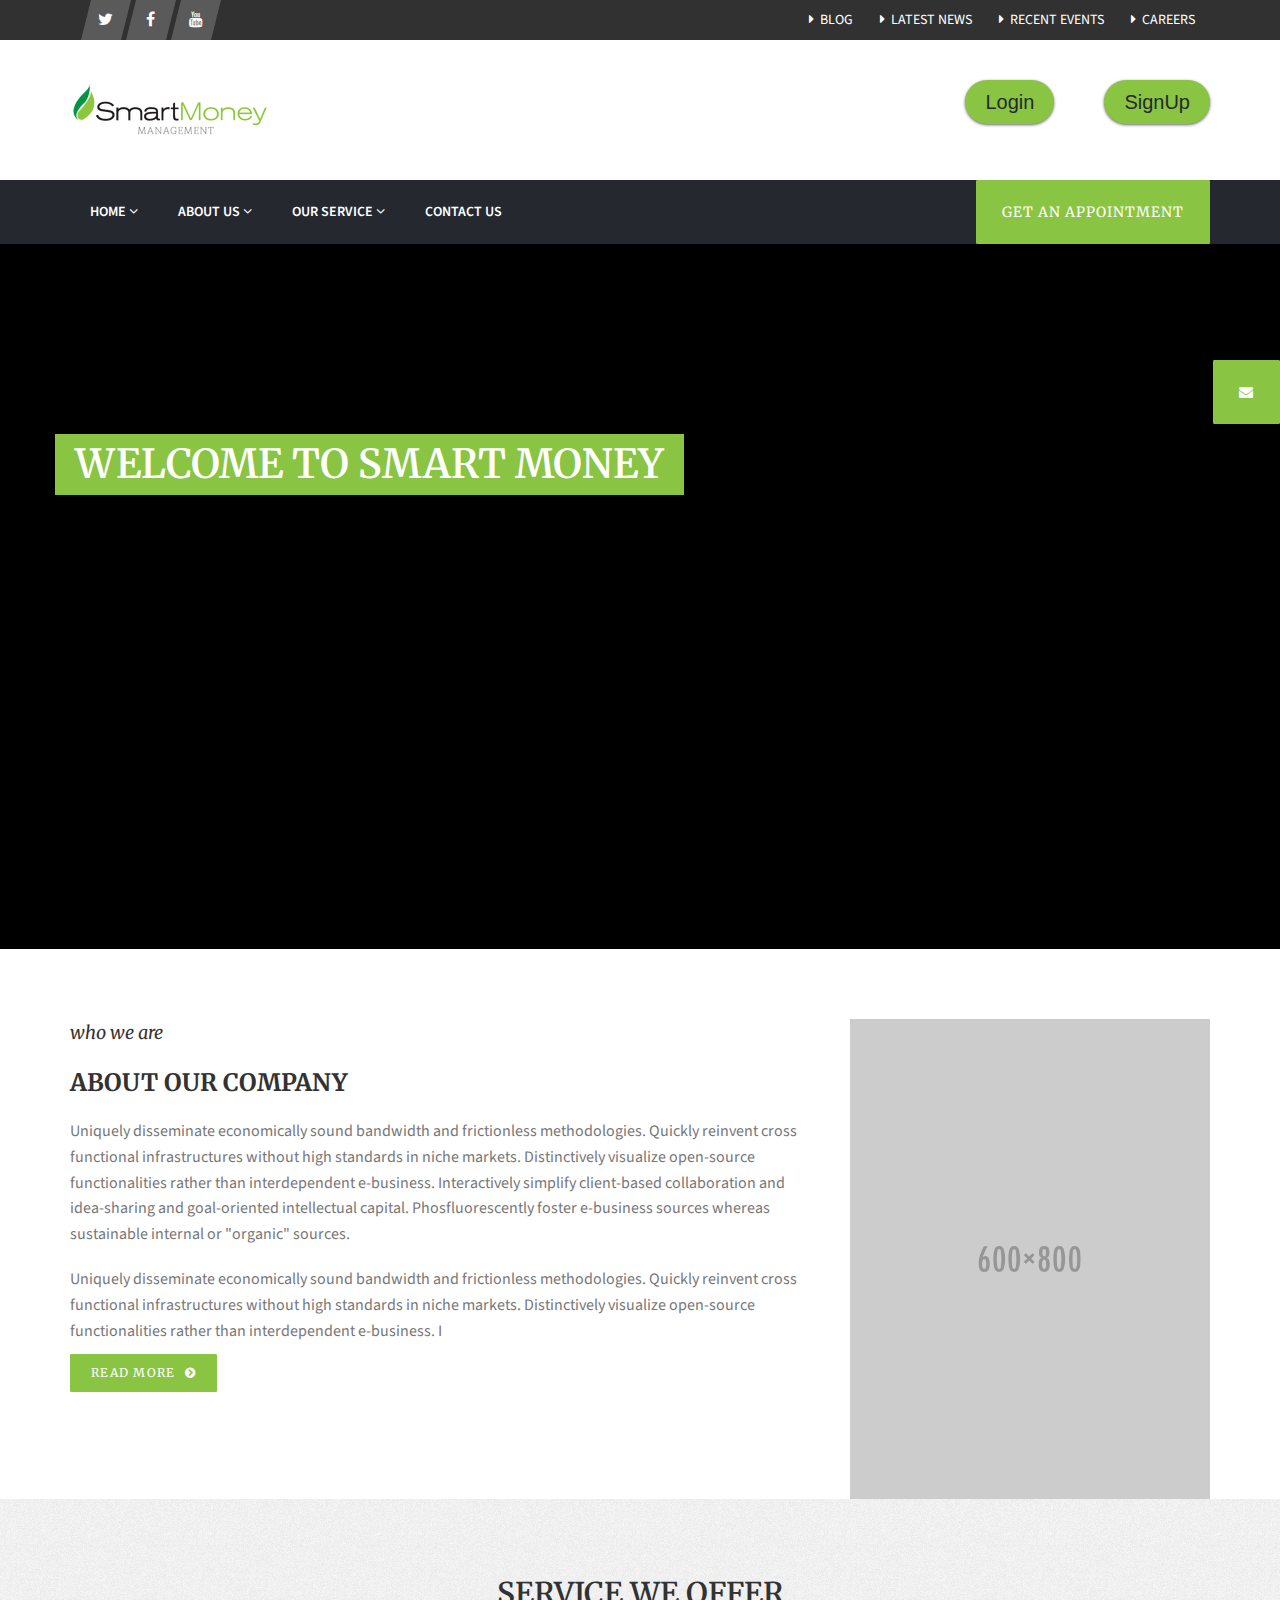
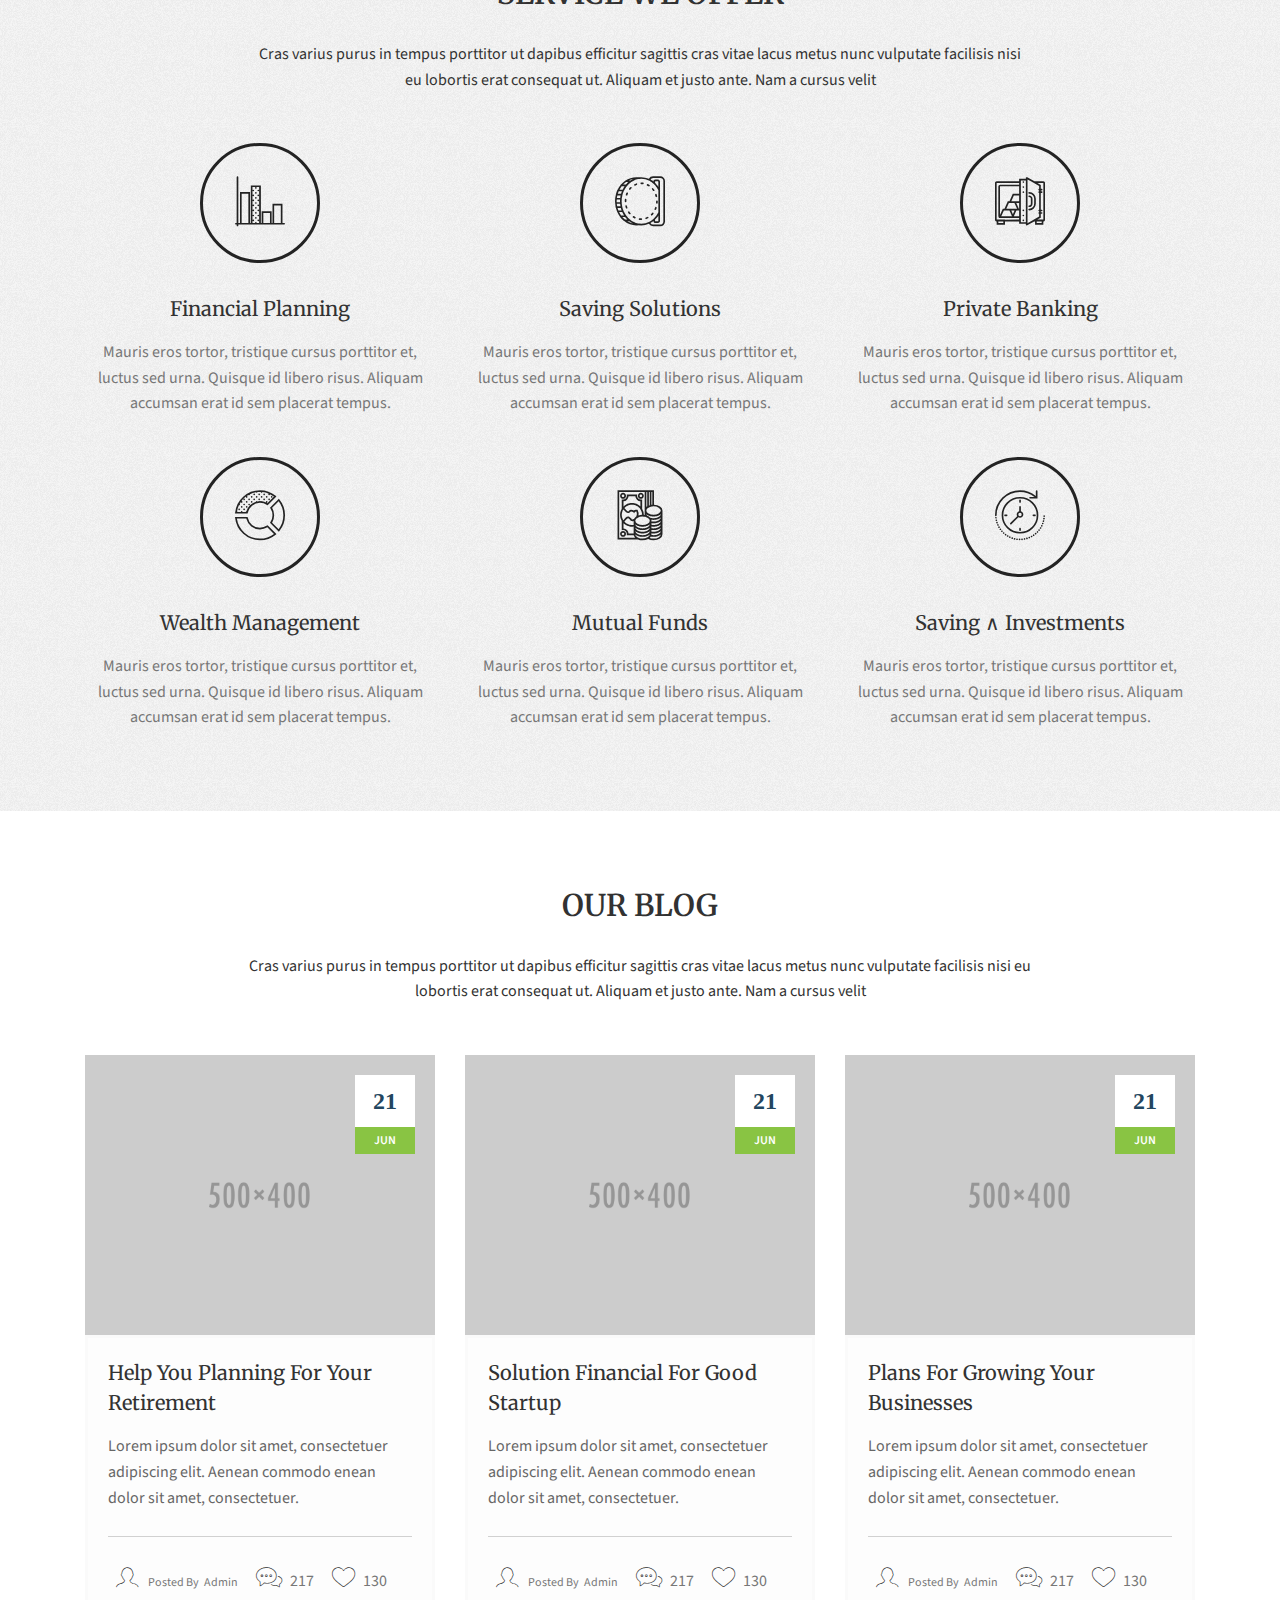
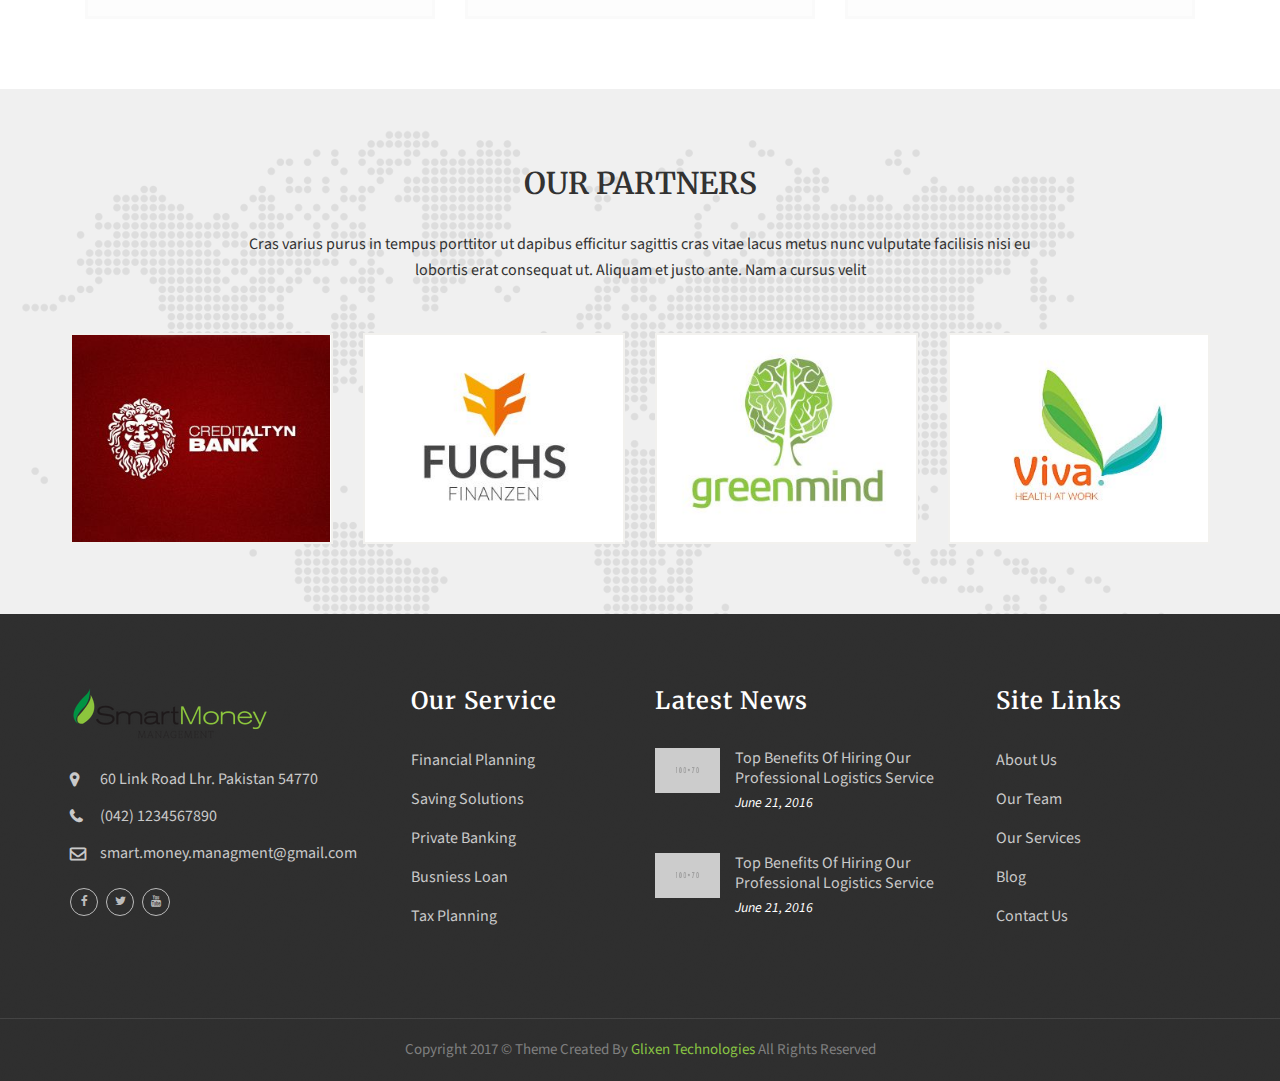
==== Team-template/go-finance/index-3.html @ fe4a875a "start project, change index-3" ====
﻿

<!DOCTYPE html>
<html lang="en">
   <head>
      <meta http-equiv="content-type" content="text/html;charset=UTF-8" />
      <!--  [if IE]>
      <meta http-equiv="X-UA-Compatible" content="IE=edge">
      <![endif] -->

      <meta name="description" content="">
      <meta name="author" content="ScriptsBundle">
      <title>Smart Money </title>
      <!-- =-=-=-=-=-=-= Favicons Icon =-=-=-=-=-=-= -->
      <link rel="icon" href="images/icon.png" type="image/x-icon" />
      <!-- =-=-=-=-=-=-= Mobile Specific =-=-=-=-=-=-= -->
      <meta name="viewport" content="width=device-width, initial-scale=1, maximum-scale=1">
      <!-- =-=-=-=-=-=-= Bootstrap CSS Style =-=-=-=-=-=-= -->
      <link rel="stylesheet" href="css/bootstrap.css">
      <!-- =-=-=-=-=-=-= Template CSS Style =-=-=-=-=-=-= -->
      <link rel="stylesheet" href="css/style.css">
      <!-- =-=-=-=-=-=-= Font Awesome =-=-=-=-=-=-= -->
      <link rel="stylesheet" href="css/font-awesome.css" type="text/css">
      <!-- =-=-=-=-=-=-= Et Line Fonts =-=-=-=-=-=-= -->
      <link rel="stylesheet" href="css/et-line-fonts.css" type="text/css">
      <!-- =-=-=-=-=-=-= Magnific PopUP CSS =-=-=-=-=-=-= -->
      <link href="js/magnific-popup/magnific-popup.css" rel="stylesheet">
      <!-- =-=-=-=-=-=-= Owl carousel =-=-=-=-=-=-= -->
      <link rel="stylesheet" type="text/css" href="css/owl.carousel.css">
      <link rel="stylesheet" type="text/css" href="css/owl.style.css">
      <!-- =-=-=-=-=-=-= Google Fonts =-=-=-=-=-=-= -->
      <link href="http://fonts.googleapis.com/css?family=Source+Sans+Pro:400,400italic,600,600italic,700,700italic,900italic,900,300,300italic%7CMerriweather:400,300,300italic,400italic,700,700italic" rel="stylesheet" type="text/css">

      <!-- =-=-=-=-=-=-= Flat Icon =-=-=-=-=-=-= -->
      <link href="css/flaticon.css" rel="stylesheet">
      <!-- Theme Color -->
      <link rel="stylesheet" id="color" href="css/colors/defualt.css">
      <!-- Animation Css -->
      <link href="css/animate.min.css" rel="stylesheet">
      <!-- =-=-=-=-=-=-= Select Options =-=-=-=-=-=-= -->
      <link href="css/select2.min.css" rel="stylesheet" />
      <!-- Menu Hover -->
      <link href="css/bootstrap-dropdownhover.min.css" rel="stylesheet">
      <!-- Revolution Slider 5.x CSS settings -->
      <!-- For This Page Only -->
      <link  href="js/revolution-slider/css/settings.css" rel="stylesheet" type="text/css"/>
      <link  href="js/revolution-slider/css/navigation.css" rel="stylesheet" type="text/css"/>
      <!-- JavaScripts -->
      <script src="js/modernizr.js"></script>
      <!-- HTML5 Shim and Respond.js IE8 support of HTML5 elements and media queries -->
      <!-- WARNING: Respond.js doesn't work if you view the page via file:// -->
      <!--[if lt IE 9]>
      <script src="https://oss.maxcdn.com/html5shiv/3.7.2/html5shiv.min.js"></script>
      <script src="https://oss.maxcdn.com/respond/1.4.2/respond.min.js"></script>
      <![endif]-->
   </head>
   <body>
    <!-- =-=-=-=-=-=-= PRELOADER =-=-=-=-=-=-= -->
    
  <!--     <div class="preloader"><span class="preloader-gif"></span></div>     --> 
      <!-- =-=-=-=-=-=-= HEADER =-=-=-=-=-=-= -->
      <div id="header-info-bar">
         <div class="container">
         	<div class="col-md-6 col-sm-6 col-xs-12">
            <ul class="header-social pull-left">              
               <li><a href="https://twitter.com/S_M_Managment" class="social-twitter"  target="blank">
               <i class="fa fa-twitter"></i></a></li>
               <li><a href="https://www.facebook.com/SMManagmetn/" class="social-facebook"  target="blank">
               <i class="fa fa-facebook" ></i></a></li>
               <li><a href="https://www.youtube.com/channel/UCebM3sL3ASfzAQ0YYD7m6Og" class="social-youtube"  target="blank">
               <i class="fa fa-youtube"></i></a></li>             
            </ul>
            </div>
            <div class="col-md-6 col-sm-6 col-xs-12">
             <a href="#" class="info-bar-meta-link"><i class="fa fa-caret-right fa-fw"></i>Careers</a>
            <a href="#" class="info-bar-meta-link"><i class="fa fa-caret-right fa-fw"></i>Recent Events</a>
            <a href="#" class="info-bar-meta-link"><i class="fa fa-caret-right fa-fw"></i>Latest News</a>
            <a href="#" class="info-bar-meta-link hidden-sm"><i class="fa fa-caret-right fa-fw"></i>Blog</a>
            </div>
         </div>
      </div>
      <header class="header-area">
         <!-- Logo Bar -->
         <div class="logo-bar">
            <div class="container clearfix">
               <!-- Logo -->
               <div class="logo">
                  <a href="index.html"><img src="images/logo.png" alt="logo of the company"></a>
               </div>
               <!--Info Outer-->
               <div class="information-content">                 
                  <!--Info Box-->
					<div class="info-box">
						<form action="">
							<input id="log-button" type="button" name="LogIn"	value="Login" />
						</form>
					</div>
					<div class="info-box">
						<form action="">
							<input id="log-button" type="button" name="SignUp"	value="SignUp" />
						</form>
					</div>
				</div>
            </div>
         </div>
         <!-- Header Top End -->
         <!-- Menu Section -->
         <div class="navigation-2">
            <!-- navigation-start -->
            <nav class="navbar navbar-default ">
               <div class="container">
                  <!-- Brand and toggle get grouped for better mobile display -->
                  <div class="navbar-header">
                     <button type="button" class="navbar-toggle collapsed" data-toggle="collapse" data-target="#main-navigation" aria-expanded="false">
                     <span class="sr-only">Toggle navigation</span>
                     <span class="icon-bar"></span>
                     <span class="icon-bar"></span>
                     <span class="icon-bar"></span>
                     </button>
                  </div>
                  <!-- Collect the nav links, forms, and other content for toggling -->
                  <div class="collapse navbar-collapse" id="main-navigation">
                     <ul class="nav navbar-nav">
                        <li class="dropdown">
                           <a class="dropdown-toggle " data-hover="dropdown" data-toggle="dropdown" data-animations="fadeInUp">Home <span class="fa fa-angle-down"></span></a>
                           <ul class="dropdown-menu">
                              <li><a href="index.html">Home </a> </li>
                              <li><a href="index-2.html">Home Page 2</a> </li>
                              <li><a href="index-3.html">Home Page 3 </a> </li>
                              <li><a href="index-5.html">Home Variation 4</a> </li>
                              <li><a href="index-4.html">Home Variation 5</a> </li>
                              <li><a href="one-page.html">One Page </a> </li>
                           </ul>
                        </li>
                        <li class="dropdown">
                           <a class="dropdown-toggle" data-hover="dropdown" data-toggle="dropdown" data-animations="fadeInUp">About Us <span class="fa fa-angle-down"></span></a>
                           <ul class="dropdown-menu">
                              <li><a href="about.html">About </a> </li>
                              <li><a href="about-1.html">About 2</a> </li>
                              <li><a href="about-2.html">About 3</a> </li>
                              <li><a href="about-3.html">About 4</a> </li>
                           </ul>
                        </li>
                        <li class="dropdown ">
                           <a class="dropdown-toggle" data-hover="dropdown" data-toggle="dropdown" data-animations="fadeInUp">Our Service <span class="fa fa-angle-down"></span></a>
                           <ul class="dropdown-menu">
                              <li><a href="services.html">Services</a> </li>
                              <li><a href="services-2.html">Services 2</a> </li>
                              <li><a href="services-3.html">Services 3</a> </li>
                              <li><a href="services-4.html">Services 4 (Sticky Bar)</a> </li>
                              <li><a href="services-details.html">Services Detail</a> </li>
                           </ul>
                        </li>
                        
                        <li><a href="contact.html">Contact Us</a></li>
                     </ul>
                     <a  href="online-booking.html"  class="btn btn-primary pull-right"><span class="hidden-sm">Get An </span>Appointment</a> 
                  </div>
                  <!-- /.navbar-collapse -->
               </div>
               <!-- /.container-end -->
            </nav>
         </div>
         <!-- /.navigation-end -->
         <!-- Menu  End -->
      </header>
      <!-- =-=-=-=-=-=-= HEADER END =-=-=-=-=-=-= -->
      <!-- =-=-=-=-=-=-= HOME SLIDER =-=-=-=-=-=-= -->
      <section class="rev_slider_wrapper">
		<div id="slider1" class="rev_slider"  data-version="5.0">
			<ul>
				<li data-transition="parallaxvertical">
					<img src="http://queenofpeacecu.com/images/lem3.jpg"  alt="" data-bgposition="top center" data-bgfit="cover" data-bgrepeat="no-repeat" data-bgparallax="3" >
					<div class="tp-caption sfl tp-resizeme main-caption" 
				        data-x="left" data-hoffset="0" 
				        data-y="top" data-voffset="190" 
				        data-whitespace="nowrap"
				        data-transform_idle="o:1;" 
				        data-transform_in="o:0" 
				        data-transform_out="o:0" 
				        data-start="500">
						welcome to smart money
				    </div>
					<div class="tp-caption sfr tp-resizeme main-caption bg-white font-light" 
				        data-x="left" data-hoffset="0" 
				        data-y="top" data-voffset="251" 
				        data-whitespace="nowrap"
				        data-transform_idle="o:1;" 
				        data-transform_in="o:0" 
				        data-transform_out="o:0" 
				        data-start="1000">
						<span class="bold">creating the env for your business</span>
				    </div>
					<div class="tp-caption sfb tp-resizeme main-caption-p" 
				        data-x="left" data-hoffset="0" 
				        data-y="top" data-voffset="340" 
				        data-whitespace="nowrap"
				        data-transform_idle="o:1;" 
				        data-transform_in="o:0" 
				        data-transform_out="o:0" 
				        data-start="1500">
						Lorem ipsum dolor sit amet, consectetur adipiscing elit.  Suspendisse<br>  Ted orci at ex consectetur pharetra eget non turpis. <br> Vivamus finibus ex vitae diam dapibus rutrum.
				    </div>
					<div class="tp-caption sfb tp-resizeme" 
				        data-x="left" data-hoffset="0" 
				        data-y="top" data-voffset="455" 
				        data-whitespace="nowrap"
				        data-transform_idle="o:1;" 
				        data-transform_in="o:0" 
				        data-transform_out="o:0" 
				        data-start="2000">
						<a href="#" class="slider-main-button">learn more <i class="fa fa-arrow-circle-right"></i></a>
				    </div>
				</li>
				<li data-transition="parallaxvertical">
					<img src="https://www8.gsb.columbia.edu/articles/sites/articles/files/article_detailedimage/img-iai-doorley-1609.jpg"  alt=""  data-bgposition="top center" data-bgfit="cover" data-bgrepeat="no-repeat" data-bgparallax="1" >
					<div class="tp-caption sfl tp-resizeme main-caption" 
				        data-x="left" data-hoffset="0" 
				        data-y="top" data-voffset="190" 
				        data-whitespace="nowrap"
				        data-transform_idle="o:1;" 
				        data-transform_in="o:0" 
				        data-transform_out="o:0" 
				        data-start="500">
						Helping you improve 
				    </div>
					<div class="tp-caption sfr tp-resizeme main-caption bg-white font-light" 
				        data-x="left" data-hoffset="0" 
				        data-y="top" data-voffset="251" 
				        data-whitespace="nowrap"
				        data-transform_idle="o:1;" 
				        data-transform_in="o:0" 
				        data-transform_out="o:0" 
				        data-start="1000">
						<span class="bold">Building a Better Business</span>
				    </div>
					<div class="tp-caption sfb tp-resizeme main-caption-p" 
				        data-x="left" data-hoffset="0" 
				        data-y="top" data-voffset="340" 
				        data-whitespace="nowrap"
				        data-transform_idle="o:1;" 
				        data-transform_in="o:0" 
				        data-transform_out="o:0" 
				        data-start="1500">
						Lorem ipsum dolor sit amet, consectetur adipiscing elit.  Suspendisse<br>  Ted orci at ex consectetur pharetra eget non turpis. <br> Vivamus finibus ex vitae diam dapibus rutrum.
				    </div>
					<div class="tp-caption sfb tp-resizeme" 
				        data-x="left" data-hoffset="0" 
				        data-y="top" data-voffset="455" 
				        data-whitespace="nowrap"
				        data-transform_idle="o:1;" 
				        data-transform_in="o:0" 
				        data-transform_out="o:0" 
				        data-start="2000">
						<a href="#" class="slider-main-button">learn more <i class="fa fa-arrow-circle-right"></i></a>
				    </div>
				</li>
				<li data-transition="parallaxvertical">
					<img src="https://cdn.uwec.edu/athena/images/2365/20140820-Kantor-00165--default-large.jpg"  alt=""  data-bgposition="top center" data-bgfit="cover" data-bgrepeat="no-repeat" data-bgparallax="2" >
					<div class="tp-caption sft tp-resizeme main-caption" 
				        data-x="left" data-hoffset="0" 
				        data-y="top" data-voffset="190" 
				        data-whitespace="nowrap"
				        data-transform_idle="o:1;" 
				        data-transform_in="o:0" 
				        data-transform_out="o:0" 
				        data-start="500">
						Great Experience
				    </div>
					<div class="tp-caption sft tp-resizeme main-caption bg-white font-light" 
				        data-x="left" data-hoffset="0" 
				        data-y="top" data-voffset="251" 
				        data-whitespace="nowrap"
				        data-transform_idle="o:1;" 
				        data-transform_in="o:0" 
				        data-transform_out="o:0" 
				        data-start="1000">
						<span class="bold">Meet our expert adviser </span>
				    </div>
					<div class="tp-caption sfb tp-resizeme main-caption-p" 
				        data-x="left" data-hoffset="0" 
				        data-y="top" data-voffset="340" 
				        data-whitespace="nowrap"
				        data-transform_idle="o:1;" 
				        data-transform_in="o:0" 
				        data-transform_out="o:0" 
				        data-start="1500">
						Lorem ipsum dolor sit amet, consectetur adipiscing elit.  Suspendisse<br>  Ted orci at ex consectetur pharetra eget non turpis. <br> Vivamus finibus ex vitae diam dapibus rutrum.
				    </div>
					<div class="tp-caption sfb tp-resizeme" 
				        data-x="left" data-hoffset="0" 
				        data-y="top" data-voffset="455" 
				        data-whitespace="nowrap"
				        data-transform_idle="o:1;" 
				        data-transform_in="o:0" 
				        data-transform_out="o:0" 
				        data-start="2000">
						<a href="#" class="slider-main-button">learn more <i class="fa fa-arrow-circle-right"></i></a>
				    </div>
				</li>
				
			</ul>
		</div>
	</section>

         <!--======= HOME SLIDER END =========-->
      <!-- =-=-=-=-=-=-= Quote Seection =-=-=-=-=-=-= -->
      <section class="padding-top-70" id="about">
         <div class="container">
            <div class="row clearfix">
               <!--Column-->
               <div class="col-md-8 col-sm-12 col-xs-12 ">
                  <div class="about-title">
                     <h3>who we are</h3>
                     <h2>About Our Company</h2>
                     <p>Uniquely disseminate economically sound bandwidth and frictionless methodologies. Quickly reinvent cross functional infrastructures without high standards in niche markets. Distinctively visualize open-source functionalities rather than interdependent e-business. Interactively simplify client-based collaboration and idea-sharing and goal-oriented intellectual capital. Phosfluorescently foster e-business sources whereas sustainable internal or "organic" sources.</p>
                     <p>Uniquely disseminate economically sound bandwidth and frictionless methodologies. Quickly reinvent cross functional infrastructures without high standards in niche markets. Distinctively visualize open-source functionalities rather than interdependent e-business. I</p>
                     <div class="more-about"> <a class="btn btn-primary btn-lg" href="#">Read More <i class="fa fa-chevron-circle-right"></i></a> </div>
                  </div>
               </div>
               <!-- Quote Form -->
               <div class="col-md-4 col-sm-12 col-xs-12 our-gallery">
                  <img class="img-responsive " alt="Image" src="images/about-us.png">
               </div>
            </div>
         </div>
      </section>
      <!-- =-=-=-=-=-=-= Our Services =-=-=-=-=-=-= -->
      <section class="custom-padding services-2">
         <div class="container">
            <!-- title-section -->
            <div class="main-heading text-center">
               <h2>service we offer</h2>
               <p>Cras varius purus in tempus porttitor ut dapibus efficitur sagittis cras vitae lacus metus nunc vulputate facilisis nisi <br> eu lobortis erat consequat ut. Aliquam et justo ante. Nam a cursus velit</p>
            </div>
            <!-- End title-section -->
            <!-- Row -->
            <div class="row">
               <div class="col-sm-12 col-xs-12 col-md-12 ">
                  <!-- services box grid -->
                  <div class="col-sm-6 col-md-4 col-xs-12">
                     <div class="services-box-2 text-center">
                        <i class="flaticon-graph-2"></i>
                        <h4>Financial Planning</h4>
                        <p>Mauris eros tortor, tristique cursus porttitor et, luctus sed urna. Quisque id libero risus. Aliquam accumsan erat id sem placerat tempus.</p>
                     </div>
                  </div>
                  <!-- end services-box-2 -->
                  <!-- services box grid -->
                  <div class="col-sm-6 col-md-4 col-xs-12">
                     <div class="services-box-2 text-center">
                        <i class="flaticon-insert-coin"></i>
                        <h4>Saving Solutions</h4>
                        <p>Mauris eros tortor, tristique cursus porttitor et, luctus sed urna. Quisque id libero risus. Aliquam accumsan erat id sem placerat tempus.</p>
                     </div>
                  </div>
                  <!-- end services-box-2 -->
                  <!-- services box grid -->
                  <div class="col-sm-6 col-md-4 col-xs-12">
                     <div class="services-box-2 text-center">
                        <i class="flaticon-safebox-3"></i>
                        <h4>Private Banking </h4>
                        <p>Mauris eros tortor, tristique cursus porttitor et, luctus sed urna. Quisque id libero risus. Aliquam accumsan erat id sem placerat tempus.</p>
                     </div>
                  </div>
                  <!-- end services-box-2 -->
                  <!-- services box grid -->
                  <div class="col-sm-6 col-md-4 col-xs-12">
                     <div class="services-box-2 text-center">
                        <i class="flaticon-pie-chart-5"></i>
                        <h4>Wealth Management</h4>
                        <p>Mauris eros tortor, tristique cursus porttitor et, luctus sed urna. Quisque id libero risus. Aliquam accumsan erat id sem placerat tempus.</p>
                     </div>
                  </div>
                  <!-- end services-box-2 -->
                  <!-- services box grid -->
                  <div class="col-sm-6 col-md-4 col-xs-12">
                     <div class="services-box-2 text-center">
                        <i class="flaticon-change"></i>
                        <h4>Mutual Funds</h4>
                        <p>Mauris eros tortor, tristique cursus porttitor et, luctus sed urna. Quisque id libero risus. Aliquam accumsan erat id sem placerat tempus.</p>
                     </div>
                  </div>
                  <!-- end services-box-2 -->
                  <!-- services box grid -->
                  <div class="col-sm-6 col-md-4 col-xs-12">
                     <div class="services-box-2 text-center">
                        <i class="flaticon-time-passing"></i>
                        <h4>Saving &and; Investments</h4>
                        <p>Mauris eros tortor, tristique cursus porttitor et, luctus sed urna. Quisque id libero risus. Aliquam accumsan erat id sem placerat tempus.</p>
                     </div>
                  </div>
                  <!-- end services-box-2 -->
                  <div class="clearfix"></div>
               </div>
            </div>
            <!-- Row End -->
         </div>
         <!-- end container -->
      </section>

        
      <!-- =-=-=-=-=-=-= Blog & News =-=-=-=-=-=-= -->
      <section id="blog" class="custom-padding">
         <div class="container">
            <!-- title-section -->
            <div class="main-heading text-center">
               <h2>OUR BLOG</h2>
               <p>Cras varius purus in tempus porttitor ut dapibus efficitur sagittis cras vitae lacus metus nunc vulputate facilisis nisi eu lobortis erat consequat ut. Aliquam et justo ante. Nam a cursus velit</p>
            </div>
            <!-- End title-section -->
            <!-- Row -->
            <div class="row">
               <div class="col-sm-12 col-xs-12 col-md-12">
                  <!-- blog-grid -->
                  <div class="col-md-4 col-sm-6 col-xs-12">
                     <div class="news-box">
                        <div class="news-thumb">
                           <a href="blog-detail.html"><img alt="" class="img-responsive" src="images/blog/1.jpg"></a>
                           <div class="date"> <strong>21</strong>
                              <span>Jun</span> 
                           </div>
                        </div>
                        <div class="news-detail">
                           <h2><a title="" href="blog-detail.html">Help you planning for your retirement</a></h2>
                           <p>Lorem ipsum dolor sit amet, consectetuer adipiscing elit. Aenean commodo enean dolor sit amet, consectetuer.</p>
                           <div class="entry-footer">
                              <div class="post-meta">
                                 <div class="post-admin"> <i class="icon-profile-male"></i>Posted by<a href="#">Admin</a> </div>
                                 <div class="post-comment"> <i class="icon-chat"></i> <a href="#">217</a> </div>
                                 <div class="post-like"> <i class="icon-heart"></i> <a href="#">130</a> </div>
                              </div>
                           </div>
                        </div>
                     </div>
                  </div>
                  <!-- blog-grid end -->
                  <!-- blog-grid -->
                  <div class="col-md-4 col-sm-6 col-xs-12">
                     <div class="news-box">
                        <div class="news-thumb">
                           <a href="blog-detail.html"><img alt="" class="img-responsive" src="images/blog/2.jpg"></a>
                           <div class="date"> <strong>21</strong>
                              <span>Jun</span> 
                           </div>
                        </div>
                        <div class="news-detail">
                           <h2><a title="" href="blog-detail.html">Solution financial for good startup</a></h2>
                           <p>Lorem ipsum dolor sit amet, consectetuer adipiscing elit. Aenean commodo enean dolor sit amet, consectetuer.</p>
                           <div class="entry-footer">
                              <div class="post-meta">
                                 <div class="post-admin"> <i class="icon-profile-male"></i>Posted by<a href="#">Admin</a> </div>
                                 <div class="post-comment"> <i class="icon-chat"></i> <a href="#">217</a> </div>
                                 <div class="post-like"> <i class="icon-heart"></i> <a href="#">130</a> </div>
                              </div>
                           </div>
                        </div>
                     </div>
                  </div>
                  <!-- blog-grid end -->
                  <!-- blog-grid -->
                  <div class="col-md-4 col-sm-6 col-xs-12">
                     <div class="news-box">
                        <div class="news-thumb">
                           <a href="blog-detail.html"><img class="img-responsive" alt="" src="images/blog/3.jpg"></a>
                           <div class="date"> <strong>21</strong>
                              <span>Jun</span> 
                           </div>
                        </div>
                        <div class="news-detail">
                           <h2><a title="" href="blog-detail.html">Plans for growing your businesses</a></h2>
                           <p>Lorem ipsum dolor sit amet, consectetuer adipiscing elit. Aenean commodo enean dolor sit amet, consectetuer.</p>
                           <div class="entry-footer">
                              <div class="post-meta">
                                 <div class="post-admin"> <i class="icon-profile-male"></i>Posted by<a href="#">Admin</a> </div>
                                 <div class="post-comment"> <i class="icon-chat"></i> <a href="#">217</a> </div>
                                 <div class="post-like"> <i class="icon-heart"></i> <a href="#">130</a> </div>
                              </div>
                           </div>
                        </div>
                     </div>
                  </div>
                  <!-- blog-grid end -->
                  <div class="clearfix"></div>
               </div>
            </div>
            <!-- Row End -->
         </div>
         <!-- end container -->
      </section>
      <!-- =-=-=-=-=-=-= Blog & News end =-=-=-=-=-=-= -->
      <!-- =-=-=-=-=-=-= Our Clients =-=-=-=-=-=-= -->
      <section class="section-padding-70 clients">
         <div class="container">
            <!-- title-section -->
            <div class="main-heading text-center">
               <h2>our partners</h2>
               <p>Cras varius purus in tempus porttitor ut dapibus efficitur sagittis cras vitae lacus metus nunc vulputate facilisis nisi eu lobortis erat consequat ut. Aliquam et justo ante. Nam a cursus velit</p>
            </div>
            <!-- End title-section -->
            <!-- Row -->
            <div class="row">
               <div class="col-md-3 col-sm-3 col-xs-12">
              	  <a class="partners-link" href="http://www.altynbank.kz/en/retail/cards/credit_cards" target="blank"></a>
                  <div class="clients-grid"> <img src="images/clients/AltynBank.jpg" alt="AltynBank" class="img-responsive"> </div>
               </div>
               <div class="col-md-3 col-sm-3 col-xs-12">
               	  <a class="partners-link" href="http://www.finanzfuchsgruppe.at/" target="blank"></a>
                  <div class="clients-grid"> <img src="images/clients/FuchsFinanzen.jpg" alt="FuchsFinanzen" class="img-responsive"> </div>
               </div>
               <div class="col-md-3 col-sm-3 col-xs-12">
                  <a class="partners-link" href="http://www.altynbank.kz/en/retail/cards/credit_cards" target="blank"></a>
                  <div class="clients-grid"> <img src="images/clients/greenmind.jpg" alt="GreenMind" class="img-responsive"> </div>
               </div>
               <div class="col-md-3 col-sm-3 col-xs-12">
                  <a class="partners-link" href="https://www.vivahealthgroup.com.au/" target="blank"></a>
                  <div class="clients-grid"> <img src="images/clients/Viva.jpg" alt="Viva-Healt-At-work" class="img-responsive"> </div>
               </div>
            </div>
            <!-- Row End -->
            <!-- end container -->
         </div>
      </section>
      <!-- =-=-=-=-=-=-= Our Clients -end =-=-=-=-=-=-= -->
      <!-- =-=-=-=-=-=-= FOOTER =-=-=-=-=-=-= -->
      <footer class="footer-area">
         <!--Footer Upper-->
         <div class="footer-content">
            <div class="container">
               <div class="row clearfix">
                  <!--Two 4th column-->
                  <div class="col-md-6 col-sm-12 col-xs-12">
                     <div class="row clearfix">
                        <div class="col-lg-7 col-sm-6 col-xs-12 column">
								<div class="footer-widget about-widget">
									<div class="logo">
										<a href="index.html"><img src="images/logo.png"
											class="img-responsive" alt=""></a>
									</div>
									<ul class="contact-info">
										<li><span class="icon fa fa-map-marker"></span> 60 Link
											Road Lhr. Pakistan 54770</li>
										<li><span class="icon fa fa-phone"></span> (042)
											1234567890</li>
										<li><span class="icon fa fa-envelope-o"></span>
											smart.money.managment@gmail.com</li>										
									</ul>
									<div class="social-links-two clearfix">
										<a href="https://www.facebook.com/SMManagmetn/" class="facebook img-circle" target="blank"><span class="fa fa-facebook-f"></span></a>
										<a href="https://twitter.com/S_M_Managment" class="twitter img-circle" target="blank"><span class="fa fa-twitter" ></span></a>
										<a href="https://www.youtube.com/channel/UCebM3sL3ASfzAQ0YYD7m6Og" class="social-youtube" target="blank"><span class="fa fa-youtube"></span></a>
									</div>
								</div>
							</div>
                        <!--Footer Column-->
                        <div class="col-lg-5 col-sm-6 col-xs-12 column">
                           <h2>Our Service</h2>
                           <div class="footer-widget links-widget">
                              <ul>
                                 <li><a href="#">Financial Planning</a></li>
                                 <li><a href="#">Saving Solutions</a></li>
                                 <li><a href="#">Private Banking</a></li>
                                 <li><a href="#">Busniess Loan</a></li>
                                 <li><a href="#">Tax Planning</a></li>
                              </ul>
                           </div>
                        </div>
                     </div>
                  </div>
                  <!--Two 4th column End-->
                  <!--Two 4th column-->
                  <div class="col-md-6 col-sm-12 col-xs-12">
                     <div class="row clearfix">
                        <!--Footer Column-->
                        <div class="col-lg-7 col-sm-6 col-xs-12 column">
                           <div class="footer-widget news-widget">
                              <h2>Latest News</h2>
                              <!--News Post-->
                              <div class="news-post">
                                 <div class="icon"></div>
                                 <div class="news-content">
                                    <figure class="image-thumb"><img src="images/blog/popular-2.jpg" alt=""></figure>
                                    <a href="#">top benefits of hiring our professional logistics service</a>
                                 </div>
                                 <div class="time">June 21, 2016</div>
                              </div>
                              <!--News Post-->
                              <div class="news-post">
                                 <div class="icon"></div>
                                 <div class="news-content">
                                    <figure class="image-thumb"><img src="images/blog/popular-1.jpg" alt=""></figure>
                                    <a href="#">top benefits of hiring our professional logistics service</a>
                                 </div>
                                 <div class="time">June 21, 2016</div>
                              </div>
                           </div>
                        </div>
                        <!--Footer Column-->
                        <div class="col-lg-5 col-sm-6 col-xs-12 column">
                           <div class="footer-widget links-widget">
                              <h2>Site Links</h2>
                              <ul>
                                 <li><a href="about.html">About Us</a></li>
                                 <li><a href="team.html">Our Team</a></li>
                                 <li><a href="services.html">Our Services</a></li>
                                 <li><a href="index-7.html">Blog</a></li>
                                 <li><a href="contact.html">Contact Us</a></li>
                              </ul>
                           </div>
                        </div>
                     </div>
                  </div>
                  <!--Two 4th column End-->
               </div>
            </div>
         </div>
         <!--Footer Bottom-->
         <div class="footer-copyright">
            <div class="auto-container clearfix">
               <!--Copyright-->
               <div class="copyright text-center">Copyright 2017 &copy; Theme Created By <a target="_blank" href="http://themeforest.net/user/glixentechnologies/portfolio">Glixen Technologies</a> All Rights Reserved</div>
            </div>
         </div>
      </footer>
      <!-- =-=-=-=-=-=-= Quote Modal =-=-=-=-=-=-= -->
      <div data-target="#request-quote" data-toggle="modal" class="quote-button hidden-xs">
         <a class="btn btn-primary" href="javascript:void(0)"><i class="fa fa-envelope"></i></a>
      </div>
      <!-- =-=-=-=-=-=-= Quote Modal End =-=-=-=-=-=-= -->
      <!-- =-=-=-=-=-=-= JQUERY =-=-=-=-=-=-= -->
      <script src="js/jquery.min.js"></script>
      <!-- Bootstrap Core Css  -->
      <script src="js/bootstrap.min.js"></script>
      <!-- Dropdown Hover  -->
      <script src="js/bootstrap-dropdownhover.min.js"></script><!-- Jquery Easing -->
      <script type="text/javascript" src="js/easing.js"></script>
      <!-- Jquery Counter -->
      <script src="js/jquery.countTo.js"></script>
      <!-- Jquery Waypoints -->
      <script src="js/jquery.waypoints.js"></script>
      <!-- Jquery Appear Plugin -->
      <script src="js/jquery.appear.min.js"></script>
      <!-- Jquery Shuffle Portfolio -->
      <script src="js/jquery.shuffle.min.js"></script>
      <!-- Carousel Slider  -->
      <script src="js/carousel.min.js"></script>
      <!-- Jquery Migrate -->
      <script src="js/jquery-migrate.min.js"></script>
      <!--Style Switcher -->
      <script src="js/color-switcher.js"></script>
      <!-- Gallery Magnify  -->
      <script src="js/magnific-popup/jquery.magnific-popup.min.js"></script>
      <!-- Sticky Bar  -->
      <script src="js/theia-sticky-sidebar.js"></script>
      <!-- Jquery Select Options  -->
      <script src="js/select2.min.js"></script>
      <!-- Template Core JS -->
      <script src="js/custom.js"></script>
      <!-- Jquery For Home Page Only  -->
      <!-- Revolution Slider 5.x SCRIPTS -->
      <script src="js/revolution-slider/js/jquery.themepunch.tools.min.js"></script>
      <script src="js/revolution-slider/js/jquery.themepunch.revolution.min.js"></script>
      <script type="text/javascript">
	  	  (function($) {
    		"use strict";
				if ($('.rev_slider_wrapper #slider1').length) {
						$("#slider1").revolution({
							sliderType:"standard",
							sliderLayout:"auto",
							delay:5000,
							navigation: {
								arrows:{
									enable:true
									} 
							}, 
							
							gridwidth:1170,
							gridheight:705 
						});
					};
			})(jQuery);
      </script>
      <!-- SLIDER REVOLUTION 5.0 EXTENSIONS  
         (Load Extensions only on Local File Systems ! 
          The following part can be removed on Server for On Demand Loading) -->
      <script type="text/javascript" src="js/revolution-slider/js/extensions/revolution.extension.actions.min.js"></script>
      <script type="text/javascript" src="js/revolution-slider/js/extensions/revolution.extension.carousel.min.js"></script>
      <script type="text/javascript" src="js/revolution-slider/js/extensions/revolution.extension.kenburn.min.js"></script>
      <script type="text/javascript" src="js/revolution-slider/js/extensions/revolution.extension.layeranimation.min.js"></script>
      <script type="text/javascript" src="js/revolution-slider/js/extensions/revolution.extension.migration.min.js"></script>
      <script type="text/javascript" src="js/revolution-slider/js/extensions/revolution.extension.navigation.min.js"></script>
      <script type="text/javascript" src="js/revolution-slider/js/extensions/revolution.extension.parallax.min.js"></script>
      <script type="text/javascript" src="js/revolution-slider/js/extensions/revolution.extension.slideanims.min.js"></script>
      <script type="text/javascript" src="js/revolution-slider/js/extensions/revolution.extension.video.min.js"></script>
      <!-- =-=-=-=-=-=-= Quote Modal =-=-=-=-=-=-= --> 
      <div class="modal fade " id="request-quote" role="dialog"  aria-hidden="true">
         <div class="modal-dialog">
            <div class="modal-content">
               <div class="modal-body">
                  <div class="quotation-box-1">
                     <h2>Request a Call Back</h2>
                     <div class="desc-text">
                        <p>Lorem ipsum dolor sit amet, consetetur sadipscing elitr.</p>
                     </div>
                     <form action="contact.html" method="post">
                        <div class="row clearfix">
                           <!--Form Group-->
                           <div class="form-group col-md-6 col-sm-6 col-xs-12">
                              <input class="form-control" type="text" placeholder="Your Name" value="" name="your-name">
                           </div>
                           <!--Form Group-->
                           <div class="form-group col-md-6 col-sm-6 col-xs-12">
                              <input class="form-control" type="text" placeholder="Subject" value="" name="your-subject">
                           </div>
                           <!--Form Group-->
                           <div class="form-group col-md-12 col-sm-12 col-xs-12">
                              <input class="form-control" type="email" placeholder="Email Address" value="" name="your-email">
                           </div>
                           <!--Form Group-->
                           <div class="form-group col-md-12 col-sm-12 col-xs-12">
                              <select class="form-control">
                                 <option>Share Market Trading</option>
                                 <option>Market Hosting</option>
                                 <option>Presidency Share</option>
                                 <option>Other Topic</option>
                              </select>
                           </div>
                           <!--Form Group-->
                           <div class="form-group col-md-12 col-sm-12 col-xs-12">
                              <textarea class="form-control" rows="7" cols="20" placeholder="Your Message" name="your-message"></textarea>
                           </div>
                           <!--Form Group-->
                           <div class="form-group col-md-12 col-sm-12 col-xs-12 text-right"> <a class="custom-button light">Submit Request</a> </div>
                        </div>
                     </form>
                  </div>
               </div>
            </div>
            <!-- /.modal-content -->
         </div>
         <!-- /.modal-dialog -->
      </div>
      <!-- =-=-=-=-=-=-= Quote Modal End =-=-=-=-=-=-= -->
   </body>
</html>
---- Team-template/go-finance/css/style.css ----
/*
Template: Go Finance Business & Finance  Modern Multipurpose Services Template
Author: GlixenTechnologies
Version: 1.0
Designed and Development by: GlixenTechnologies
*/
/*
====================================
[ CSS TABLE CONTENT ]
------------------------------------
    1.0 -  General Style
	2.0 -  Helper Classes
    3.0 -  Typography
	4.0 -  Pre Loader
	5.0 -  Style Switcher
    6.0 -  Page Heading Area & Breadcrumb
	7.0 -  Top Bar
	8.0 -  Header
    9.0 -  Navigation
    10.0 -  Home Page Slider
	11.0 -  Slider Settings
    12.0 -  All Parallax
	13.0 -  Services
	14.0 - Why Choose Us & Quote
	15.0 -  About  Us
	16.0 -  FAQS
    17.0 -  Statistics (Fun Facts)
	18.0 - Our Team
    19.0 -  Owl Slider Settings
	20.0 -  Gallery
	21.0 -  Blog & News
	22.0 -  Blog Left & Right Sidebar
	23.0 - Testimonial
	24.0 - Our Clients
	25.0 - Sticky Sidebar
	26.0 - 404 Error Page
    27.0 - Icons 
	28.0 - Contact Us
    29.0 - Footer
    30.0 - Tracking Home Page
    31.0 - Our App and Process
    32.0 - Top Right Menu
    33.0 - User Registration
    34.0 - User Profile
    35.0 - Radio and Checkboxes
    36.0 - Order Tracking
    37.0 - Responsive Media Quries
-------------------------------------
[ END CSS TABLE CONTENT ]
=====================================
*/
/* =-=-=-=-=-=-= General Style  =-=-=-=-=-=-= */

html, body {
    height: 100%;
    width: 100%;
}
body {
    font-family: 'Source Sans Pro', sans-serif;
    color: #777;
    font-size: 16px;
    line-height: 1.7em;
    font-weight: 400;
   /* overflow-x: hidden;*/
    -webkit-text-size-adjust: 100%;
    -webkit-overflow-scrolling: touch;
    -webkit-font-smoothing: antialiased;
    background: #eee url("../images/darkgrain.png") repeat scroll 0 0;
}
a {
    color: #016db6;
    -webkit-transition: all .25s ease-in-out;
    -moz-transition: all .25s ease-in-out;
    -ms-transition: all .25s ease-in-out;
    -o-transition: all .25s ease-in-out;
    transition: all .25s ease-in-out;
    cursor: pointer;
}
a:hover, a:focus {
    text-decoration: none;
    o-transition: all 0.3s ease-out;
    -ms-transition: all 0.3s ease-out;
    -moz-transition: all 0.3s ease-out;
    -webkit-transition: all 0.3s ease-out;
    transition: all 0.3s ease-out;
    color: #016db6;
}
img {
    max-width: 100%;
}
a, b, div, ul, li {
    -webkit-tap-highlight-color: rgba(0, 0, 0, 0);
    -webkit-tap-highlight-color: transparent;
    -moz-outline-: none;
}
ul {
    list-style: none;
    padding: 0;
    margin: 0;
}
video, object {
    min-height: 100%;
    min-width: 100%;
}
.text-white {
    color: #fff;
}
/* =-=-=-=-=-=-= Helper Classes  =-=-=-=-=-=-= */

.no-padding {
    padding: 0;
}
.no-margin {
    margin: 0;
}
.margin-bottom-10 {
    margin-bottom: 10px;
}
.margin-bottom-20 {
    margin-bottom: 20px;
}
.margin-bottom-30 {
    margin-bottom: 30px;
}
.margin-bottom-40 {
    margin-bottom: 40px;
}
.margin-bottom-50 {
    margin-bottom: 50px;
}
.margin-top-10 {
    margin-top: 10px;
}
.margin-top-20 {
    margin-top: 20px;
}
.margin-top-30 {
    margin-top: 30px;
}
.margin-top-40 {
    margin-top: 40px;
}
.margin-top-50 {
    margin-top: 50px;
}
.container.full-width {
    width: 100%!important;
}
.section-padding {
    padding: 120px 0;
}
.section-padding-140 {
    padding: 140px 0;
}
.section-padding-100 {
    padding: 100px 0;
}
.section-padding-80 {
    padding: 80px 0;
}
.section-padding-70 {
    padding: 70px 0;
}
.section-padding-60 {
    padding: 60px 0;
}
.section-padding-40 {
    padding: 40px 0;
}
.custom-padding-20 {
    padding: 20px 0;
}
.padding-top-20 {
    padding-top: 20px;
}
.padding-top-30 {
    padding-top: 30px;
}
.padding-top-40 {
    padding-top: 40px;
}
.padding-top-50 {
    padding-top: 50px;
}
.padding-top-45 {
    padding-top: 45px
}
.padding-top-60 {
    padding-top: 60px;
}
.padding-top-70 {
    padding-top: 70px;
}
.padding-top-80 {
    padding-top: 80px;
}
.padding-top-90 {
    padding-top: 90px;
}
.padding-top-100 {
    padding-top: 100px;
}
.padding-top-120 {
    padding-top: 120px;
}
.padding-top-140 {
    padding-top: 140px;
}
.padding-bottom-20 {
    padding-bottom: 20px;
}
.padding-bottom-30 {
    padding-bottom: 30px;
}
.padding-bottom-40 {
    padding-bottom: 40px;
}
.padding-bottom-50 {
    padding-bottom: 50px;
}
.padding-bottom-70 {
    padding-bottom: 70px;
}
.padding-bottom-80 {
    padding-bottom: 80px;
}
.padding-bottom-120 {
    padding-bottom: 120px;
}
.padding-bottom-100 {
    padding-bottom: 100px;
}
.padding-bottom-80 {
    padding-bottom: 80px;
}
.padding-bottom-60 {
    padding-bottom: 60px!important;
}
.padding-bottom-40 {
    padding-bottom: 40px!important;
}
.padding-bottom-20 {
    padding-bottom: 40px;
}
.custom-padding {
    padding: 70px 0 40px 0;
}
.pagination {
    border-radius: 0;
    margin: 0;
}
.pagination > li:first-child > a, .pagination > li:first-child > span, .pagination > li:last-child > a, .pagination > li:last-child > span {
    border-radius: 0;
}
.pagination li {
    box-shadow: none;
    display: inline-block;
    margin-right: 10px;
}
.pagination > .active > a:hover, .pagination li:hover > a, .pagination > .active > a {
    background-color: #323232;
    border-color: #323232;
}
.pagination li > a {
    background-color: #f8f8f8;
    border-color: #d1d1d1;
    color: #777;
    font-size: 14px;
    font-weight: 400;
    padding: 10px 14px;
}
.pagination li > a:hover {
    background-color: #016db6;
    color: #fff;
    border-color: #016db6;
}
.white {
    background: #fff;
}
.blue {
    background: #016db6 none repeat scroll 0 0;
    border-bottom: 1px solid #005791;
    color: #fff;
}
.gray {
    background-color: #f0f0f0;
}
.custom-button {
    display: block;
    font-size: 14px;
    padding: 8px 30px;
    text-transform: uppercase;
    color: #89C443;
    display: inline-block;
    background-color: #89C443;
}
.light {
    background: transparent;
    border: 1px solid #fff;
    color: #fff;
}
.light:hover {
    background-color: #fff;
    color: #323232;
}
.btn:focus, a:focus {
    outline: none;
}
/* =-=-=-=-=-=-= Typography  =-=-=-=-=-=-= */

h1, h2, h3, h4, h5, h6 {
    position: relative;
    font-family: 'Merriweather', serif;
    font-weight: normal;
    margin: 0px;
    background: none;
    line-height: 1.6em;
}
h1 {
    font-size: 36px;
}
h2 {
    font-size: 24px;
}
h3 {
    font-size: 20px;
}
h4 {
    font-size: 16px;
}
h5 {
    font-size: 14px;
    line-height: 1.6;
}
h6 {
    font-size: 12px;
}
p {
    line-height: 1.6em;
    font-size: 16px;
}
.btn {
    font-size: 14px;
    letter-spacing: 1px;
    padding: 21px 25px;
    border-radius: 1px;
    -webkit-transition: all .25s ease-in-out;
    -moz-transition: all .25s ease-in-out;
    -ms-transition: all .25s ease-in-out;
    -o-transition: all .25s ease-in-out;
    transition: all .25s ease-in-out;
    font-family: 'Merriweather', serif;
}
.extra {
    padding: 20px 25px;
}
.font-merry {
    font-family: 'Merriweather', serif;
}
ul {
    margin-left: 0;
}
.btn:focus, .btn:active:focus, .btn.active:focus, .btn.focus, .btn:active.focus, .btn.active.focus {
    outline: 0;
    color: #fff;
}
.btn-lg {
    padding: 17px 34px;
    letter-spacing: 1.3px;
}
.btn-md {
    padding: 13px 27px;
}
.btn-sm {
    padding: 10px 24px;
    font-size: 12px;
    -webkit-border-radius: 2px;
    -moz-border-radius: 2px;
    border-radius: 2px;
}
.btn-xs {
    padding: 6px 18px;
    font-size: 12px;
}
.btn-rounded {
    border-radius: 4px;
}
.btn-primary {
    text-transform: uppercase;
    background-color: #016DB6;
    border-color: #016DB6;
}

.btn-transparent {
	 text-transform: uppercase;
    background-color:transparent;
    border-color: #fff;
	color:#fff;
}


.btn-primary:hover {
    color: #fff;
    background-color: #005791;
    border-color: #005791;
}
.rev_slider {
    background-color: #000000;
}
.btn-colored {
    -webkit-transition: all .25s ease-in-out;
    -moz-transition: all .25s ease-in-out;
    -ms-transition: all .25s ease-in-out;
    -o-transition: all .25s ease-in-out;
    transition: all .25s ease-in-out;
    background-color: #016db6;
    color: #fff;
    text-transform: uppercase;
}
.btn-colored:hover {
    background-color: #fff;
    color: #000;
    text-transform: uppercase;
}
.light-dark {
    border: 1px solid #000;
    color: #000;
}
.btn-clean:hover, .btn-clean:visited, .btn-clean:active, .btn-clean {
    color: #fff;
}
.btn-clean {
    border: 1px solid #fff;
    color: #fff;
    text-transform: uppercase;
}
.form-group {
    margin-bottom: 25px;
}
.form-control {
    font-size: 14px;
    color: #555;
    background-color: #fff;
    background-image: none;
    border: 1px solid #ccc;
    border-radius: 1px;
    height: auto;
    padding: 15px 12px;
    -webkit-box-shadow: none;
    -moz-box-shadow: none;
    box-shadow: none;
    -webkit-transition: all 0.2s cubic-bezier(0.000, 0.000, 0.580, 1.000);
    -moz-transition: all 0.2s cubic-bezier(0.000, 0.000, 0.580, 1.000);
    -o-transition: all 0.2s cubic-bezier(0.000, 0.000, 0.580, 1.000);
    -ms-transition: all 0.2s cubic-bezier(0.000, 0.000, 0.580, 1.000);
    transition: all 0.2s cubic-bezier(0.000, 0.000, 0.580, 1.000);
}
.form-control:focus {
    color: #111;
    border-color: rgba(0, 0, 0, .7);
    -webkit-box-shadow: none;
    -moz-box-shadow: none;
    box-shadow: none;
    outline: none;
}
/* =-=-=-=-=-=-= PRELOADER  =-=-=-=-=-=-= */
.preloader {
    position: fixed;
    top: 0;
    left: 0;
    bottom: 0;
    right: 0;
    background: #fff;
    z-index: 99999;
}
.preloader .preloader-gif {
    display: block;
    width: 132px;
    height: 132px;
    position: absolute;
    top: 50%;
    left: 0;
    right: 0;
    margin: 0 auto;
    background-position: center center;
    -webkit-transform: translateY(-50%);
    -moz-transform: translateY(-50%);
    -o-transform: translateY(-50%);
    -ms-transform: translateY(-50%);
    transform: translateY(-50%);
    background: url('../images/preloader.gif') no-repeat;
}

/* =-=-=-=-=-=-= Page Heading Area & Breadcrumb  =-=-=-=-=-=-= */

.main-heading {
    margin-bottom: 50px;
}
.main-heading h2 {
    color: #323232;
    font-size: 30px;
    margin-bottom: 25px;
    margin-top: 0;
    position: relative;
    text-transform: uppercase;
    font-weight: 600;
}
.main-heading p {
    color: #323232;
    display: block;
    font-size: 16px;
    margin: 0 auto;
    width: 70%;
}
.breadcrumbs-area {
    background: url("../images/Logistics-and-4PL.jpg");
    background-position: center center;
    background-repeat: no-repeat;
	background-size:cover;
    padding: 72px 0;
    position: relative;
    width: 100%;
}
.page-heading p {
    color: #e5e4e4;
    display: block;
    font-size: 17px;
    font-style: italic;
    line-height: 45px;
    margin-bottom: 5px;
}
.page-heading h3 {
    color: #fff;
    display: block;
    font-size: 18px;
    font-style: italic;
    margin-bottom: 18px;
    line-height: 45px;
    margin-bottom: 5px;
}
.page-heading h2 {
    color: #fff;
    font-size: 42px;
    font-weight: 700;
    line-height: 50px;
    margin-top: 5px;
    text-transform: uppercase;
}
.breadcrumbs {
    color: #fff;
    font-weight: normal;
    line-height: normal;
    list-style: outside none none;
    margin: 25px 0;
    padding: 12px 0;
}
.breadcrumbs li {
    display: inline-block;
    margin: 0;
}
.breadcrumbs li a {
    color: #fff;
    text-decoration: none;
    text-transform: capitalize;
}
.breadcrumbs li a:hover {
    color: #323232;
}
ul.breadcrumbs li + li::before {
    content: "/";
    font-family: FontAwesome;
    padding: 0 10px;
}
.custom-heading h2::before {
    background-color: #016db6;
    content: "";
    height: 2px;
    left: 0;
    position: absolute;
    top: 58px;
    width: 70px;
}
.custom-heading h2 {
    border-bottom: 2px solid #e3e3e3;
    color: #323232;
    font-size: 20px;
    margin: 0 0 40px;
    padding: 13px 18px 13px 0;
    text-transform: capitalize;
}
/* =-=-=-=-=-=-= Top Bar =-=-=-=-=-=-= */
.top-bar.color-scheme {
    border-bottom: 1px solid #204d74;
    background: #016db6;
}
.top-bar {
    border-bottom: 1px solid #EAEAEA;
    background: #EAEAEA;
}
.top-bar .left-text p {
    color: #323232;
    font-size: 14px;
    line-height: 50px;
    margin: 0;
}
.top-bar .left-text p span {
    color: #323232;
    font-weight: bold;
}
.top-bar.color-scheme .left-text p span {
    color: #fff;
    font-weight: bold;
}
.top-bar.color-scheme .left-text p {
    color: #fff;
    font-size: 14px;
    line-height: 49px;
    margin: 0;
}
.top-bar.color-scheme .nav-right > li > a:hover {
    color: #fff;
}
.top-bar.color-scheme .nav-right > li > a {
    color: #fff;
}
.top-bar.color-scheme .nav-right li a i {
    color: #fff;
}
.color-scheme .social-icons ul li a i {
    color: #fff;
}
.color-scheme .social-icons ul li:first-child a {
    border-left: 1px solid #fff;
}
.color-scheme .social-icons ul li a {
    border-right: 1px solid #fff;
}
.color-scheme .social-icons ul li a:hover i {
    color: #323232;
}
.color-scheme .social-icons ul li a:hover {
    color: #323232;
}
.social-icons ul, .social-icons ul li {
    display: inline-block;
    list-style: outside none none;
    margin: 0;
    padding: 0;
}
.social-icons ul li:first-child a {
    border-left: 1px solid #ccc;
}
.social-icons ul li a {
    border-right: 1px solid #ccc;
    color: #323232;
    display: inline-block;
    font-size: 15px;
    line-height: 48px;
    margin-left: -5px;
    padding: 0 16px;
    text-align: center;
    transition: all 0.3s ease 0s;
    o-transition: all 0.3s ease 0s;
    -ms-transition: all 0.3s ease 0s;
    -moz-transition: all 0.3s ease 0s;
    -webkit-transition: all 0.3s ease 0s;
}
.social-icons ul li a i {
    color: #323232;
}
.social-icons ul li a:hover i {
    color: #fff;
}
/* =-=-=-=-=-=-= Header =-=-=-=-=-=-= */
.header-area {
    position: relative;
    left: 0px;
    top: 0px;
    background: #fff;
    z-index: 999;
    width: 100%;
}
.header-area .logo-bar {
    position: relative;
    color: #323232;
    padding: 40px 0;
}
.header-area .logo-bar .information-content {
    position: relative;
    float: right;
}
.header-area .logo-bar .info-box div.text:hover {
    color: #016db6;
    cursor: pointer;
}
.header-area .logo-bar .info-box {
    position: relative;
    float: left;   
    padding-left: 50px;
    line-height: 24px;
}
.header-area .logo-bar .social-box {
    padding-left: 0px;
}
.header-area .logo-bar .info-box #log-button {
  border: none;
  -webkit-border-radius: 28;
  -moz-border-radius: 28;
  border-radius: 28px;
  -webkit-box-shadow: 0px 1px 3px #666666;
  -moz-box-shadow: 0px 1px 3px #666666;
  box-shadow: 0px 1px 3px #666666;
  font-family: Arial;
  color: #25292F;
  font-size: 20px;
  background: #89C443;
  padding: 10px 20px 10px 20px;
  text-decoration: none;
}
.header-area .logo-bar .info-box #log-button:HOVER {
     background: #2E88C5;
  background-image: -webkit-linear-gradient(top, #2E88C5, #2E88C5);
  background-image: -moz-linear-gradient(top, #2E88C5, #2E88C5);
  background-image: -ms-linear-gradient(top, #2E88C5, #2E88C5);
  background-image: -o-linear-gradient(top, #2E88C5, #2E88C5);
  background-image: linear-gradient(to bottom, #2E88C5, #2E88C5);
  text-decoration: none;
}
.header-area .logo-bar .info-box strong {
    position: relative;
    display: block;
    color: #e4e4e4;
}
.header-area .logo-bar .info-box a {
    position: relative;
    color: #6f747d;
    font-weight: 600;
}
.header-area .logo-bar .info-box .phone {
    font-size: 14px;
}
.social-links-one {
    position: relative;
    top: 5px;
}
.social-links-one a {
    position: relative;
    display: block;
    float: left;
    text-align: center;
    width: 36px;
    height: 36px;
    line-height: 36px;
    font-size: 14px;
    margin-right: 5px;
    color: #ffffff;
    transition: all 500ms ease;
    -webkit-transition: all 500ms ease;
    -ms-transition: all 500ms ease;
    -o-transition: all 500ms ease;
    -moz-transition: all 500ms ease;
}
.social-links-one a:hover {
    opacity: 0.70;
}
.social-links-one a.facebook {
    background-color: #3b5998;
}
.social-links-one a.twitter {
    background-color: #00aced;
}
.social-links-one a.google-plus {
    background-color: #dd4b39;
}
.social-links-one a.linkedin {
    background-color: #007bb5;
}
.social-links-one a.pinterest {
    background-color: #cb2027;
}
.social-links-one a.instagram {
    background-color: #125688;
}
.header-area .logo-bar .logo {
    position: relative;
    float: left;
}
.header-area .logo-bar .logo img {
    max-width: 100%;
    display: block;
}
/* =-=-=-=-=-=-= Navigation =-=-=-=-=-=-= */
.navigation-2 {
    background: #262F36;
}
.navigation {
    position: relative;
    z-index: 9995;
}
#main-navigation {
    padding-left: 0;
    padding-right: 0;
}
#main-navigation .navbar-nav li.active {
    background-color: #016db6;
}
.navigation .navbar {
    border-radius: 0px;
    margin-bottom: 0px;
}
.navigation .navbar-default {
    background-color: transparent;
    border: none;
}
.navigation .navbar-nav {
    margin-top: 15px;
}
.navigation .navbar-default .navbar-nav>li>a {
    display: block;
    font-size: 14px;
    font-weight: 600;
    letter-spacing: 0;
    line-height: 70px;
    padding: 0 20px;
    position: relative;
    text-transform: uppercase;
	color:#232323;
}

/**** Dropdown Menu ***/

.header-area .navigation #main-navigation .navbar-right  {
	margin-right: -5px;
}

.transparent-header .header-area .navigation #main-navigation .navbar-right li a {
	color:#fff;	
}


.transparent-header .header-area .navigation .opaque #main-navigation .navbar-right li a {
	color:#232323;	
}

.transparent-header .header-area .navigation .opaque #main-navigation .navbar-right li.dropdown .dropdown-menu li a {
	color:#fff;	
}


.header-area .navigation #main-navigation .dropdown-menu {
    right: auto;
    left: 0;
    top: 89px;
}


.navigation-2 .navbar-right .dropdown-menu {
    right: auto;
    left: 0;
    top: 73px;
}


.navigation .dropdown-menu, .navigation-2 .dropdown-menu {
    border: none;
    border-radius: 0;
    background-color: #262f36;
}
.navigation .dropdown-menu>li>a, .navigation-2 .dropdown-menu>li>a {
    display: block;
    padding: 10px 20px 10px 20px;
    clear: both;
    line-height: 1.42857143;
    color: #fff !important;
    white-space: nowrap;
    font-size: 14px;
    text-transform: uppercase;
    font-weight: 600;
    letter-spacing: 1px;
}
.navigation .dropdown-menu>li>a:hover, .navigation-2 .dropdown-menu>li>a:hover {
    color: #fff;
}
/*** Header #2 ****/
.navbar-top-2 {
    border-top: 3px solid #016db6;
}
.navbar-block {
    border-bottom: 1px solid #e0e0e0;
}
.navbar-address {
    margin-bottom: 0px;
    text-align: right;
}
.navbar-top-2 .welcome-msg, .navbar-top-2 .navbar-address {
    color: #8e8e8e;
    margin-bottom: 0px;
    letter-spacing: 1px;
    text-transform: uppercase;
    font-size: 12px;
    font-weight: normal;
    padding-top: 9px;
}
.navbar-link-2 ul li a {
    color: #8e8e8e;
    letter-spacing: 1px;
    text-transform: uppercase;
    font-size: 12px;
    font-weight: 500;
    padding-top: 9px;
    display: inline-block;
    padding-bottom: 9px;
    border-left: 1px solid #e0e0e0;
    padding-left: 20px;
    padding-right: 20px;
}
.navbar-link-2 ul li a:hover {
    color: #016db6
}
.navigation-2 .navbar {
    margin-bottom: 0px;
    min-height: 60px;
}
.navigation-2 .navbar-default {
    background-color: #25292f;
    border: none;
    border-radius: 0px;
}
.navigation-2 .navbar-default .navbar-nav>li>a {
    font-size: 14px;
    text-transform: uppercase;
    position: relative;
    color: #fff;
    font-weight: 600;
    line-height: 24px;
    display: block;
    letter-spacing: 0;
    padding: 20px;
}
.navigation-2 .navbar-toggle {
    position: relative;
    float: right;
    padding: 9px 10px;
    margin-top: 12px;
    margin-right: 15px;
    margin-bottom: 8px;
    background-color: #fff;
    background-image: none;
    border-radius: 0;
    border: medium none;
}
.navigation-2 .navbar-default .navbar-toggle .icon-bar {
    background-color: #016db6;
}
.navbar {
    border: 1px solid transparent;
    margin-bottom: 0;
    position: relative;
}
.navbar-brand {
    padding: 10px;
}

.navbar-default {
    background-color: transparent;
    border-color: transparent;
}
.navbar-fixed-top {
    border-width: 0;
    top: 0;
}
.navigation-2 .navbar-nav li a {
    color : #fff;
    font-size: 16px;
    padding-bottom: 25px;
    padding-top: 22px;
}
.navbar-nav li a {
    color : #323232;
    font-size: 16px;
    padding-bottom: 25px;
    padding-top: 22px;
}
.navbar-nav .dropdown-menu li a {
    line-height: 46px;
    height: 50px;
    padding-top: 0;
    color : #fff;
    font-size: 13px;
}
.navbar-right li.dropdown a span {
    text-align: center;
}
.dropdown-menu {
    border: 0;
    padding: 0;
}
.dropdown-submenu {
    position: relative;
}
.dropdown-submenu>.dropdown-menu {
    top: 0;
    left: 100%;
    margin-top: -6px;
    margin-left: -1px;
}
.dropdown-submenu:hover>.dropdown-menu {
    display: block;
}
.dropdown-submenu>a:after {
    display: block;
    content: " ";
    float: right;
    width: 0;
    height: 0;
    border-color: transparent;
    border-style: solid;
    border-width: 5px 0 5px 5px;
    border-left-color: #ccc;
    margin-top: 20px;
    margin-right: -10px;
}
.dropdown-submenu:hover>a:after {
    border-left-color: #fff;
}
.dropdown-submenu.pull-left {
    float: none;
}
.dropdown-submenu.pull-left>.dropdown-menu {
    left: -100%;
    margin-left: 10px;
}
.navbar-default .navbar-nav > .open > a, .navbar-default .navbar-nav > .open > a:hover, .navbar-default .navbar-nav > .open > a:focus {
    background-color: transparent;
    color: #000;
}
.navbar-fixed-top, .navbar-fixed-bottom {
    position: fixed;
}
.navbar-brand {
	float:none;	
}
.navbar-default .navbar-nav > .active > a, .navbar-default .navbar-nav > .active > a:hover, .navbar-default .navbar-nav > .active > a:focus {
	  background-color:inherit;
}

/* =-=-=-=-=-=-= Slider Settings =-=-=-=-=-=-= */
.rev_slider_wrapper #slider1 .main-caption {
	 font-family: 'Merriweather', serif;
	 font-size: 40px;
  text-transform: uppercase;
  font-weight: 600;
  color: #fff;
  line-height: 50px;
  padding: 0 20px;
  padding-bottom: 6px;
  padding-top: 5px;
}


.rev_slider_wrapper #slider1 .main-caption.bg-white {
  background: #E8E8E6;
  color: #232323;
}
.rev_slider_wrapper #slider1 .main-caption span {
  font-weight: bold;
}
.rev_slider_wrapper #slider1 .main-caption.font-light {
  font-weight: 300;
}
.rev_slider_wrapper #slider1 .main-caption-p {
  color: #fff;
  font-size: 20px;
  font-style: italic;
  line-height: 28px;
  font-weight: normal;
}
.rev_slider_wrapper #slider1 .slider-main-button {
  border: 2px solid #fff;
  color: #ffffff;
  text-transform: uppercase;
  font-weight: bold;
  font-size: 16px;
  line-height: 46px;
  display: inline-block;
  padding: 15px 35px;
}

.rev_slider_wrapper #slider1 .slider-main-button i {
  margin-left: 18px;
}

.rev_slider_wrapper #slider1 .slider-main-button {
    /* effect styles */
    display: inline-block;
    vertical-align: middle;
    -webkit-transform: translateZ(0);
    transform: translateZ(0);
    -webkit-backface-visibility: hidden;
    backface-visibility: hidden;
    -moz-osx-font-smoothing: grayscale;
    position: relative;
    -webkit-transition-property: color;
    transition-property: color;
    -webkit-transition-duration: 0.3s;
    transition-duration: 0.3s;
}
.rev_slider_wrapper #slider1 .slider-main-button:before {
    content: "";
    position: absolute;
    z-index: -1;
    top: -2px;
    left: -2px;
    right: -2px;
    bottom: -2px;   
    background: #016db6;
    -webkit-transform: scaleX(0);
    -ms-transform: scaleX(0);
        transform: scaleX(0);
    -webkit-transform-origin: 0 50%;
    -ms-transform-origin: 0 50%;
        transform-origin: 0 50%;
    -webkit-transition-property: -webkit-transform;
    transition-property: transform;
    -webkit-transition-duration: 0.3s;
    transition-duration: 0.3s;
    -webkit-transition-timing-function: ease-out;
    transition-timing-function: ease-out;
}
.rev_slider_wrapper #slider1 .slider-main-button:hover, .rev_slider_wrapper #slider1 .slider-main-button:focus, .rev_slider_wrapper #slider1 .slider-main-button:active {
  /*color: white;*/
}
.rev_slider_wrapper #slider1 .slider-main-button:hover:before, .rev_slider_wrapper #slider1 .slider-main-button:focus:before, .rev_slider_wrapper #slider1 .slider-main-button:active:before {
  -webkit-transform: scaleX(1);
  -ms-transform: scaleX(1);
      transform: scaleX(1);
}

/* =-=-=-=-=-=-= One Page  =-=-=-=-=-=-= */

.navbar-default.opaque {
    background-color: rgba(255, 255, 255, 0.95);
    transition: background-color .5s ease 0s;
    color: 191919;
}
.navbar-default.opaque .navbar-nav li a {
    color: #000;
}
.navbar-default.opaque ul.dropdown-menu li a {
    color: #fff;
}
.transparent-header .navbar-nav li a {
    color: #fff;
}
#one-page .transparent .navigation .navbar-default {
    background-color: rgba(0, 0, 0, 0.1);
    -webkit-transition: all 0.4s ease-in-out 0s;
    -moz-transition: all 0.4s ease-in-out 0s;
    -ms-transition: all 0.4s ease-in-out 0s;
    -o-transition: all 0.4s ease-in-out 0s;
    transition: all 0.4s ease-in-out 0s;
}

#one-page .navigation .navbar-default .container {
    -webkit-transition: all 0.4s ease-in-out 0s;
    -moz-transition: all 0.4s ease-in-out 0s;
    -ms-transition: all 0.4s ease-in-out 0s;
    -o-transition: all 0.4s ease-in-out 0s;
    transition: all 0.4s ease-in-out 0s;
}
#one-page  .navbar-fixed-top {
    background-color: #fff;
    border: medium none;
    -webkit-transition: all 0.4s ease-in-out 0s;
    -moz-transition: all 0.4s ease-in-out 0s;
    -ms-transition: all 0.4s ease-in-out 0s;
    -o-transition: all 0.4s ease-in-out 0s;
    transition: all 0.4s ease-in-out 0s;
}

.main-top {
    height: 100%;
    position: relative;
    width: 100%;
}
.main-top .main-content {
    background-color: rgba(0, 0, 0, 0.7);
    display: table;
    height: 100%;
    width: 100%;
}
.main-top .main-content .container.content {
    display: table-cell;
    vertical-align: middle;
}
.main-top .main-content h2 {
    animation: 2s ease 0s normal none 1 running fadeInLeft;
    color: #fff;
    font-size: 50px;
    font-weight: 400;
    text-transform: uppercase;
}

@media screen and (max-width: 768px) {
.main-top .main-content h2 {
    font-size: 32px;
}
}
.main-top .scroll-down {
    bottom: 20px;
    height: 60px;
    left: 0;
    margin: auto;
    position: absolute;
    right: 0;
    width: 80px;
    z-index: 10;
}
.main-top .scroll-down::before {
    bottom: 20px;
    height: 50px;
    width: 50px;
}
.main-top .scroll-down::before, .main-top .scroll-down::after {
    border-bottom: 2px solid #016db6;
    border-right: 2px solid #016db6;
    content: "";
    display: block;
    left: 0;
    margin: auto;
    position: absolute;
    right: 0;
    transform: rotate(45deg);
}
.main-top .scroll-down::before {
    animation: 0.5s ease 0s alternate none infinite running scrollDown;
}
.main-top .scroll-down::after {
    animation: 0.5s ease 0s alternate none infinite running scrollDown;
    bottom: 30px;
    height: 30px;
    width: 30px;
}
@keyframes scrollDown {
0% {
 opacity: 1;
 -webkit-transform: rotate(45deg) translate(0px);
-moz-transform: rotate(45deg) translate(0px);
-o-transform: rotate(45deg) translate(0px);
-ms-transform: rotate(45deg) translate(0px);
 transform: rotate(45deg) translate(0px);
}
100% {
 opacity: 0.5;
 -webkit-transform: rotate(45deg) translate(3px, 3px);
-moz-transform: rotate(45deg) translate(3px, 3px);
-o-transform: rotate(45deg) translate(3px, 3px);
-ms-transform: rotate(45deg) translate(3px, 3px);
 transform: rotate(45deg) translate(3px, 3px);
}
}
.scrollDown {
    animation-name: scrollDown;
}
.location-item .icon {
    color: #2f2f2f;
    font-size: 36px;
    padding-bottom: 20px;
}
.location-item h5 {
    margin-bottom: 20px;
}
.location-item h4 {
    font-weight: 600;
}
#one-page-contact #map {
    height: 780px;
    width: 100%;
}
#one-page-contact {
    background-color: #fff;
}
/* =-=-=-=-=-=-= All Parallax  =-=-=-=-=-=-= */
.full-section {
    width: 100%;
    height: 100%;
    position: relative;
}
.full-section::before {
    content: '';
    background: rgba(0, 0, 0, 0.7);
    width: 100%;
    height: 100%;
    position: absolute;
    top: 0;
    left: 0;
}
.parallex {
    color: #fff;
    position: relative;
    z-index: 44;
}
.parallex h2 {
    color: #fff;
    position: relative;
    z-index: 44;
}
.parallex::before {
   background: rgba(0, 0, 0, 0.7) none repeat scroll 0 0;
    content: "";
    height: 100%;
    left: 0;
    position: absolute;
    top: 0;
    width: 100%;
}
.parallex-small {
    color: #fff;
    padding: 20px 0;
}
.parallex-text h4 {
    margin-bottom: 0;
    color: #fff;
    font-weight: 600;
    font-size: 28px;
    line-height: 60px;
    text-transform: capitalize;
}
.parallex-text p {
    color: #fff;
    position: relative;
    z-index: 44;
}
.parallex-small .btn {
    margin-top: 0;
}
.parallex-button {
    text-align: right;
}
.btn-clean {
    color: #fff;
}
.btn-clean:hover {
    background-color: #fff;
    color: #323232;
}
.parallex-small .btn {
    margin-top: 10px;
}
/* =-=-=-=-=-=-= Services =-=-=-=-=-=-= */
.services-grid-1 {
    margin-bottom: 30px;
}
#services .item {
    padding: 0 15px;
}
.service-image {
    margin-bottom: 24px;
    overflow: hidden;
}
.service-image a img {
    width: 100%;
    transform: scale(1);
    -webkit-transform: scale(1);
    -moz-transform: scale(1);
    -o-transform: scale(1);
    -ms-transform: scale(1);
    transition: all 1s ease-in-out 0s;
    o-transition: all 1s ease-in-out 0s;
    -ms-transition: all 1s ease-in-out 0s;
    -moz-transition: all 1s ease-in-out 0s;
    -webkit-transition: all 1s ease-in-out 0s;
}
.service-image a img:hover {
    transform: scale(1.1);
    -webkit-transform: scale(1.1);
    -moz-transform: scale(1.1);
    -o-transform: scale(1.1);
    -ms-transform: scale(1.1);
}
.services-tex {
    line-height: 1.75;
    margin-bottom: 18px;
}
.services-text h4 {
    font-size: 20px;
    font-weight: 400;
    margin-bottom: 10px;
    margin-top: 0;
    text-transform: capitalize;
    color: #323232;
}
.services-text h4:hover, .services-text h4 a:hover {
    cursor: pointer;
}
.services-text p {
    margin-bottom: 20px;
}
.more-about .btn {
    font-size: 12px;
    padding: 10px 20px;
}
.more-about a i {
    margin-left: 5px;
}
.services {
    background: rgba(240, 240, 240, 240) url("../images/background-with-dots.png") top bottom repeat scroll 0 0;
}

.services-grid h4 {
    color: #323232;
    font-size: 20px;
    font-weight: 400;
    margin-bottom: 10px;
    margin-top: 0;
    text-transform: capitalize;
}
.services-grid {
    background-color: #fff;
    border: 2px solid #f2f1ee;
    padding: 30px;
    margin-bottom: 30px;
    transition: all 0.3s ease 0s;
    o-transition: all 0.3s ease 0s;
    -ms-transition: all 0.3s ease 0s;
    -moz-transition: all 0.3s ease 0s;
    -webkit-transition: all 0.3s ease 0s;
}
.services-grid:hover {
    border: 2px solid #016db6;
    cursor: pointer;
}
.services-grid p:last-child {
    margin-bottom: 0;
}
.icons {
    color: #232323;
    margin-bottom: 25px;
}

.icons img{
	width:65px;	
}

.services-grid::before {
    border-bottom: 2px solid #016db6;
    content: "";
    height: 0;
    left: 50px;
    position: absolute;
    top: 75px;
    width: 60px;
}

 .no-border .services-grid::before {
	display:none;	
} 

.btn-section {
    margin-top: 10px;
}
#services .owl-prev {
    left: -50px;
    position: absolute;
    top: 43%;
}
#services .owl-next {
    position: absolute;
    right: -50px;
    top: 43%;
}
.services-box-2 {
    padding-bottom: 30px;
}
.services-box-2 i {
    border: 3px solid #232323;
    border-radius: 50%;
    color: #232323;
    display: inline-block;
    height: 120px;
    line-height: 110px;
    margin-bottom: 30px;
    width: 120px;
}
.services-box-2 h4 {
    color: #323232;
    font-size: 20px;
    font-weight: 400;
    margin-bottom: 15px;
    margin-top: 0;
    text-transform: capitalize;
}
.services-box-2:hover h4, .services-box-2:hover h4 a {
    cursor: pointer;
}
/* =-=-=-=-=-=-= Why Choose Us & Quote =-=-=-=-=-=-= */
.quote {
    position: relative;
    z-index: 99;
    padding-top: 0;
    padding-bottom: 0;
}
.quote .quotation-box {
    background: #016db6 none repeat scroll 0 0;
    margin-top: -30px;
    padding: 30px 30px 25px;
    position: relative;
    z-index: 5;
}
.quote .quotation-box h2 {
    font-size: 24px;
    font-weight: 700;
    line-height: 1.4em;
    text-transform: uppercase;
    color: #fff;
    padding-top: 20px;
}
.quote .quotation-box p {
    margin-top: 10px;
    margin-bottom: 20px;
    color: #fff;
}
.btn-style-three:hover {
    background: #ffffff none repeat scroll 0 0;
    border-color: #2086d5;
    color: #2086d5;
}
.btn-style-three {
    background: #2086d5 none repeat scroll 0 0;
    border: 2px solid #2086d5;
    border-radius: 3px;
    color: #ffffff;
    display: inline-block;
    font-family: 'Merriweather', serif;
    font-size: 11px;
    font-style: normal;
    line-height: 20px;
    padding: 8px 30px;
    position: relative;
    text-transform: uppercase;
    transition: all 500ms ease 0s;
    o-transition: all 500ms ease 0s;
    -ms-transition: all 500ms ease 0s;
    -moz-transition: all 500ms ease 0s;
    -webkit-transition: all 500ms ease 0s;
}
#request-quote .modal-content {
	background-color:transparent;
	border-radius:0;
	box-shadow: none;
	border:medium none;	
}
.quotation-box-1 {
    background: #016db6 none repeat scroll 0 0;
    padding: 30px 30px 25px;
    position: relative;
    z-index: 5;
}
.quotation-box-1 h2 {
    color: #fff;
    font-size: 24px;
    font-weight: 700;
    line-height: 1.4em;
    padding-top: 20px;
    text-transform: uppercase;
}
.quotation-box-1 p {
    color: #fff;
    margin-bottom: 20px;
    margin-top: 10px;
}

#about-compnay .choose-title {
    padding-top: 0;
}
.choose-title {
    padding-top: 70px;
}
.choose-title h3 {
    color: #323232;
    font-size: 18px;
    font-style: italic;
    margin-bottom: 18px;
}
.choose-title h2 {
    color: #323232;
    font-size: 24px;
    font-weight: 700;
    line-height: 1.4em;
    text-transform: uppercase;
}
.choose-title:hover h2 {
    color: #016db6;
}
.choose-box:hover .iconbox i, .choose-box:hover h4 {
    color: #016db6;
    cursor: pointer;
}
.choose-box-content h4 {
    color: #323232;
    font-size: 20px;
    font-weight: 400;
    margin-bottom: 10px;
    margin-top: 0;
    text-transform: capitalize;
}
.radio, .checkbox {
    display: inline-block;
    margin-bottom: 0;
    margin-top: 0;
    position: relative;
}
label {
    color:inherit;
    display: inline-block;
    font-weight: 600;
    letter-spacing: 1px;
    margin-bottom: 5px;
    max-width: 100%;
}
.choose-title p {
    margin-top: 20px;
}
ul.choose-list {
    list-style: outside none none;
    padding: 35px 0 0;
}
ul.choose-list li {
    margin-bottom: 30px;
}
.with-images .iconbox {
	width: 65px;
	height:auto;
	margin-top:0;
}
.iconbox {
    color: #323232;
    float: left;
    height: 50px;
    text-align: center;
    width: 50px;
    margin-top: 10px;
}
.iconbox i {
    color: #323232;
    font-size: 42px;
}
.choose-box-content {
    margin-left: 80px;
}
/* =-=-=-=-=-=-= About Us  =-=-=-=-=-=-= */
#about {
    background-color: #fff;
}

#about h2{
	   color: #323232;
    font-weight: 700;
    line-height: 1.4em;
    text-transform: uppercase;
}
#about .our-skill {
	margin-top:20px;	
}
.about-title h2 {
    color: #323232;
    font-size: 24px;
    font-weight: 700;
    line-height: 1.4em;
    text-transform: uppercase;
}
.about-title h3 {
    color: #323232;
    font-size: 18px;
    font-style: italic;
    margin-bottom: 18px;
}
.about-title p , .our-experince p {
    margin-top: 20px;
}


.progress-bar-text span {
    float: right;
}
.progress-bar-text {
    font-size: 12px;
    letter-spacing: 3px;
    text-transform: uppercase;
}
.progress-bar {
    background: #ccc none repeat scroll 0 0;
    box-shadow: 0 0 0;
    height: 2px;
    margin: 0 0 20px;
    position: relative;
    width: 100%;
}
.progress-bar > span {
    background: #333 none repeat scroll 0 0;
    display: block;
    height: 100%;
    width: 0;
}
.services-box-3.border-box {
    border: 1px solid #f2f2f2;
    margin-bottom: -1px;
    margin-left: -1px;
    padding: 70px 50px 60px;
}
.services-box-3 i {
    color: #efbb20;
    display: inline-block;
    font-size: 42px;
    padding-bottom: 20px;
}
.services-box-3 h5 {
    color: #191919;
    font-size: 16px;
    font-weight: 600;
    margin-bottom: 15px;
    margin-top: 0;
    text-transform: uppercase;
}
.services-box-3:hover i, .services-box-3:hover h5 {
    color: #191919;
}
.company-history {
    overflow: hidden;
    position: relative;
}
.company-history h2 {
    color: #232323;
    font-size: 24px;
    font-weight: 600;
    line-height: 1.4em;
    text-transform: uppercase;
}
.company-history p {
    margin-bottom: 32px;
    margin-top: 20px;
}
.company-history h4 {
    color: #232323;
    font-size: 16px;
    font-weight: 600;
    margin-bottom: 15px;
    margin-top: 0;
    text-transform: uppercase;
}
.about-box:hover h4, .about-box:hover i {
    color: #232323;
}
.company-history i {
    font-size: 42px;
    margin-bottom: 20px;
}
/* =-=-=-=-=-=-= FAQS  =-=-=-=-=-=-= */
.faqs-title h3 {
    color: #323232;
    font-size: 18px;
    font-style: italic;
    margin-bottom: 18px;
}
.faqs-title h2 {
    color: #323232;
    font-size: 24px;
    font-weight: 700;
    line-height: 1.4em;
    text-transform: uppercase;
}
.faqs-title p {
    margin-top: 20px;
    margin-bottom: 45px;
}
.accordion-box {
    margin-right: 0;
    position: relative;
}
.accordion-box .accordion {
    margin-bottom: 12px;
    position: relative;
}
.accordion-box .accordion .accord-btn {
    border: 1px solid #e0e0e0;
    color: #2f2f31;
    cursor: pointer;
    display: block;
    line-height: 30px;
    padding: 12px 50px 12px 30px;
    position: relative;
}
.accordion-box.style-two .accordion .accord-btn {
    border-color: #f0f0f0;
    box-shadow: 2px 2px 3px 0 #f0f0f0;
}
.accordion-box .accordion .accord-btn h4 {
    font-size: 18px;
    font-weight: 400;
    line-height: 30px;
    position: relative;
    text-transform: capitalize;
    transition: all 0.3s ease 0s;
    o-transition: all 0.3s ease 0s;
    -ms-transition: all 0.3s ease 0s;
    -moz-transition: all 0.3s ease 0s;
    -webkit-transition: all 0.3s ease 0s;
}
.accordion-box .accordion .accord-btn::after {
    content: "пѓ—";
    font-family: "FontAwesome";
    font-size: 18px;
    font-weight: normal;
    height: 30px;
    line-height: 30px;
    margin-top: -15px;
    position: absolute;
    right: 10px;
    top: 50%;
    width: 30px;
}
.accordion-box.style-two .accordion .accord-btn::after {
    content: "п„»";
    font-family: "Flaticon";
}
.accordion-box .accordion .accord-btn.active::after {
    content: "пѓ�";
}
.accordion-box.style-two .accordion .accord-btn.active::after {
    content: "п…¶";
    font-family: "Flaticon";
}
.accordion-box .accordion .accord-btn.active {
    background: #247fe1 none repeat scroll 0 0;
    border-color: #247fe1;
    color: #ffffff;
}
.accordion-box .accordion .accord-content {
    border-top: medium none;
    display: none;
    font-size: 16px;
    padding: 20px 25px 10px;
    position: relative;
}
.accordion-box .accordion .accord-content.collapsed {
    display: block;
}
.accordion-box .accordion .accord-content p {
    position: relative;
}
/* =-=-=-=-=-=-= Funfacts  =-=-=-=-=-=-= */
.fun-facts-bg {
    background: rgba(0, 0, 0, 0) url("../images/banner.png") repeat scroll center top;
    background-size: cover;
    -moz-background-size: cover;
    -ms-background-size: cover;
    -o-background-size: cover;
    -webkit-background-size: cover;
}
.facts-icons {
    color: #fff;
    font-size: 36px;
    padding-bottom: 25px;
}
span.percentfactor {
    color: #fff;
    font-size: 42px;
    margin-bottom: 4px;
}
.fact p {
    color: #fff;
    margin-top: 10px;
    text-transform: uppercase;
}
.stats-icon span {
    display: block;
    font-size: 36px;
    margin-bottom: 30px;
}
.statistic-bg span.percentfactor, .statistic-bg .fact p, .statistic-bg .stats-icon span {
    color: #fff;
}
/* =-=-=-=-=-=-= Our Team  =-=-=-=-=-=-= */
.team-grid {
    margin-bottom: 30px;
}
.team-grid .team-image {
    position: relative;
}
.team-grid .team-image .team-grid-overlay {
    background-color: rgba(0, 0, 0, 0.6);
    bottom: -1px;
    display: block;
    height: 100%;
    left: 0;
    opacity: 0;
    position: absolute;
    top: 0;
    transition: all 0.3s ease-in-out 0s;
    o-transition: all 0.3s ease-in-out 0s;
    -ms-transition: all 0.3s ease-in-out 0s;
    -moz-transition: all 0.3s ease-in-out 0s;
    -webkit-transition: all 0.3s ease-in-out 0s;
    width: 100%;
}
.team-grid .team-image .social-media {
    bottom: 0;
    margin: 0 auto;
    position: absolute;
    text-align: center;
    transform: translateY(100%);
    -webkit-transform: translateY(100%);
    -moz-transform: translateY(100%);
    -o-transform: translateY(100%);
    -ms-transform: translateY(100%);
    transition: all 0.3s ease-in-out 0s;
    o-transition: all 0.3s ease-in-out 0s;
    -ms-transition: all 0.3s ease-in-out 0s;
    -moz-transition: all 0.3s ease-in-out 0s;
    -webkit-transition: all 0.3s ease-in-out 0s;
    width: 100%;
}
.team-grid .team-image .social-media a {
    display: inline-block;
}
.team-grid .team-image .social-media a i {
    color: #fff;
    font-size: 20px;
    height: 48px;
    line-height: 48px;
    margin: -2px;
    transition: all 0.9s ease 0s;
    o-transition: all 0.9s ease 0s;
    -ms-transition: all 0.9s ease 0s;
    -moz-transition: all 0.9s ease 0s;
    -webkit-transition: all 0.9s ease 0s;
    width: 48px;
}
.team-grid .team-image .social-media a i:hover {
    background: #fff none repeat scroll 0 0;
    color: #222;
}
.team-grid .team-image .social-media a.facebook i {
    background: #507cbe none repeat scroll 0 0;
}
.team-grid .team-image .social-media a.twitter i {
    background: #63cdf1 none repeat scroll 0 0;
}
.team-grid .team-image .social-media a.google i {
    background: #f16261 none repeat scroll 0 0;
}
.team-grid .team-image .social-media a.linkedin i {
    background: #90cadd none repeat scroll 0 0;
}
.team-content {
    background: #016db6 none repeat scroll 0 0;
    padding: 20px;
    transition: all 0.4s ease 0s;
    o-transition: all 0.4s ease 0s;
    -ms-transition: all 0.4s ease 0s;
    -moz-transition: all 0.4s ease 0s;
    -webkit-transition: all 0.4s ease 0s;
}
.team-grid:hover .team-content {
    background: #040e18 none repeat scroll 0 0;
}
.team-grid .team-content h2 {
    color: #fff;
    font-size: 20px;
    font-weight: 400;
    margin-top: 0;
    text-transform: uppercase;
    transition: all 0.4s ease 0s;
    o-transition: all 0.4s ease 0s;
    -ms-transition: all 0.4s ease 0s;
    -moz-transition: all 0.4s ease 0s;
    -webkit-transition: all 0.4s ease 0s;
}
.team-grid .team-image .team-content:hover h2 {
    color: #fff;
}
.team-grid .team-content p {
    color: #fff;
    margin-bottom: 0;
    transition: all 0.4s ease 0s;
    o-transition: all 0.4s ease 0s;
    -ms-transition: all 0.4s ease 0s;
    -moz-transition: all 0.4s ease 0s;
    -webkit-transition: all 0.4s ease 0s;
}
.team-grid .team-image .team-content:hover p {
    color: #fff;
}
.team-grid:hover .social-media {
	 -webkit-transform: translateY(-90%);
    -moz-transform: translateY(-90%);
    -o-transform: translateY(-90%);
    -ms-transform: translateY(-90%);
    transform: translateY(-90%);
   
}
.team-grid:hover .team-grid-overlay {
    opacity: 1;
}
/* =-=-=-=-=-=-= Owl Slider Settings  =-=-=-=-=-=-= */
#clients .owl-theme .owl-controls {
    margin-bottom: -12px;
}
#clients .owl-prev, #testimonials .owl-prev {
    left: -50px;
    position: absolute;
    top: 40%;
}
#clients .owl-next, #testimonials .owl-next {
    position: absolute;
    right: -50px;
    top: 40%;
}
#clients .owl-prev, #clients .owl-next, #testimonials .owl-next, #testimonials .owl-prev, #services .owl-next, #services .owl-prev {
    background-color: #016db6;
    border-radius: 0;
    font-size: 20px;
    opacity: 1;
    transition: all 0.3s ease 0s;
    o-transition: all 0.3s ease 0s;
    -ms-transition: all 0.3s ease 0s;
    -moz-transition: all 0.3s ease 0s;
    -webkit-transition: all 0.3s ease 0s;
}
#clients .owl-prev:hover, #clients .owl-next:hover, #testimonials .owl-next:hover, #testimonials .owl-prev:hover, #services .owl-next:hover, #services .owl-prev:hover {
    background-color: #005791;
}
#post-slider {
    background-color: #016db6;
    border-radius: 0;
    font-size: 20px;
    opacity: 1;
    transition: all 0.3s ease 0s;
    o-transition: all 0.3s ease 0s;
    -ms-transition: all 0.3s ease 0s;
    -moz-transition: all 0.3s ease 0s;
    -webkit-transition: all 0.3s ease 0s;
}
#post-slider img {
    width: 100%;
    transform: scale(1);
    -webkit-transform: scale(1);
    -moz-transform: scale(1);
    -o-transform: scale(1);
    -ms-transform: scale(1);
    transition: all 1s ease-in-out 0s;
    o-transition: all 1s ease-in-out 0s;
    -ms-transition: all 1s ease-in-out 0s;
    -moz-transition: all 1s ease-in-out 0s;
    -webkit-transition: all 1s ease-in-out 0s;
}
#post-slider img:hover {
    transform: scale(1.1);
    -webkit-transform: scale(1.1);
    -moz-transform: scale(1.1);
    -o-transform: scale(1.1);
    -ms-transform: scale(1.1);
}
#post-slider .owl-prev, #testimonials .owl-prev {
    left: 30px;
    position: absolute;
    top: 50%;
}
#post-slider .owl-next, #testimonials .owl-next {
    position: absolute;
    right: 30px;
    top: 50%;
}
#post-slider .owl-prev, #post-slider .owl-next {
    background-color: #016db6;
    border-radius: 0;
    font-size: 20px;
    opacity: 1;
    transition: all 0.3s ease 0s;
    o-transition: all 0.3s ease 0s;
    -ms-transition: all 0.3s ease 0s;
    -moz-transition: all 0.3s ease 0s;
    -webkit-transition: all 0.3s ease 0s;
}
#post-slider .owl-prev:hover, #post-slider .owl-next:hover {
    background-color: #005791;
}
/* =-=-=-=-=-=-= Gallery  =-=-=-=-=-=-= */


#gallery.white {
    background-color: #fff;
}
ul#portfolio-grid {
    overflow: hidden;
}
.gutter {
    padding-left: 10px;
    padding-right: 10px;
}
ul#portfolio-grid li img {
    width: 100%;
}
ul#portfolio-grid > li {
    display: block;
    float: left;
    height: auto;
}
ul#portfolio-grid.five-column > li {
    width: 20%;
}
ul#portfolio-grid.four-column > li {
    width: 25%;
}
ul#portfolio-grid.three-column > li {
    width: 33.33%;
}
ul#portfolio-grid.two-column > li {
    width: 50%;
}

@media (max-width: 1199px) {
ul#portfolio-grid.five-column > li {
    width: 25%;
}
}

@media (max-width: 991px) {
ul#portfolio-grid.five-column > li, ul#portfolio-grid.four-column > li {
    width: 33.33%;
}
}

@media (max-width: 767px) {
ul#portfolio-grid.five-column > li, ul#portfolio-grid.four-column > li, ul#portfolio-grid.three-column > li {
    width: 50%;
}
}

@media (max-width: 480px) {
ul#portfolio-grid.five-column > li, ul#portfolio-grid.four-column > li, ul#portfolio-grid.three-column > li, ul#portfolio-grid.two-column > li {
    width: 100%;
}
}
.portfolio-item.gutter {
    margin-bottom: 30px;
}
.portfolio {
    overflow: hidden;
    position: relative;
}
.portfolio .tt-overlay {
    background-color: rgba(255, 42, 64, 0.9);
    height: 100%;
    opacity: 0;
    position: absolute;
    transition: opacity 0.2s ease-out 0s;
    o-transition: opacity 0.2s ease-out 0s;
    -ms-transition: opacity 0.2s ease-out 0s;
    -moz-transition: opacity 0.2s ease-out 0s;
    -webkit-transition: opacity 0.2s ease-out 0s;
    visibility: hidden;
    width: 100%;
}
.portfolio:hover .tt-overlay {
    opacity: 1;
    visibility: visible;
}
.portfolio-info .project-title, .portfolio-info .links {
    color: #fff;
    left: 0;
    opacity: 0;
    position: absolute;
    visibility: hidden;
    width: 100%;
}
.portfolio-info .project-title {
    top: 60%;
    transition: all 0.3s ease 0s;
    o-transition: all 0.3s ease 0s;
    -ms-transition: all 0.3s ease 0s;
    -moz-transition: all 0.3s ease 0s;
    -webkit-transition: all 0.3s ease 0s;
}
.portfolio:hover .portfolio-info .project-title {
    opacity: 1;
    top: 35%;
    visibility: visible;
}
.portfolio-info .links {
    top: 90%;
    transition: all 0.4s ease 0s;
    o-transition: all 0.4s ease 0s;
    -ms-transition: all 0.4s ease 0s;
    -moz-transition: all 0.4s ease 0s;
    -webkit-transition: all 0.4s ease 0s;
}
.portfolio:hover .portfolio-info .links {
    opacity: 1;
    top: 55%;
    visibility: visible;
}
.portfolio-info .btn {
    background-color: transparent;
    border-color: #fff;
    border-radius: 20px;
    padding: 12px 22px;
}
.portfolio-info .btn:hover {
    background-color: #fff;
    border-color: #fff;
    color: #ff2a40;
}
.portfolio-container .btn.view-more {
    margin-top: 40px;
}
.hover-two .portfolio:hover .portfolio-info .links {
    top: 46%;
}
.hover-two .portfolio .tt-overlay {
    background-color: rgba(0, 0, 0, 0.7);
}
.portfolio-details {
    bottom: 0;
    left: 0;
    position: absolute;
    width: 100%;
}
.portfolio-details li {
    bottom: -40px;
    display: inline-block;
    opacity: 0;
    position: relative;
    transform: translateZ(0px);
    -webkit-transform: translateZ(0px);
    -moz-transform: translateZ(0px);
    -o-transform: translateZ(0px);
    -ms-transform: translateZ(0px);
    visibility: hidden;
}
.portfolio:hover .portfolio-details li {
    bottom: 0;
    opacity: 1;
    visibility: visible;
}
.portfolio:hover .portfolio-details li:nth-child(1) {
    transition: all 0.3s ease 0s;
    o-transition: all 0.3s ease 0s;
    -ms-transition: all 0.3s ease 0s;
    -moz-transition: all 0.3s ease 0s;
    -webkit-transition: all 0.3s ease 0s;
}
.portfolio:hover .portfolio-details li:nth-child(2) {
    transition: all 0.5s ease 0s;
    o-transition: all 0.5s ease 0s;
    -ms-transition: all 0.5s ease 0s;
    -moz-transition: all 0.5s ease 0s;
    -webkit-transition: all 0.5s ease 0s;
}
.portfolio-details li a {
    background-color: rgba(255, 255, 255, 0.9);
    display: block;
    height: 40px;
    line-height: 40px;
    width: 40px;
}
.portfolio-nav {
    padding: 40px 0;
}
.portfolio-nav a {
    color: #a7a7a7;
    margin-right: 20px;
}
.portfolio-nav a:hover {
    color: #ff2a40;
}
.project-overview {
    padding: 90px 0;
}
.single-project-section.alter .project-overview {
    padding: 0;
}
.project-overview h2 {
    font-size: 18px;
    line-height: 22px;
    margin-bottom: 20px;
}
.project-overview p {
    margin-bottom: 25px;
}
.client-testimonial blockquote {
    background: #fafafa none repeat scroll 0 0;
    border-left: 5px solid #ff2a40;
    font-size: 17px;
    font-style: italic;
}
.portfolio-meta li {
    color: #666;
    margin: 15px 0;
}
.portfolio-meta li {
    margin: 15px 0;
}
.portfolio-meta li span {
    color: #202020;
    display: inline-block;
    font-size: 12px;
    font-weight: 600;
    letter-spacing: 1px;
    text-transform: uppercase;
    width: 130px;
}
.portfolio-meta li a {
    color: #a7a7a7;
    margin-right: 10px;
}
.portfolio-meta li a:hover {
    color: #ff2a40;
}
/* =-=-=-=-=-=-= Blog & News  =-=-=-=-=-=-= */

#blog {
    background-color: #fff;
}
#blog.gray {
    background-color: #f0f0f0;
}
iframe {
    border: medium none;
    height: 280px;
    width: 100%;
}
.news-box {
    float: left;
    margin-bottom: 30px;
    width: 100%;
}
.news-box.no-space .news-detail {
    margin-top: -10px;
}
.news-detail .post-metas {
    margin-top: 18px;
}
.news-detail > h2 > a {
    color: #323232;
    display: block;
}
.news-thumb {
    overflow: hidden;
    position: relative;
}
.news-thumb > a > img {
    float: left;
    width: 100%;
	 -webkit-transform: scale(1);
    -moz-transform: scale(1);
    -o-transform: scale(1);
    -ms-transform: scale(1);
    transform: scale(1);
   
    transition: all 1s ease-in-out 0s;
    o-transition: all 1s ease-in-out 0s;
    -ms-transition: all 1s ease-in-out 0s;
    -moz-transition: all 1s ease-in-out 0s;
    -webkit-transition: all 1s ease-in-out 0s;
}
.news-thumb > a > img:hover {
	-webkit-transform: scale(1.1);
    -moz-transform: scale(1.1);
    -o-transform: scale(1.1);
    -ms-transform: scale(1.1);
    transform: scale(1.1);
    
}
.latest-news h4, .latest-news h4 a {
    color: #323232;
}
.news-detail > h2 {
    color: #323232;
    float: left;
    font-size: 20px;
    line-height: 30px;
    margin: 0 0 15px;
    width: 100%;
	text-transform:capitalize;
}
.post-meta a {
    color: #777;
}
.news-detail {
    background: #fdfdfd none repeat scroll 0 0;
    border: 3px solid #fafafa;
    float: left;
    padding: 20px 20px;
    width: 100%;
}
.news-detail.single {
    background: #fff none repeat scroll 0 0;
    border: none;
    float: left;
    padding: 20px 0;
}
.news-detail > p {
    color: #666666;
    line-height: 26px;
    margin-bottom: 25px;
}
.date {
    background: #ffffff none repeat scroll 0 0;
    right: 20px;
    overflow: hidden;
    position: absolute;
    text-align: center;
    width: 60px;
    z-index: 2;
    top: 20px;
}
.date > strong {
    color: #234660;
    float: left;
    font-family: raleway;
    font-size: 24px;
    font-weight: 800;
    line-height: 22px;
    padding: 15px 10px;
    width: 100%;
}
.date > span {
    color: #ffffff;
    float: left;
    background-color: #016db6;
    font-size: 12px;
    font-weight: 600;
    text-transform: uppercase;
    width: 100%;
}
.post-like, .post-comment, .post-share {
    display: inline-block;
    margin-left: 15px;
}
.post-like i, .post-comment i {
    color: #323232;
    font-size: 20px;
    margin-right: 5px;
}
.post-like a, .post-comment a {
    color: #777;
}
.entry-footer {
    border-top: 1px solid #d1d1d1;
    display: inline-block;
    padding-top: 8px;
    width: 100%;
    padding-top: 30px;
}
.post-admin {
    color: #777;
    display: inline-block;
    font-size: 12px;
    margin-left: 8px;
    text-transform: capitalize;
}
.post-admin i {
    color: #323232;
    font-size: 20px;
    margin-right: 9px;
}
.post-admin a {
    color: #777;
    font-size: 12px;
    padding-left: 5px;
}
blockquote {
    border-left: 5px solid #323232;
    color: #323232;
    font-size: 17px;
    font-weight: 600;
    margin: 0 0 20px;
    padding: 10px 20px;
}
.news-detail ul {
    margin-bottom: 30px;
    margin-top: 30px;
    padding-left: 50px;
    list-style: outside none circle;
}
.news-detail .post-img {
    margin-bottom: 20px;
}
.blog-section {
    margin-bottom: 45px;
    overflow: hidden;
}
.comment-list {
    list-style: outside none none;
    margin: 0;
    padding: 0;
}
.comment li {
    border-right: 2px solid #000;
    padding-right: 10px;
}
.comment li:last-child {
    border-right: 0 none;
}
.comment-info {
    border-bottom: 1px solid #f2f2f2;
    display: block;
    margin: 30px 0;
    overflow: hidden;
}
.comment-info p {
    margin-bottom: 40px;
}
.comment-info img {
    max-width: 90px;
}
.comment-info .author-desc {
    margin-left: 115px;
}
.comment-info .author-title {
    line-height: 16px;
    margin-bottom: 22px;
    color: #323232;
}
.author-title strong {
    font-size: 16px;
    text-transform: uppercase;
    color: #323232;
}
.comment-date {
    border-left: 1px solid #777;
    color: #777;
    font-size: 12px;
    margin-left: 17px;
    padding-left: 17px;
}
.comment-list .children {
    list-style: outside none none;
    padding-left: 67px;
}
.comment-info img {
    border-radius: 5px;
    max-width: 90px;
}
span.required {
    color: #f00;
    font-size: 18px;
    line-height: 10px;
}
.post-bottom {
    margin: 40px 0;
}
.post-bottom .tag_cloud a {
    background: #ffffff none repeat scroll 0 0;
    border: 1px solid #e2e2e2;
    color: #323232;
    display: inline-block;
    float: left;
    font-size: 16px;
    font-weight: 500;
    line-height: 38px;
    margin: 0 10px 8px 0;
    padding: 0 17px;
    text-transform: uppercase;
    transition: all 0.3s ease 0s;
    o-transition: all 0.3s ease 0s;
    -ms-transition: all 0.3s ease 0s;
    -moz-transition: all 0.3s ease 0s;
    -webkit-transition: all 0.3s ease 0s;
}
.post-bottom .share-items ul {
    list-style: outside none circle;
    margin: 0;
    padding: 0;
}
.post-bottom .social-icons a {
    border: 1px solid #ddd;
    border-radius: 100%;
    display: inline-block;
    height: 40px;
    line-height: 40px;
    text-align: center;
    width: 40px;
    color: #323232;
}
.post-bottom .social-icons li + li {
    padding-left: 8px;
}
.post-bottom .social-icons > li {
    display: inline-block;
}
/* =-=-=-=-=-=-= Blog Sidebar  =-=-=-=-=-=-= */

.side-bar {
    background: #f8f8f8 none repeat scroll 0 0;
    padding: 50px 5px 50px 5px;
    overflow: hidden;
}
.widget {
    margin-bottom: 20px;
    overflow: hidden;
    padding-left: 30px;
    padding-right: 30px;
}
.side-bar .search .widget input {
    border: 1px solid #ebebeb;
    display: inline-block;
    font-size: 14px;
    height: 45px;
    padding: 0 10px;
    width: 100%;
}
.side-bar .search .widget button {
    background: rgba(0, 0, 0, 0) none repeat scroll 0 0;
    border: medium none;
    color: #202020;
    float: right;
    font-size: 16px;
    top: -34px;
    position: relative;
}
.side-bar .widget ul {
    margin-bottom: 0;
}
.side-bar .search button {
    background-color: #51bbe5;
    bottom: -2px;
    content: "";
    height: 2px;
    left: 0;
    position: absolute;
    width: 70px;
}
.side-bar .widget h2 {
    color: #323232;
    font-size: 20px;
    margin: 0 0 15px;
    padding: 13px 18px 13px 0;
    border-bottom: 2px solid #e3e3e3;
    text-transform: capitalize;
}
.side-bar .widget h2::before {
    background-color: #016db6;
    content: "";
    height: 2px;
    left: 0;
    position: absolute;
    top: 58px;
    width: 70px;
}
.post {
    color: #cccccc;
    font-size: 14px;
    margin-bottom: 30px;
    padding-left: 95px;
    position: relative;
}
.post .post-thumb {
    left: 0;
    position: absolute;
    top: 0;
    width: 80px;
}
.post .post-thumb img {
    display: block;
    width: 100%;
}
.post h4 {
    color: #181818;
    font-size: 14px;
    line-height: 1.6em;
    padding: 5;
}
.post h4 a {
    color: #181818;
}
.post-info {
    color: #8b8b8b;
    font-size: 14px;
    text-transform: capitalize;
}
.gallery-image a {
    float: left;
    margin-bottom: 10px;
    margin-right: 2px;
    max-width: 24%;
    transition: all 0.3s ease-in 0s;
    o-transition: all 0.3s ease 0s;
    -ms-transition: all 0.3s ease 0s;
    -moz-transition: all 0.3s ease 0s;
    -webkit-transition: all 0.3s ease 0s;
}
.gallery-image img {
    transition: all 0.3s ease-in 0s;
    o-transition: all 0.3s ease 0s;
    -ms-transition: all 0.3s ease 0s;
    -moz-transition: all 0.3s ease 0s;
    -webkit-transition: all 0.3s ease 0s;
    width: 100%;
}
.gallery-image a:hover {
    opacity: 0.5;
}
.side-bar .widget ul li {
    border-bottom: 1px solid #d2d2d2;
}
.side-bar .widget ul li a {
    color: #191919;
    display: block;
    font-size: 16px;
    line-height: 42px;
    position: relative;
    text-transform: capitalize;
    transition: all 0.3s ease 0s;
    o-transition: all 0.3s ease 0s;
    -ms-transition: all 0.3s ease 0s;
    -moz-transition: all 0.3s ease 0s;
    -webkit-transition: all 0.3s ease 0s;
}
.side-bar .widget ul li:last-child {
    border: medium none;
}
.side-bar .widget ul li a::after {
    color: #828282;
    content: "п„…";
    display: inline-block;
    float: right;
    font-family: "FontAwesome";
    font-size: 14px;
    line-height: 42px;
    position: absolute;
    right: 0;
    top: 0;
}
.side-bar .widget .tag_cloud a {
    background: #ffffff none repeat scroll 0 0;
    border: 1px solid #e2e2e2;
    display: inline-block;
    float: left;
    font-size: 16px;
    font-weight: 500;
    line-height: 38px;
    margin: 0 10px 8px 0;
    padding: 0 17px;
    text-transform: capitalize;
    transition: all 0.3s ease 0s;
    o-transition: all 0.3s ease 0s;
    -ms-transition: all 0.3s ease 0s;
    -moz-transition: all 0.3s ease 0s;
    -webkit-transition: all 0.3s ease 0s;
    color: #323232;
}
.advertizing {
    overflow: hidden;
    padding-top: 10px;
}
/* =-=-=-=-=-=-= Testimonials  =-=-=-=-=-=-= */
.testimonial-bg {
    background: rgba(255, 255, 255, 0.9) url("../images/testimonials.jpg") repeat scroll center top / cover;
    background-size: cover;
    -moz-background-size: cover;
    -ms-background-size: cover;
    -o-background-size: cover;
    -webkit-background-size: cover;
}
.testimonial-bg-2 {
    background: rgba(255, 255, 255, 0.9) url("../images/testimonials.jpg") repeat scroll center top / cover;
    background-size: cover;
    -moz-background-size: cover;
    -ms-background-size: cover;
    -o-background-size: cover;
    -webkit-background-size: cover;
}
.testimonial-grid {
    padding: 0 236px;
}
.testimonial-grid p {
    color: #fff;
    font-size: 18px;
    line-height: 26px;
}
.testimonial-grid .name {
    color: #fff;
    font-size: 17px;
    font-weight: 700;
    margin: 15px 0 2px;
    text-transform: uppercase;
}
.testimonial-grid img {
    border-radius: 50%;
    height: 120px;
    margin: auto auto 10px;
    object-fit: cover;
    width: 120px;
}
/* =-=-=-=-=-=-= Our Clients  =-=-=-=-=-=-= */
.clients {
    background: rgba(240, 240, 240, 1) url("../images/background-with-dots.png") repeat scroll 0 0 / cover;
}
.clients-grid {
    background-color: #fff;
    border: 2px solid #f2f1ee;
    transition: all 0.3s ease 0s;
    o-transition: all 0.3s ease 0s;
    -ms-transition: all 0.3s ease 0s;
    -moz-transition: all 0.3s ease 0s;
    -webkit-transition: all 0.3s ease 0s;
}
.clients-grid:hover {
    border: 2px solid #016db6;
    cursor: pointer;
}
.clients-grid p:last-child {
    margin-bottom: 0;
}
#clients .owl-pagination {
    bottom: 20px;
    margin: 0 auto;
    position: absolute;
    width: 100%;
}
#clients .item {
    margin: 10px;
}
.partners-link{
		position:absolute;
	 display: inline-block;
	 width: 90%;
	 height: 13em;
}
/* =-=-=-=-=-=-= Fixed Sidebar =-=-=-=-=-=-= */
ul.side-bar-list {
    margin: 0 0 30px;
    padding: 0;
}
ul.side-bar-list li:first-child {
    margin-top: 0;
}
ul.side-bar-list li {
    list-style: outside none none;
}
ul.side-bar-list li a {
    background: #fff none repeat scroll 0 0;
    color: #222222;
    display: block;
    font-family: "Merriweather", sans-serif;
    padding: 16px 25px;
    position: relative;
    text-decoration: none;
    text-transform: capitalize;
    transition: all 0.2s ease-in-out 0s;
    o-transition: all 0.2s ease-in-out 0s;
    -ms-transition: all 0.2s ease-in-out 0s;
    -moz-transition: all 0.2s ease-in-out 0s;
    -webkit-transition: all 0.2s ease-in-out 0s;
}
ul.side-bar-list li a::after {
    color: #222222;
    content: "п„…";
    font-family: "FontAwesome";
    font-size: 12px;
    line-height: 50px;
    position: absolute;
    right: 25px;
    top: 0;
    transition: all 0.2s ease-in-out 0s;
    o-transition: all 0.2s ease-in-out 0s;
    -ms-transition: all 0.2s ease-in-out 0s;
    -moz-transition: all 0.2s ease-in-out 0s;
    -webkit-transition: all 0.2s ease-in-out 0s;
}
ul.side-bar-list li a:hover, ul.side-bar-list li a.active {
    background: #016db6 none repeat scroll 0 0;
    color: #ffffff;
}
ul.side-bar-list li a:hover::after, ul.side-bar-list li a.active::after {
    color: #ffffff;
}

.sidebar-heading {
	overflow:hidden;
	position:relative;
	margin-bottom:30px;	
}


.sidebar-heading .heading-widget {
	background-color:#fff;
	padding:0px 20px 20px;
	overflow: hidden;
	
}
.sidebar-heading .heading-widget  h2 {
	border-bottom: 2px solid #e3e3e3;
    color: #323232;
    font-size: 20px;
    margin: 0 0 25px;
    padding: 20px 18px 13px 0;
    text-transform: capitalize;
}

.sidebar-heading .heading-widget h2::before {
    background-color: #016db6;
    content: "";
    height: 2px;
    left: 0;
    position: absolute;
    top: 65px;
    width: 70px;
}

.sidebar-heading .heading-widget .our_brochures a {
    font-size: 16px;
    line-height: 46px;
    margin-bottom: 10px;
    position: relative;
    width: 100%;
	float:left;
	color:#fff ;
	transition: all 0.3s ease-in-out 0s;
	 text-align: center;
}

.sidebar-heading .heading-widget .our_brochures a:hover {
	color:#fff;	
} 

.our_brochures a::before {
    content: "\f0da";
    font-family: "FontAwesome";
    line-height: 46px;
    position: absolute;
    right: 20px;
    top: 0;
	color:#fff;
}
.our_brochures a span {
    color: #fff;
    display: block;
    font-size: 24px;
    left: 0;
    line-height: 46px;
    position: absolute;
    top: 0;
    width: 50px;
	 background: #211a0f none repeat scroll 0 0;
}

.icon-show span::before {
    color: #f4f4f4;
    font-size: 70px;
}

.icon-show span {
    bottom: -2px;
    position: absolute;
    right: -1px;
}
.service-tab {
    overflow: hidden;
	background-color:#fff;
}
.service-tab .nav-pills li a {
    -moz-border-bottom-colors: none;
    -moz-border-left-colors: none;
    -moz-border-right-colors: none;
    -moz-border-top-colors: none;
    border-color: #f4f4f4 #f4f4f4 -moz-use-text-color;
    border-image: none;
    border-radius: 0;
    border-style: solid solid none;
    border-width: 1px 1px medium;
    color: #232323;
    font-size: 18px;
    line-height: 46px;
    margin-right: 2px;
    padding: 0;
    position: relative;
    text-align: center;
    width: 157px;
}
.service-tab .nav-pills li.active a {
    color: #fff;
}
.service-tab .tab-content .tab-pane {
    -moz-border-bottom-colors: none;
    -moz-border-left-colors: none;
    -moz-border-right-colors: none;
    -moz-border-top-colors: none;
    border-color: -moz-use-text-color #f4f4f4 #f4f4f4;
    border-image: none;
    border-style: none solid solid;
    border-width: medium 1px 1px;
    padding: 22px 0 18px 20px;
}
.service-tab .nav-pills li:last-child a::before {
    background: #f4f4f4 none repeat scroll 0 0;
    bottom: 0;
    content: "";
    height: 1px;
    left: 100%;
    position: absolute;
    width: 1000px;
}
.service-tab .tab-content .tab-pane p {
    padding-right: 25px;
}
.service-tab .tab-content .tab-pane h6 {
    margin: 29px 0 19px;
	color:#232323;
	font-size:18px;
	text-transform:capitalize;
}
.service-tab .tab-content .tab-pane ul li {
    display: inline-block;
    line-height: 30px;
    margin-bottom: 12px;
    padding-left: 15px;
    position: relative;
    width: 32.3333%;
}
.service-tab .tab-content .tab-pane ul li::before {
    content: "\f0da ";
	font-family: FontAwesome;
    left: 0;
    position: absolute;
    top: 0px;
	color:#232323;
}
.service-details {
	background-color:#fff;	
}

.service-details .services-content {
	padding:0 20px 20px;	
}


.service-details .services-content  h2 {
    color: #323232;
    font-weight: 700;
    line-height: 1.4em;
    text-transform: capitalize;
	margin-bottom:20px;
}

/* =-=-=-=-=-=-= 404 Error Page  =-=-=-=-=-=-= */
.error-text {
    color: #2f2f31;
    font-size: 240px;
    font-weight: 700;
    line-height: 200px;
    margin-bottom: 20px;
}
.error-title {
    color: #2f2f31;
    font-size: 30px;
    font-weight: 700;
    line-height: 40px;
    margin-bottom: 20px;
}
/* =-=-=-=-=-=-= Icons  =-=-=-=-=-=-= */
#icons {
    background-color: #fff;
}
.icon-example {
    color: #555;
    margin-left: 1px;
    vertical-align: middle;
}
.icon-example .icon-box {
    border: 1px solid #e5e5e5;
    display: block;
    float: left;
    font-size: 16px;
    margin: -1px 0 0 -1px;
    padding: 0;
    width: 33%;
}
.icon-example .icon-box-2 {
    border: 1px solid #e5e5e5;
    display: block;
    float: left;
    font-size: 16px;
    margin: -1px 0 0 -1px;
    padding: 0;
    width: 50%;
}
.icon-example .icon-box-2 > span {
    border-right: 1px solid #f1f1f1;
    display: inline-block;
    font-size: 32px;
    line-height: 70px;
    margin-right: 5px;
    min-height: 70px;
    min-width: 70px;
    text-align: center;
}
.icon-example .icon-box > span {
    border-right: 1px solid #f1f1f1;
    display: inline-block;
    font-size: 32px;
    line-height: 70px;
    margin-right: 5px;
    min-height: 70px;
    min-width: 70px;
    text-align: center;
}
.glyph {
    background: #fff none repeat scroll 0 0;
    display: inline-block;
    margin: 1em;
    text-align: center;
    vertical-align: top;
    width: 9em;
}
.glyph .glyph-icon::before {
    color: #222;
    font-size: 64px;
    margin-left: 0;
}
.glyph .glyph-icon {
    display: block;
    font-family: "Flaticon";
    font-size: 64px;
    line-height: 1;
    padding: 10px;
}
.class-name {
    color: #232323;
    font-size: 14px;
    padding: 0.5em;
}
/* =-=-=-=-=-=-= Contact Us =-=-=-=-=-=-= */
#map {
    height: 450px;
    width: 100%;
}
#contact-us {
    background-color: #fff;
}
#contactForm {
    position: relative;
}
#contactForm button.btn {
    padding: 21px 40px ;
}
.location-item {
    padding: 0 25px 25px 25px;
    margin-bottom: 40px;
}
.location-item .icon {
    color: #323232;
    font-size: 52px;
    padding-bottom: 20px;
}
.location-item h5 {
    margin-bottom: 20px;
    color: #323232;
}
.location-item h4 {
    font-weight: 600;
    color: #323232;
}
#success {
    display: none;
}
#loader {
    display: none;
}
.notice {
    position: relative;
    margin: 1em;
    background: #F9F9F9;
    padding: 1em 1em 1em 2em;
    border-left: 4px solid #DDD;
    box-shadow: 0 1px 1px rgba(0, 0, 0, 0.125);
}
.notice:before {
    position: absolute;
    top: 50%;
    margin-top: -17px;
    left: -17px;
    background-color: #DDD;
    color: #FFF;
    width: 30px;
    height: 30px;
    border-radius: 100%;
    text-align: center;
    line-height: 30px;
    font-weight: bold;
    font-family: Georgia;
    text-shadow: 1px 1px rgba(0, 0, 0, 0.5);
}
.info {
    border-color: #0074D9;
}
.info:before {
    content: "i";
    background-color: #0074D9;
}
.success {
    border-color: #2ECC40;
}
.success:before {
    content: "в€љ";
    background-color: #2ECC40;
}
.warning {
    border-color: #FFDC00;
}
.warning:before {
    content: "!";
    background-color: #FFDC00;
}
.error {
    border-color: #FF4136;
}
.error:before {
    content: "X";
    background-color: #FF4136;
}
.form-group label {
	color:#232323;
	letter-spacing:0;
	 text-transform: uppercase;	
}

.media:first-child {
    margin-top: 0;
}

.location-box {
    margin-bottom: 30px;
	text-align:left;
	padding:20px;
	    background-color: #f1f1f1 ;
}

.location-box a {
    margin-right: 30px;
    padding: 0;
}
.location-box i {
    display: inline-block;
    font-size: 40px;
    transition: all 0.3s ease 0s;
	color:#232323;
}
.location-box .media-body strong{
	color:#232323;
	font-weight:600;
}

.appointment {
    background: rgba(0, 0, 0, 0) url("../images/appointment.jpg") no-repeat scroll right -150px top 0;
    overflow: hidden;
    padding-bottom: 70px;
    position: relative;
	background-color: #fff;
}

.appointment form{
	margin-top:70px;	
}



/* =-=-=-=-=-=-= Footer =-=-=-=-=-=-= */
.footer-area {
   
    background-image: url("http://www.lmg.co.uk/wp-content/uploads/2016/08/brushed-metal.jpg");
    background-position: center center;
    background-repeat: no-repeat;
    background-size: cover;
    color: #c9c9c9;
    font-family: "Source Sans Pro", sans-serif;
    position: relative;
}
.footer-area::before {
    background: rgba(25, 25, 25, 0.9) none repeat scroll 0 0;
    content: "";
    height: 100%;
    left: 0;
    position: absolute;
    top: 0;
    width: 100%;
}
.dark::before {
    background: rgba(25, 25, 25, 1) none repeat scroll 0 0;
}
.footer-area p {
    font-size: 14px;
    line-height: 1.8em;
    margin-bottom: 20px;
}
.footer-area .footer-content {
    padding: 70px 0 30px;
    position: relative;
    z-index: 1;
}
.footer-widget .logo {
    margin-bottom: 20px;
}
.footer-area .footer-content .column {
    margin-bottom: 30px;
    position: relative;
}
.footer-content .column h2 {
    color: #ffffff;
    font-size: 24px;
    font-weight: 600;
    letter-spacing: 1px;
    line-height: 1.4em;
    margin-bottom: 30px;
    position: relative;
    text-transform: capitalize;
}
.footer-content .column h2 a:hover {
    cursor: pointer;
}
.footer-area .footer-content a {
    transition: all 0.5s ease 0s;
    o-transition: all 0.5s ease 0s;
    -ms-transition: all 0.5s ease 0s;
    -moz-transition: all 0.5s ease 0s;
    -webkit-transition: all 0.5s ease 0s;
}
.footer-content .links-widget li {
    margin-bottom: 15px;
    position: relative;
}
.footer-content .links-widget li a {
    color: #c9c9c9;
    display: block;
    font-size: 16px;
    line-height: 24px;
    position: relative;
    text-transform: capitalize;
}
.footer-content .links-widget li a:hover, .footer-content .news-widget .news-post a:hover {
    color: #016db6;
}
.footer-area .social-links a {
    background: rgba(0, 0, 0, 0) none repeat scroll 0 0;
    border: 1px solid rgba(255, 255, 255, 0.2);
    border-radius: 50%;
    display: inline-block;
    font-size: 15px;
    height: 32px;
    line-height: 30px;
    margin-right: 10px;
    position: relative;
    text-align: center;
    transition: all 0.5s ease 0s;
    o-transition: all 0.5s ease 0s;
    -ms-transition: all 0.5s ease 0s;
    -moz-transition: all 0.5s ease 0s;
    -webkit-transition: all 0.5s ease 0s;
    width: 32px;
}
.footer-area .social-links a:hover {
    background: #fff none repeat scroll 0 0;
    color: #ffffff;
}
.footer-area .contact-info {
    margin-bottom: 20px;
    position: relative;
}
.footer-area .contact-info li {
    line-height: 30px;
    margin: 0 0 7px;
    padding-left: 30px;
    position: relative;
}
.footer-area .contact-info li:hover {
    color: #016db6;
    cursor: pointer;
}
.footer-area .contact-info li .icon {
    font-size: 16px;
    font-weight: 700;
    left: 0;
    line-height: 30px;
    position: absolute;
    top: 0;
}
.social-links-two {
    position: relative;
}
.social-links-two a {
    border: 1px solid #bcbcbc;
    border-radius: 50%;
    color: #bcbcbc;
    display: block;
    float: left;
    font-size: 12px;
    height: 28px;
    line-height: 26px;
    margin-right: 8px;
    position: relative;
    text-align: center;
    transition: all 500ms ease 0s;
    o-transition: all 500ms ease 0s;
    -ms-transition: all 500ms ease 0s;
    -moz-transition: all 500ms ease 0s;
    -webkit-transition: all 500ms ease 0s;
    width: 28px;
}
.blog-news-section .social-links-two a {
    background: #545454 none repeat scroll 0 0;
    border: medium none;
    color: #ffffff;
    font-size: 13px;
    height: 32px;
    line-height: 32px;
    width: 32px;
}
.social-links-two.alt a {
    border: 1px solid #cccccc;
    color: #cccccc;
    font-size: 12px;
}
.social-links-two a:hover {
    background: #016db6 none repeat scroll 0 0;
    border-color: #016db6;
    color: #fff;
}
.footer-content .news-widget .news-post {
    color: #c9c9c9;
    line-height: 20px;
    margin-bottom: 40px;
    padding: 0 0 0 80px;
    position: relative;
}
.footer-content .news-widget .news-post .news-content {
    margin-bottom: 5px;
}
.footer-content .news-widget .news-post a {
    color: #c9c9c9;
    font-size: 16px;
    position: relative;
    text-transform: capitalize;
}
.footer-content .news-widget .news-post .time {
    color: #fff;
    font-size: 14px;
    font-style: italic;
    position: relative;
}
.footer-content .news-widget .news-post .image-thumb {
    height: 65px;
    left: 0;
    position: absolute;
    top: 0;
    width: 65px;
}
.footer-content .news-widget .news-post .image-thumb img {
    display: block;
    width: 65px;
}
.footer-copyright {
    border-top: 1px solid rgba(255, 255, 255, 0.1);
    color: #808080;
    font-size: 15px;
    padding: 16px 0;
    position: relative;
    text-align: center;
}
.footer-copyright .copyright {
    line-height: 20px;
    padding: 5px 0;
    position: relative;
}
/* =-=-=-=-=-=-= Home Page Tracking  =-=-=-=-=-=-= */

#banner.hero-3 {
    background: #333333 url("../images/static-banner.jpg") no-repeat scroll center center;
    -webkit-background-size: cover;
    -moz-background-size: cover;
    -o-background-size: cover;
    background-size: cover;
    padding: 220px 0 60px;
    height: 700px;
    position: relative;
}


#banner.hero-4 {
    padding: 120px 0 0;
    position: relative;
}

#banner.hero-4  h2 {
    color: #fff;
    font-size: 28px;
    font-weight: 600;
    margin-bottom: 26px;
    padding-right: 60px;
    text-shadow: 0 0 3px rgba(0, 0, 0, 0.2);
}

#banner.hero-4 p {
	color:#fff;
	margin-bottom:30px;	
}

ul.header-list {
    padding: 0;
}
ul.header-list li {
    background: rgba(0, 0, 0, 0) url("../images/check.png") no-repeat scroll 0 8px;
    font-size: 1.8rem;
    line-height: 26px;
    list-style: outside none none;
    margin-bottom: 26px;
    padding-left: 60px;
	color:#fff;
}

#banner.hero-3 .options .btn{
	margin-right:15px;	
}

#banner.hero-3 #gradient {
    background: rgba(0, 0, 0, 0.46) none repeat scroll 0 0;
}
#banner.hero-3 h2 {
    color: #fff;
    font-size: 42px;
    font-weight: 600;
    margin-bottom: 26px;
    padding-right: 60px;
    text-shadow: 0 0 3px rgba(0, 0, 0, 0.2);
}
#banner.hero-3 p {
    color: #fff;
    margin-bottom: 40px;
    padding-right: 120px;
}
#banner.hero-3 .form {
    position: relative;
}
#banner.hero-3 .form input {
    background: #fff none repeat scroll 0 0;
    border: medium none;
    border-radius: 1px;
    display: inline-block;
    height: 60px;
    padding: 5px 15px;
    width: 370px;
}
#banner.hero-3 .form button {
    background: #016db6 none repeat scroll 0 0;
    border: medium none;
    border-radius: 1px;
    color: #fff;
    font-size: 14px;
    height: 60px;
    margin-left: 1px;
    padding: 10px 25px;
    letter-spacing: 1px;
    text-transform: uppercase;
    width: 100px;
    text-decoration: none;
    o-transition: all 0.3s ease-out;
    -ms-transition: all 0.3s ease-out;
    -moz-transition: all 0.3s ease-out;
    -webkit-transition: all 0.3s ease-out;
    transition: all 0.3s ease-out;
}
#banner.hero-3 .form button:hover {
    background: #90c03e none repeat scroll 0 0;
}
#banner.hero-3 .declaration {
    color: #fff;
    display: block;
    font-size: 13px;
    margin-top: 15px;
    opacity: 0.8;
}
/* =-=-=-=-=-=-= Our Apps & Our Process =-=-=-=-=-=-= */

.our-app p {
    color: #fff;
}
.our-app {
    background-attachment: fixed;
    background-image: url("../images/app-bg.png");
    background-position: center center;
    background-repeat: no-repeat;
    -webkit-background-size: cover;
    -moz-background-size: cover;
    -o-background-size: cover;
    background-size: cover;
}
.our-app .img-absolute {
    left: 0;
    margin: 0 auto;
    position: absolute;
    right: 0;
    top: -135px;
}
.our-app .btn-bordered {
    background-color: transparent;
    border: 1px solid #fff;
    color: #fff;
}
.our-app .btn {
    color: #fff;
    margin: 5px 0;
    padding: 10px 15px;
}
.our-app .btn i {
    font-size: 24px;
    padding-right: 15px;
    vertical-align: middle;
    color: #fff;
}
.our-app h3 {
    color: #fff;
    font-size: 24px;
    font-weight: 700;
    line-height: 1.4em;
    margin-bottom: 20px;
    text-transform: uppercase;
}
.our-app p {
    margin-bottom: 20px;
}
.our-process.process-steps ul::before {
    top: 70px;
}
.our-process ul::before {
    border-top: 1px dashed #bbb;
    content: "";
    display: block;
    height: 0;
    left: 80px;
    position: absolute;
    width: 85%;
}
.our-process {
    margin-bottom: 30px;
    text-align: center;
}
.our-process ul {
    list-style: outside none none;
    margin: 0;
    padding: 0;
    position: relative;
}
.our-process.process-steps li {
    width: 25%;
}
.our-process ul li {
    display: inline-block;
    float: left;
    margin: 0;
    padding-top: 6px;
}
.process-icon {
    background-color: #fff;
    border-radius: 50%;
    box-shadow: 0 0 0 2px #016db6;
    display: inline-block;
    overflow: hidden;
    position: relative;
    transition: background 0.3s ease 0s, color 0.3s ease 0s, box-shadow 0.3s ease 0s;
}
.our-process.process-steps .process-icon {
    height: 140px;
    text-align: center;
    width: 140px;
}
.our-process.process-steps .process-icon i {
    font-size: 60px;
    line-height: 140px;
}
.process-icon i {
    color: #016db6;
    display: inline-block;
}
.our-process ul li:hover i {
    animation: 0.3s ease 0s normal forwards 1 running toRightFromLeft;
    color: #fff;
}
.our-process ul li:hover .process-icon {
    box-shadow: 0 0 0 6px rgba(0, 0, 0, 0.1);
    background: #016db6;
}
.our-process.process-steps li h3, .our-process.process-steps li p {
    padding: 0 15px;
}
.our-process ul li h3 {
    display: inline-block;
    margin: 15px auto 0;
    position: relative;
    font-size: 20px;
}
.our-process ul li h2 {
    color: #323232;
    font-size: 20px;
    font-weight: 400;
    margin-bottom: 10px;
    margin-top: 0;
    text-transform: capitalize;
}
/* =-=-=-=-=-=-= Top Bar Right Menu =-=-=-=-=-=-= */     
#header-info-bar {
    font-size: 14px;
    height: 40px;
    line-height: 40px;
    position: relative;
    text-transform: uppercase;
	background-color:#313131;
}
#header-info-bar a{
	color:#fff;	
}
#header-info-bar .info-phone, #header-info-bar .info-email {
    float: left;
    margin-left: 3px;
    margin-right: 15px;
    white-space: nowrap;
}
#header-info-bar .info-phone .info-icon-wrapper, #header-info-bar .info-email .info-icon-wrapper {
    background-color: rgba(255, 255, 255, 0.2);
    display: block;
    float: left;
    font-size: 20px;
    height: 39px;
    line-height: 39px;
    margin-right: 15px;
    position: relative;
    text-align: center;
    width: 41px;
}
#header-info-bar .info-phone .info-icon-wrapper::before, #header-info-bar .info-email .info-icon-wrapper::before, #header-info-bar .info-phone .info-icon-wrapper::after, #header-info-bar .info-email .info-icon-wrapper::after {
    content: "";
    display: block;
    left: 100%;
    position: absolute;
    width: 0;
}
#header-info-bar .info-phone .info-icon-wrapper::before, #header-info-bar .info-email .info-icon-wrapper::before {
    border-color: transparent transparent rgba(255, 255, 255, 0.2) rgba(255, 255, 255, 0.2);
    border-style: solid;
    border-width: 2px 3px;
    bottom: 50%;
}
#header-info-bar .info-phone .info-icon-wrapper::after, #header-info-bar .info-email .info-icon-wrapper::after {
    border-color: rgba(255, 255, 255, 0.2) transparent transparent rgba(255, 255, 255, 0.2);
    border-style: solid;
    border-width: 2px 3px;
    top: 50%;
}
#header-info-bar .info-phone .icon-wrapper + span, #header-info-bar .info-email .icon-wrapper + span {
    float: left;
}
ul.header-social {
    display: block;
    height: 40px;
}
ul.header-social > li {
    display: inline-block;
    height: 40px;
    margin-right: 1px;
    text-align: center;
}
ul.header-social > li > a {
    background-color: rgba(255, 255, 255, 0.2);
    color: #ffffff;
    display: inline-block;
    font-size: 16px;
    height: 40px;
    line-height: 40px;
    margin-left: 5.5px;
    margin-right: 5.5px;
    position: relative;
    transition: background-color 0.4s ease-in-out 0s;
    width: 30px;
}
ul.header-social > li > a::before, ul.header-social > li > a::after {
    content: "";
    display: block;
    position: absolute;
    top: 0;
    transition: border-color 0.4s ease-in-out 0s;
}
ul.header-social > li > a::before {
    border-color: transparent rgba(255, 255, 255, 0.2) rgba(255, 255, 255, 0.2) transparent;
    border-style: solid;
    border-width: 20px 5px;
    right: 100%;
}
ul.header-social > li > a::after {
    border-color: rgba(255, 255, 255, 0.2) transparent transparent rgba(255, 255, 255, 0.2);
    border-style: solid;
    border-width: 20px 5px;
    left: 100%;
}
ul.header-social > li > a.social-twitter:hover {
    background-color: #1bb6ec;
}
ul.header-social > li > a.social-twitter:hover::before {
    border-bottom: 20px solid #1bb6ec;
    border-right: 5px solid #1bb6ec;
    right: 100%;
}
ul.header-social > li > a.social-twitter:hover::after {
    border-left: 5px solid #1bb6ec;
    border-top: 20px solid #1bb6ec;
    left: 100%;
}
ul.header-social > li > a.social-facebook:hover {
    background-color: #3c599b;
}
ul.header-social > li > a.social-facebook:hover::before {
    border-bottom: 20px solid #3c599b;
    border-right: 5px solid #3c599b;
    right: 100%;
}
ul.header-social > li > a.social-facebook:hover::after {
    border-left: 5px solid #3c599b;
    border-top: 20px solid #3c599b;
    left: 100%;
}
ul.header-social > li > a.social-facebook-square:hover {
    background-color: #3c599b;
}
ul.header-social > li > a.social-facebook-square:hover::before {
    border-bottom: 20px solid #3c599b;
    border-right: 5px solid #3c599b;
    right: 100%;
}
ul.header-social > li > a.social-facebook-square:hover::after {
    border-left: 5px solid #3c599b;
    border-top: 20px solid #3c599b;
    left: 100%;
}
ul.header-social > li > a.social-google-plus:hover {
    background-color: #d94e37;
}
ul.header-social > li > a.social-google-plus:hover::before {
    border-bottom: 20px solid #d94e37;
    border-right: 5px solid #d94e37;
    right: 100%;
}
ul.header-social > li > a.social-google-plus:hover::after {
    border-left: 5px solid #d94e37;
    border-top: 20px solid #d94e37;
    left: 100%;
}
ul.header-social > li > a.social-dribbble:hover {
    background-color: #e04c86;
}
ul.header-social > li > a.social-dribbble:hover::before {
    border-bottom: 20px solid #e04c86;
    border-right: 5px solid #e04c86;
    right: 100%;
}
ul.header-social > li > a.social-dribbble:hover::after {
    border-left: 5px solid #e04c86;
    border-top: 20px solid #e04c86;
    left: 100%;
}
ul.header-social > li > a.social-rss:hover {
    background-color: #ff9600;
}
ul.header-social > li > a.social-rss:hover::before {
    border-bottom: 20px solid #ff9600;
    border-right: 5px solid #ff9600;
    right: 100%;
}
ul.header-social > li > a.social-rss:hover::after {
    border-left: 5px solid #ff9600;
    border-top: 20px solid #ff9600;
    left: 100%;
}
ul.header-social > li > a.social-youtube:hover {
    background-color: #c4302b;
}
ul.header-social > li > a.social-youtube:hover::before {
    border-bottom: 20px solid #c4302b;
    border-right: 5px solid #c4302b;
    right: 100%;
}
ul.header-social > li > a.social-youtube:hover::after {
    border-left: 5px solid #c4302b;
    border-top: 20px solid #c4302b;
    left: 100%;
}
ul.header-social > li > a.social-vimeo-square:hover {
    background-color: #4ebbff;
}
ul.header-social > li > a.social-vimeo-square:hover::before {
    border-bottom: 20px solid #4ebbff;
    border-right: 5px solid #4ebbff;
    right: 100%;
}
ul.header-social > li > a.social-vimeo-square:hover::after {
    border-left: 5px solid #4ebbff;
    border-top: 20px solid #4ebbff;
    left: 100%;
}
ul.header-social > li > a.social-pinterest:hover {
    background-color: #c92228;
}
ul.header-social > li > a.social-pinterest:hover::before {
    border-bottom: 20px solid #c92228;
    border-right: 5px solid #c92228;
    right: 100%;
}
ul.header-social > li > a.social-pinterest:hover::after {
    border-left: 5px solid #c92228;
    border-top: 20px solid #c92228;
    left: 100%;
}
ul.header-social > li > a.social-linkedin:hover {
    background-color: #0077b5;
}
ul.header-social > li > a.social-linkedin:hover::before {
    border-bottom: 20px solid #0077b5;
    border-right: 5px solid #0077b5;
    right: 100%;
}
ul.header-social > li > a.social-linkedin:hover::after {
    border-left: 5px solid #0077b5;
    border-top: 20px solid #0077b5;
    left: 100%;
}
ul.header-social > li > a.social-linkedin-square:hover {
    background-color: #0077b5;
}
ul.header-social > li > a.social-linkedin-square:hover::before {
    border-bottom: 20px solid #0077b5;
    border-right: 5px solid #0077b5;
    right: 100%;
}
ul.header-social > li > a.social-linkedin-square:hover::after {
    border-left: 5px solid #0077b5;
    border-top: 20px solid #0077b5;
    left: 100%;
}
ul.header-social > li > a.social-skype:hover {
    background-color: #1db1ee;
}
ul.header-social > li > a.social-skype:hover::before {
    border-bottom: 20px solid #1db1ee;
    border-right: 5px solid #1db1ee;
    right: 100%;
}
ul.header-social > li > a.social-skype:hover::after {
    border-left: 5px solid #1db1ee;
    border-top: 20px solid #1db1ee;
    left: 100%;
}
ul.header-social > li > a.social-apple:hover {
    background-color: #000000;
}
ul.header-social > li > a.social-apple:hover::before {
    border-bottom: 20px solid #000000;
    border-right: 5px solid #000000;
    right: 100%;
}
ul.header-social > li > a.social-apple:hover::after {
    border-left: 5px solid #000000;
    border-top: 20px solid #000000;
    left: 100%;
}
ul.header-social > li > a.social-instagram:hover {
    background-color: #3f729b;
}
ul.header-social > li > a.social-instagram:hover::before {
    border-bottom: 20px solid #3f729b;
    border-right: 5px solid #3f729b;
    right: 100%;
}
ul.header-social > li > a.social-instagram:hover::after {
    border-left: 5px solid #3f729b;
    border-top: 20px solid #3f729b;
    left: 100%;
}
ul.header-social > li > a.social-tumblr:hover {
    background-color: #32506d;
}
ul.header-social > li > a.social-tumblr:hover::before {
    border-bottom: 20px solid #32506d;
    border-right: 5px solid #32506d;
    right: 100%;
}
ul.header-social > li > a.social-tumblr:hover::after {
    border-left: 5px solid #32506d;
    border-top: 20px solid #32506d;
    left: 100%;
}
#header-info-bar ul.header-social {
    float: left;
}
#header-info-bar a.info-bar-meta-link {
    float: right;
	margin-left: 20px;
}
#header-info-bar a.info-bar-meta-link:last-child {
	margin-left: 0;
}

.quote-button {
    position: fixed;
    right: 0;
    top: 40%;
    z-index: 999;
}

/* =-=-=-=-=-=-= Responsive Quries =-=-=-=-=-=-= */

@media (min-width: 768px) and (max-width: 1024px) {
.header-area .logo-bar .info-box {
    margin-left: 30px;
    padding-left: 40px;
}
.navigation-2 .navbar-default .navbar-nav > li > a {
    font-size: 13px;
    padding-left: 13px;
    padding-right: 13px;
}
.navigation-2 a.btn-primary {
    font-size: 14px;
    letter-spacing: 0;
    padding: 21px 25px;
}

.header-area .navigation .navbar-default .navbar-header .navbar-brand img{
	width:150px;	
}
.header-area .navigation .navbar-default #main-navigation .navbar-right  li a  {
    color: #232323;
    font-size: 14px;
	padding:0 14px;
}


.header-area .navigation #main-navigation .navbar-right {
    margin-right: 0;
	  margin-top: 10px;
}

.header-area .navigation #main-navigation .navbar-right {
	float:left;	
}
.header-area .navigation #main-navigation .dropdown-menu {
    left: 0;
    right: auto;
    top: 78px;
}

.header-area .navigation .navbar-default #main-navigation .navbar-right .dropdown-menu li a {
	color:#fff;	
}

.transparent-header .header-area .navigation #main-navigation .navbar-right li a {
    color: #fff;
}

.testimonial-grid {
    padding: 0;
}
.contact-email {
    display: none;
}
#services .owl-prev {
    left: 0;
    position: absolute;
    top: 35%;
}
#services .owl-next {
    position: absolute;
    right: 0;
    top: 35%;
}
#clients .owl-prev, #testimonials .owl-prev {
    left: 0;
    position: absolute;
    top: 35%;
}
#clients .owl-next, #testimonials .owl-next {
    position: absolute;
    right: 0;
    top: 35%;
}
.clients-grid {
    display: table;
    margin: 0 auto;
}
#clients .item {
    display: table;
    margin: 0 auto;
}
.slider-caption h1 {
    font-size: 48px;
    letter-spacing: 0;
    line-height: 35px;
    margin-bottom: 15px;
    padding-bottom: 0;
}
.slider-caption p {
    font-size: 16px;
    margin-bottom: 20px;
}
.slider-caption .btn {
    padding: 15px 25px;
}
.quote .quotation-box {
    margin-top: 0;
}
.no-extra {
    padding-left: 0;
    padding-right: 0;
}
.parallex-text h4 {
    font-size: 25px;
    line-height: 36px;
}
.parallex-small .btn {
    margin-top: 10px;
}
.our-gallery {
    margin-top: 40px;
}
.post-bottom {
    margin: 0;
}
#banner.hero-3 .form input {
    width: 65%;
}
.our-app .img-absolute {
    left: 0;
    margin: 0 auto;
    position: relative;
    right: 0;
    top: 0;
}

#header-info-bar a.info-bar-meta-link {
    float: right;
    margin-left: 15px;
}
.navbar-nav .dropdown-menu li a {
    color: #fff;
    font-size: 13px;
    height: 50px;
    line-height: 50px;
    padding-top: 0;
}

.rev_slider_wrapper #slider1 .main-caption , .rev_slider_wrapper #slider1 .main-caption-p , .slider-main-button {
    margin-left: 40px !important;
}

.page-title .text-left , .page-title .text-right {
	text-align:left;
}
.our-experince p {
	margin-bottom:30px;	
}

.services-box-3 h5 {
    font-size: 20px;
	font-weight:400;
}
.service-details .services-content {
    margin-bottom: 30px;
}
.appointment {
	background:#fff;	
}
.choose-services {
	margin-bottom:60px;	
}
#banner.hero-4 {
    padding-bottom: 120px;
}
ul.header-list li {
    line-height: 45px;
}
#one-page-contact .form-group .btn {
	margin-bottom:50px;	
}
.side-bar {
	margin-top:30px;
}
}

@media screen and (max-width: 600px) {
.section-padding {
    padding: 70px 0;
}
.section-padding-140 {
    padding: 140px 0;
}
.section-padding-100 {
    padding: 100px 0;
}
.section-padding-80 {
    padding: 80px 0;
}
.section-padding-70 {
    padding: 70px 0;
}
.section-padding-60 {
    padding: 60px 0;
}
.section-padding-40 {
    padding: 40px 0;
}
.padding-top-20 {
    padding-top: 20px;
}
.padding-top-30 {
    padding-top: 30px;
}
.padding-top-40 {
    padding-top: 40px;
}
.padding-top-50 {
    padding-top: 50px;
}
.padding-top-45 {
    padding-top: 45px
}
.padding-top-60 {
    padding-top: 60px;
}
.padding-top-70 {
    padding-top: 70px;
}
.padding-top-80 {
    padding-top: 80px;
}
.padding-top-100 {
    padding-top: 100px;
}
.padding-top-120 {
    padding-top: 120px;
}
.padding-top-140 {
    padding-top: 140px;
}
.padding-bottom-120 {
    padding-bottom: 120px;
}
.padding-bottom-100 {
    padding-bottom: 100px;
}
.padding-bottom-80 {
    padding-bottom: 80px;
}
.padding-bottom-60 {
    padding-bottom: 60px!important;
}
.padding-bottom-40 {
    padding-bottom: 40px!important;
}
.padding-bottom-20 {
    padding-bottom: 20px;
}
}

@media (min-width: 320px) and (max-width: 767px) {
.top-bar .left-text {
    display: none;
}
.social-icons {
    float: none;
    text-align: center;
}
.social-icons ul li a {
    border-top: 1px solid #EAEAEA;
    margin-left: -4px;
}
.header-area .logo-bar .info-box {
    margin-left: 3px;
    margin-bottom: 15px;
}
.header-area .logo-bar .information-content {
    margin-top: 15px;
}
.navbar-nav {
    margin: 0;
}
.navbar-nav .dropdown-menu li a {
    line-height: 40px;
    height: 50px;
}
.navigation-2 a.btn-primary {
    float: none;
    display: block;
}
.navigation-2 #main-navigation .navbar-toggle {
    position: relative;
    float: right;
    padding: 9px 10px;
    margin-top: 8px;
    margin-right: 15px;
    margin-bottom: 8px;
    background-color: transparent;
    background-image: none;
    border: 1px solid transparent;
    border-radius: 4px;
}
.navigation .navbar-toggle {
    position: absolute;
    padding: 9px 10px;
    top: 33px;
    margin-right: 15px;
    background-color: #25292f;
    background-image: none;
    border: 1px solid transparent;
    border-radius: 0;
    right: 0;
}
.navigation .dropdown-menu > li > a {
    color: #000;
}
.navigation .navbar-default .navbar-toggle .icon-bar {
    background-color: #fff;
}
.slider-grids .tt-slider-small-text {
    display: none;
}
.slider-grids .tt-slider-subtitle {
    font-size: 18px;
}
.page-heading h2 {
    color: #fff;
    font-size: 24px;
}
.breadcrumbs {
    display: none;
}
.breadcrumbs-area {
    padding: 30px 0;
}
.parallex-text h4 {
    font-size: 23px;
    text-align: center;
    line-height: 36px;
}
.parallex-small .btn {
    margin-top: 10px;
}
.parallex-button {
    text-align: center;
}
.more-about a.btn {
    display: block;
}
.btn-lg {
    letter-spacing: 1px;
    padding: 10px 25px;
}
.choose-title h2 {
    font-size: 22px;
}
.quote .quotation-box {
    margin-top: 0;
}
.no-extra {
    padding-left: 0;
    padding-right: 0;
}
.our-gallery {
    margin-top: 40px;
}
.custom-button {
    display: block;
    text-align: center;
}
.news-detail > h2 {
    font-size: 22px;
}
.post-like, .post-comment, .post-share {
    display: inline-block;
    margin-left: 5px;
}
.testimonial-grid {
    padding: 0;
}
.clients-grid {
    display: table;
    margin: 0 auto;
}
#clients .item {
    display: table;
    margin: 0 auto;
}
.main_title {
    color: #fff;
    font-size: 16px;
    font-weight: 400;
    text-transform: uppercase;
}
.post-bottom .tag_cloud a {
    font-size: 13px;
    padding: 0 10px;
}
.post-bottom .share-items {
    display: none;
}
.comment-info .author-desc {
    margin-left: 0;
}
.comment-list .children {
    list-style: outside none none;
    padding-left: 20px;
}
.post-bottom {
    margin: 0;
}
.transparent-header .custom-nav {
    background-color: #fff;
}
.transparent-header .navbar-nav li a {
    color: #323232;
}
#banner.hero-3 .form input {
    margin-bottom: 5px;
    width: 100%;
}
#banner.hero-3 h2 {
    font-size: 30px;
    padding-right: 0;
}
#banner.hero-3 p {
    margin-bottom: 40px;
    padding-right: 0;
}
.our-process.process-steps li {
    width: 100%;
}
.our-process ul::before {
    border-top: medium none;
}
.our-app .img-absolute {
    left: 0;
    margin: 0 auto;
    position: relative;
    right: 0;
    top: 0;
}
#banner.hero-3 .form button {
    width: 100%;
}
#order-tracking {
    background: transparent;
    background-color: #fff;
}
.date > span, #clients .owl-prev, #clients .owl-next, #testimonials .owl-next, #testimonials .owl-prev, #services .owl-next, #services .owl-prev, #post-slider .owl-prev, #post-slider .owl-next {
	display:none;
}
ul.header-social {
    margin-bottom: 5px;
}
.header-area .logo-bar {
    padding: 30px 0 30px 0;
}
#header-info-bar a.info-bar-meta-link {
    float: left;
    margin-left: 0;
}
#header-info-bar {
    height: 40px;
}
#header-info-bar a.info-bar-meta-link {
	display:none;	
}
.navbar-default .navbar-collapse, .navbar-default .navbar-form {
	border:medium none;	
}

.header-area .navigation-2 .navbar-default #main-navigation .dropdown-menu {
	margin-top:10px;	
}

.header-area .navigation .navbar-default #main-navigation .dropdown-menu li a {
	color:#232323;
	padding-top:10px;
	padding-bottom:10px;
	line-height:30px;
}
.navigation .navbar-default .navbar-nav > li > a {
	line-height:50px;
	color:#fff;	
}

.header-area .navigation .navbar-default #main-navigation .navbar-nav li {
	background-color: #25292f;
}

.header-area .navigation-2 .navbar-default #main-navigation .dropdown-menu li a {
	color:#fff;
	padding-top:10px;
	padding-bottom:10px;
	line-height:30px;
}
.navigation .navbar-nav {
    margin-top: 0;
}

.transparent-header .header-area .navigation #main-navigation .navbar-right li a {
	color:#fff;	
}

.transparent-header .header-area .navigation .opaque #main-navigation .navbar-right li a {
    color: #fff;
}
.service-details .services-content {
    margin-bottom: 30px ;
}
.appointment {
	background:#fff;	
}
.choose-services {
	margin-bottom:60px;	
}
#one-page-contact .form-group .btn {
	margin-bottom:50px;	
}
.side-bar {
	margin-top:30px;
}
}
---- Team-template/go-finance/css/et-line-fonts.css ----
@font-face {
	font-family: 'et-line';
	src:url('../fonts/et-line.eot');
	src:url('../fonts/et-line.eot?#iefix') format('embedded-opentype'),
		url('../fonts/et-line.woff') format('woff'),
		url('../fonts/et-line.ttf') format('truetype'),
		url('../fonts/et-line.svg#et-line') format('svg');
	font-weight: normal;
	font-style: normal;
}

/* Use the following CSS code if you want to use data attributes for inserting your icons */
[data-icon]:before {
	font-family: 'et-line';
	content: attr(data-icon);
	speak: none;
	font-weight: normal;
	font-variant: normal;
	text-transform: none;
	line-height: 1;
	-webkit-font-smoothing: antialiased;
	-moz-osx-font-smoothing: grayscale;
	display:inline-block;
}

/* Use the following CSS code if you want to have a class per icon */
/*
Instead of a list of all class selectors,
you can use the generic selector below, but it's slower:
[class*="icon-"] {
*/
.icon-mobile, .icon-laptop, .icon-desktop, .icon-tablet, .icon-phone, .icon-document, .icon-documents, .icon-search, .icon-clipboard, .icon-newspaper, .icon-notebook, .icon-book-open, .icon-browser, .icon-calendar, .icon-presentation, .icon-picture, .icon-pictures, .icon-video, .icon-camera, .icon-printer, .icon-toolbox, .icon-briefcase, .icon-wallet, .icon-gift, .icon-bargraph, .icon-grid, .icon-expand, .icon-focus, .icon-edit, .icon-adjustments, .icon-ribbon, .icon-hourglass, .icon-lock, .icon-megaphone, .icon-shield, .icon-trophy, .icon-flag, .icon-map, .icon-puzzle, .icon-basket, .icon-envelope, .icon-streetsign, .icon-telescope, .icon-gears, .icon-key, .icon-paperclip, .icon-attachment, .icon-pricetags, .icon-lightbulb, .icon-layers, .icon-pencil, .icon-tools, .icon-tools-2, .icon-scissors, .icon-paintbrush, .icon-magnifying-glass, .icon-circle-compass, .icon-linegraph, .icon-mic, .icon-strategy, .icon-beaker, .icon-caution, .icon-recycle, .icon-anchor, .icon-profile-male, .icon-profile-female, .icon-bike, .icon-wine, .icon-hotairballoon, .icon-globe, .icon-genius, .icon-map-pin, .icon-dial, .icon-chat, .icon-heart, .icon-cloud, .icon-upload, .icon-download, .icon-target, .icon-hazardous, .icon-piechart, .icon-speedometer, .icon-global, .icon-compass, .icon-lifesaver, .icon-clock, .icon-aperture, .icon-quote, .icon-scope, .icon-alarmclock, .icon-refresh, .icon-happy, .icon-sad, .icon-facebook, .icon-twitter, .icon-googleplus, .icon-rss, .icon-tumblr, .icon-linkedin, .icon-dribbble {
	font-family: 'et-line';
	speak: none;
	font-style: normal;
	font-weight: normal;
	font-variant: normal;
	text-transform: none;
	line-height: 1;
	-webkit-font-smoothing: antialiased;
	-moz-osx-font-smoothing: grayscale;
	display:inline-block;
}
.icon-mobile:before {
	content: "\e000";
}
.icon-laptop:before {
	content: "\e001";
}
.icon-desktop:before {
	content: "\e002";
}
.icon-tablet:before {
	content: "\e003";
}
.icon-phone:before {
	content: "\e004";
}
.icon-document:before {
	content: "\e005";
}
.icon-documents:before {
	content: "\e006";
}
.icon-search:before {
	content: "\e007";
}
.icon-clipboard:before {
	content: "\e008";
}
.icon-newspaper:before {
	content: "\e009";
}
.icon-notebook:before {
	content: "\e00a";
}
.icon-book-open:before {
	content: "\e00b";
}
.icon-browser:before {
	content: "\e00c";
}
.icon-calendar:before {
	content: "\e00d";
}
.icon-presentation:before {
	content: "\e00e";
}
.icon-picture:before {
	content: "\e00f";
}
.icon-pictures:before {
	content: "\e010";
}
.icon-video:before {
	content: "\e011";
}
.icon-camera:before {
	content: "\e012";
}
.icon-printer:before {
	content: "\e013";
}
.icon-toolbox:before {
	content: "\e014";
}
.icon-briefcase:before {
	content: "\e015";
}
.icon-wallet:before {
	content: "\e016";
}
.icon-gift:before {
	content: "\e017";
}
.icon-bargraph:before {
	content: "\e018";
}
.icon-grid:before {
	content: "\e019";
}
.icon-expand:before {
	content: "\e01a";
}
.icon-focus:before {
	content: "\e01b";
}
.icon-edit:before {
	content: "\e01c";
}
.icon-adjustments:before {
	content: "\e01d";
}
.icon-ribbon:before {
	content: "\e01e";
}
.icon-hourglass:before {
	content: "\e01f";
}
.icon-lock:before {
	content: "\e020";
}
.icon-megaphone:before {
	content: "\e021";
}
.icon-shield:before {
	content: "\e022";
}
.icon-trophy:before {
	content: "\e023";
}
.icon-flag:before {
	content: "\e024";
}
.icon-map:before {
	content: "\e025";
}
.icon-puzzle:before {
	content: "\e026";
}
.icon-basket:before {
	content: "\e027";
}
.icon-envelope:before {
	content: "\e028";
}
.icon-streetsign:before {
	content: "\e029";
}
.icon-telescope:before {
	content: "\e02a";
}
.icon-gears:before {
	content: "\e02b";
}
.icon-key:before {
	content: "\e02c";
}
.icon-paperclip:before {
	content: "\e02d";
}
.icon-attachment:before {
	content: "\e02e";
}
.icon-pricetags:before {
	content: "\e02f";
}
.icon-lightbulb:before {
	content: "\e030";
}
.icon-layers:before {
	content: "\e031";
}
.icon-pencil:before {
	content: "\e032";
}
.icon-tools:before {
	content: "\e033";
}
.icon-tools-2:before {
	content: "\e034";
}
.icon-scissors:before {
	content: "\e035";
}
.icon-paintbrush:before {
	content: "\e036";
}
.icon-magnifying-glass:before {
	content: "\e037";
}
.icon-circle-compass:before {
	content: "\e038";
}
.icon-linegraph:before {
	content: "\e039";
}
.icon-mic:before {
	content: "\e03a";
}
.icon-strategy:before {
	content: "\e03b";
}
.icon-beaker:before {
	content: "\e03c";
}
.icon-caution:before {
	content: "\e03d";
}
.icon-recycle:before {
	content: "\e03e";
}
.icon-anchor:before {
	content: "\e03f";
}
.icon-profile-male:before {
	content: "\e040";
}
.icon-profile-female:before {
	content: "\e041";
}
.icon-bike:before {
	content: "\e042";
}
.icon-wine:before {
	content: "\e043";
}
.icon-hotairballoon:before {
	content: "\e044";
}
.icon-globe:before {
	content: "\e045";
}
.icon-genius:before {
	content: "\e046";
}
.icon-map-pin:before {
	content: "\e047";
}
.icon-dial:before {
	content: "\e048";
}
.icon-chat:before {
	content: "\e049";
}
.icon-heart:before {
	content: "\e04a";
}
.icon-cloud:before {
	content: "\e04b";
}
.icon-upload:before {
	content: "\e04c";
}
.icon-download:before {
	content: "\e04d";
}
.icon-target:before {
	content: "\e04e";
}
.icon-hazardous:before {
	content: "\e04f";
}
.icon-piechart:before {
	content: "\e050";
}
.icon-speedometer:before {
	content: "\e051";
}
.icon-global:before {
	content: "\e052";
}
.icon-compass:before {
	content: "\e053";
}
.icon-lifesaver:before {
	content: "\e054";
}
.icon-clock:before {
	content: "\e055";
}
.icon-aperture:before {
	content: "\e056";
}
.icon-quote:before {
	content: "\e057";
}
.icon-scope:before {
	content: "\e058";
}
.icon-alarmclock:before {
	content: "\e059";
}
.icon-refresh:before {
	content: "\e05a";
}
.icon-happy:before {
	content: "\e05b";
}
.icon-sad:before {
	content: "\e05c";
}
.icon-facebook:before {
	content: "\e05d";
}
.icon-twitter:before {
	content: "\e05e";
}
.icon-googleplus:before {
	content: "\e05f";
}
.icon-rss:before {
	content: "\e060";
}
.icon-tumblr:before {
	content: "\e061";
}
.icon-linkedin:before {
	content: "\e062";
}
.icon-dribbble:before {
	content: "\e063";
}
---- Team-template/go-finance/css/flaticon.css ----
/*
  	Flaticon icon font: Flaticon
  	Creation date: 22/06/2016 15:37
  	*/

@font-face {
  font-family: "Flaticon";
  src: url("../fonts/Flaticon.eot");
  src: url("../fonts/Flaticon.eot?#iefix") format("embedded-opentype"),
       url("../fonts/Flaticon.woff") format("woff"),
       url("../fonts/Flaticon.ttf") format("truetype"),
       url("../fonts/Flaticon.svg#Flaticon") format("svg");
  font-weight: normal;
  font-style: normal;

}

@media screen and (-webkit-min-device-pixel-ratio:0) {
  @font-face {
    font-family: "Flaticon";
    src: url("../fonts/Flaticon.svg#Flaticon") format("svg");
  }
}

[class^="flaticon-"]:before, [class*=" flaticon-"]:before,
[class^="flaticon-"]:after, [class*=" flaticon-"]:after {   
  font-family: Flaticon;
font-style: normal;
  font-size: 50px;
}

.flaticon-atm:before { content: "\f100"; }
.flaticon-atm-1:before { content: "\f101"; }
.flaticon-atm-2:before { content: "\f102"; }
.flaticon-bag:before { content: "\f103"; }
.flaticon-bag-1:before { content: "\f104"; }
.flaticon-bag-2:before { content: "\f105"; }
.flaticon-bag-3:before { content: "\f106"; }
.flaticon-bag-4:before { content: "\f107"; }
.flaticon-bag-5:before { content: "\f108"; }
.flaticon-bag-6:before { content: "\f109"; }
.flaticon-bank:before { content: "\f10a"; }
.flaticon-barbershop:before { content: "\f10b"; }
.flaticon-barcode:before { content: "\f10c"; }
.flaticon-barcode-1:before { content: "\f10d"; }
.flaticon-basket:before { content: "\f10e"; }
.flaticon-basket-1:before { content: "\f10f"; }
.flaticon-basket-2:before { content: "\f110"; }
.flaticon-box:before { content: "\f111"; }
.flaticon-box-1:before { content: "\f112"; }
.flaticon-box-2:before { content: "\f113"; }
.flaticon-box-3:before { content: "\f114"; }
.flaticon-briefcase:before { content: "\f115"; }
.flaticon-briefcase-1:before { content: "\f116"; }
.flaticon-calculator:before { content: "\f117"; }
.flaticon-cart:before { content: "\f118"; }
.flaticon-cart-1:before { content: "\f119"; }
.flaticon-cart-10:before { content: "\f11a"; }
.flaticon-cart-11:before { content: "\f11b"; }
.flaticon-cart-12:before { content: "\f11c"; }
.flaticon-cart-13:before { content: "\f11d"; }
.flaticon-cart-14:before { content: "\f11e"; }
.flaticon-cart-15:before { content: "\f11f"; }
.flaticon-cart-16:before { content: "\f120"; }
.flaticon-cart-17:before { content: "\f121"; }
.flaticon-cart-2:before { content: "\f122"; }
.flaticon-cart-3:before { content: "\f123"; }
.flaticon-cart-4:before { content: "\f124"; }
.flaticon-cart-5:before { content: "\f125"; }
.flaticon-cart-6:before { content: "\f126"; }
.flaticon-cart-7:before { content: "\f127"; }
.flaticon-cart-8:before { content: "\f128"; }
.flaticon-cart-9:before { content: "\f129"; }
.flaticon-cashier:before { content: "\f12a"; }
.flaticon-cashier-1:before { content: "\f12b"; }
.flaticon-change:before { content: "\f12c"; }
.flaticon-check:before { content: "\f12d"; }
.flaticon-coin:before { content: "\f12e"; }
.flaticon-coin-1:before { content: "\f12f"; }
.flaticon-coin-10:before { content: "\f130"; }
.flaticon-coin-2:before { content: "\f131"; }
.flaticon-coin-3:before { content: "\f132"; }
.flaticon-coin-4:before { content: "\f133"; }
.flaticon-coin-5:before { content: "\f134"; }
.flaticon-coin-6:before { content: "\f135"; }
.flaticon-coin-7:before { content: "\f136"; }
.flaticon-coin-8:before { content: "\f137"; }
.flaticon-coin-9:before { content: "\f138"; }
.flaticon-coins:before { content: "\f139"; }
.flaticon-coins-1:before { content: "\f13a"; }
.flaticon-crate:before { content: "\f13b"; }
.flaticon-crate-1:before { content: "\f13c"; }
.flaticon-crate-2:before { content: "\f13d"; }
.flaticon-crate-3:before { content: "\f13e"; }
.flaticon-crate-4:before { content: "\f13f"; }
.flaticon-crate-5:before { content: "\f140"; }
.flaticon-credit-card:before { content: "\f141"; }
.flaticon-credit-card-1:before { content: "\f142"; }
.flaticon-credit-card-2:before { content: "\f143"; }
.flaticon-credit-card-3:before { content: "\f144"; }
.flaticon-credit-card-4:before { content: "\f145"; }
.flaticon-credit-card-5:before { content: "\f146"; }
.flaticon-credit-card-6:before { content: "\f147"; }
.flaticon-delivery-cart:before { content: "\f148"; }
.flaticon-delivery-cart-1:before { content: "\f149"; }
.flaticon-diagram:before { content: "\f14a"; }
.flaticon-diagram-1:before { content: "\f14b"; }
.flaticon-diagram-2:before { content: "\f14c"; }
.flaticon-diagram-3:before { content: "\f14d"; }
.flaticon-folder:before { content: "\f14e"; }
.flaticon-folder-1:before { content: "\f14f"; }
.flaticon-get-money:before { content: "\f150"; }
.flaticon-graph:before { content: "\f151"; }
.flaticon-graph-1:before { content: "\f152"; }
.flaticon-graph-2:before { content: "\f153"; }
.flaticon-graph-3:before { content: "\f154"; }
.flaticon-graph-4:before { content: "\f155"; }
.flaticon-graph-5:before { content: "\f156"; }
.flaticon-graph-6:before { content: "\f157"; }
.flaticon-graph-7:before { content: "\f158"; }
.flaticon-graph-8:before { content: "\f159"; }
.flaticon-grocery:before { content: "\f15a"; }
.flaticon-grocery-1:before { content: "\f15b"; }
.flaticon-insert-coin:before { content: "\f15c"; }
.flaticon-investment:before { content: "\f15d"; }
.flaticon-justice:before { content: "\f15e"; }
.flaticon-justice-scale:before { content: "\f15f"; }
.flaticon-megaphone:before { content: "\f160"; }
.flaticon-money:before { content: "\f161"; }
.flaticon-notes:before { content: "\f162"; }
.flaticon-notes-1:before { content: "\f163"; }
.flaticon-notes-2:before { content: "\f164"; }
.flaticon-open:before { content: "\f165"; }
.flaticon-pack:before { content: "\f166"; }
.flaticon-pie-chart:before { content: "\f167"; }
.flaticon-pie-chart-1:before { content: "\f168"; }
.flaticon-pie-chart-2:before { content: "\f169"; }
.flaticon-pie-chart-3:before { content: "\f16a"; }
.flaticon-pie-chart-4:before { content: "\f16b"; }
.flaticon-pie-chart-5:before { content: "\f16c"; }
.flaticon-pie-chart-6:before { content: "\f16d"; }
.flaticon-piggy-bank:before { content: "\f16e"; }
.flaticon-piggy-bank-1:before { content: "\f16f"; }
.flaticon-point-of-service:before { content: "\f170"; }
.flaticon-poor:before { content: "\f171"; }
.flaticon-presentation:before { content: "\f172"; }
.flaticon-presentation-1:before { content: "\f173"; }
.flaticon-presentation-10:before { content: "\f174"; }
.flaticon-presentation-11:before { content: "\f175"; }
.flaticon-presentation-12:before { content: "\f176"; }
.flaticon-presentation-13:before { content: "\f177"; }
.flaticon-presentation-14:before { content: "\f178"; }
.flaticon-presentation-15:before { content: "\f179"; }
.flaticon-presentation-16:before { content: "\f17a"; }
.flaticon-presentation-17:before { content: "\f17b"; }
.flaticon-presentation-18:before { content: "\f17c"; }
.flaticon-presentation-19:before { content: "\f17d"; }
.flaticon-presentation-2:before { content: "\f17e"; }
.flaticon-presentation-3:before { content: "\f17f"; }
.flaticon-presentation-4:before { content: "\f180"; }
.flaticon-presentation-5:before { content: "\f181"; }
.flaticon-presentation-6:before { content: "\f182"; }
.flaticon-presentation-7:before { content: "\f183"; }
.flaticon-presentation-8:before { content: "\f184"; }
.flaticon-presentation-9:before { content: "\f185"; }
.flaticon-price-tag:before { content: "\f186"; }
.flaticon-price-tag-1:before { content: "\f187"; }
.flaticon-price-tag-2:before { content: "\f188"; }
.flaticon-price-tag-3:before { content: "\f189"; }
.flaticon-price-tag-4:before { content: "\f18a"; }
.flaticon-price-tag-5:before { content: "\f18b"; }
.flaticon-price-tag-6:before { content: "\f18c"; }
.flaticon-price-tag-7:before { content: "\f18d"; }
.flaticon-price-tag-8:before { content: "\f18e"; }
.flaticon-price-tag-9:before { content: "\f18f"; }
.flaticon-receipt:before { content: "\f190"; }
.flaticon-record:before { content: "\f191"; }
.flaticon-rewind-time:before { content: "\f192"; }
.flaticon-rich:before { content: "\f193"; }
.flaticon-safebox:before { content: "\f194"; }
.flaticon-safebox-1:before { content: "\f195"; }
.flaticon-safebox-2:before { content: "\f196"; }
.flaticon-safebox-3:before { content: "\f197"; }
.flaticon-safebox-4:before { content: "\f198"; }
.flaticon-stamp:before { content: "\f199"; }
.flaticon-stamp-1:before { content: "\f19a"; }
.flaticon-stand:before { content: "\f19b"; }
.flaticon-store:before { content: "\f19c"; }
.flaticon-store-1:before { content: "\f19d"; }
.flaticon-store-2:before { content: "\f19e"; }
.flaticon-store-3:before { content: "\f19f"; }
.flaticon-strongbox:before { content: "\f1a0"; }
.flaticon-suitcase:before { content: "\f1a1"; }
.flaticon-suitcase-1:before { content: "\f1a2"; }
.flaticon-suitcase-2:before { content: "\f1a3"; }
.flaticon-time-is-money:before { content: "\f1a4"; }
.flaticon-time-passing:before { content: "\f1a5"; }
.flaticon-wallet:before { content: "\f1a6"; }
.flaticon-wallet-1:before { content: "\f1a7"; }
.flaticon-wallet-2:before { content: "\f1a8"; }
.flaticon-yen:before { content: "\f1a9"; }
---- Team-template/go-finance/css/colors/defualt.css ----
a , a:hover, a:focus , .slider-grids .tt-slider-title,  .company-history i , .company-history h4:hover  , .breadcrumbs li a:hover, .choose-box:hover .iconbox i, .choose-box:hover h4 , .news-detail h2:hover, #header-info-bar a.info-bar-meta-link:hover, .news-detail h2 a:hover , .footer-area .contact-info li:hover, footer-area .contact-info li a:hover , .footer-content .links-widget li:hover, .footer-content .links-widget li a:hover , .footer-content .news-widget .news-post a:hover,.portfolio-info .links a, .portfolio-details a, .portfolio-details a i, .slider-caption h1,.latest-news h4:hover, .latest-news h4 a:hover, .side-bar .widget ul li a:hover, .comment li a, .comment li a:hover , .choose-title:hover h2, .footer-content .column h2:hover, .footer-content .column h2 a:hover, .header-area .logo-bar .info-box div.text:hover, .navigation .navbar-default .navbar-nav > li > a:hover ,  .error-text, .services-text:hover h4, .services-text:hover h4 a, .services-box-2:hover h4, .services-box-2:hover h4 a { 
	color: #89C443;
}

.navigation .dropdown-menu>li>a:hover, .navigation .dropdown-menu>li>a:focus, .navigation-2 .dropdown-menu>li>a:hover, .navigation-2 .dropdown-menu>li>a:focus ,.navigation-2 .navbar-default .navbar-nav>li>a:focus, .navigation-2 .navbar-default .navbar-nav>li>a:hover, .navigation-2 .navbar-default .navbar-nav>.open>a, .navigation-2 .navbar-default .navbar-nav>.open>a:focus, .navigation-2 .navbar-default .navbar-nav>.open>a:hover , .navigation-2 .navbar-default .navbar-toggle .icon-bar, #main-navigation .navbar-nav li.active , .top-bar .social-icons li a:hover , .header-area .navigation-2 .navbar-default #main-navigation .dropdown-menu li a:hover ,  .header-area .navigation .navbar-default #main-navigation .dropdown-menu li a:hover{
	color: #fff;
	background-color: #89C443;
}
.navigation .navbar-default .navbar-nav > .open > a, .navigation .navbar-default .navbar-nav > .open > a:focus, .navigation .navbar-default .navbar-nav > .open > a:hover {
    color: #89C443;
}
.top-bar .nav-right > li > a:hover {
    color:#89C443;
 }
 .btn-colored {
    background-color: #2e88c5;
 }
  .btn-colored:hover {
    background-color: #2e88c5;
    border-color: #2e88c5;
    color: #fff;
 }
.nav-right  .dropdown-menu li a:hover, .nav-right  .dropdown-menu li a:focus{
     background-color: #89C443;
}
.rev_slider_wrapper #slider1 .slider-main-button:before, .service-tab .nav-pills li.active a, .our_brochures a, .owl-theme .owl-controls .owl-page.active span,.owl-theme .owl-controls.clickable .owl-page:hover span , .rev_slider_wrapper #slider1 .main-caption {
    background: #89C443  none repeat scroll 0 0;
}  

.our_brochures a:hover  {
	 background: #2e88c5  none repeat scroll 0 0;
}

.btn-primary {
    background-color: #89C443;
    border-color: #89C443;
	color:#fff;
}
.btn-primary:hover {
    background-color: #2e88c5;
    border-color: #2e88c5;
    color: #fff;
}
 #banner.hero-3 .form button {
    background: #89C443 none repeat scroll 0 0;
 }
 #banner.hero-3 .form button:hover {
    background: #2e88c5 none repeat scroll 0 0;
 }
 .process-icon {
    box-shadow: 0 0 0 2px #89C443;
 }
 .process-icon i {
    color: #89C443;
 }
 .our-process ul li:hover .process-icon {
     background:#89C443;
}
.our-app .btn:hover {
     background-color: #89C443;
     border:1px solid #89C443;
  }
.parallex-small, .quote .quotation-box , .quotation-box-1{
    background: #89C443 none repeat scroll 0 0;
}
.services-grid:hover, .services-grid::before, clients-grid:hover {
    border: 2px solid #89C443;
}
blockquote {
    border-left: 5px solid #89C443;
}

.date > span , #clients .owl-prev, #clients .owl-next, #testimonials .owl-next, #testimonials .owl-prev, #services .owl-next, #services .owl-prev , #post-slider .owl-prev, #post-slider .owl-next {
    background-color: #89C443;
}
.news-detail h2, .news-detail h2 a , .slider-caption .btn:hover{
    color: #323232;	
}

#clients .owl-prev:hover, #clients .owl-next:hover, #testimonials .owl-next:hover, #testimonials .owl-prev:hover, #services .owl-next:hover, #services .owl-prev:hover, #post-slider .owl-prev:hover, #post-slider .owl-next:hover {
    background-color: #2e88c5;
}
.clients-grid:hover {
    border: 2px solid #89C443;
}
.social-links-two a:hover {
    background: #89C443 none repeat scroll 0 0;
    border-color: #89C443;
    color: #fff;
}
.top-bar.color-scheme .social-icons li a:hover {
    background:none; 
}

.team-content {
    background: #89C443 none repeat;
}
.accordion-box .accordion .accord-btn.active {
    background: #89C443 none repeat scroll 0 0;
    border-color: #89C443;
    color: #ffffff;
}
ul.side-bar-list li a:hover, ul.side-bar-list li a.active {
    background: #89C443 none repeat scroll 0 0;
}
.pagination > .active > a:hover, .pagination li:hover > a, .pagination > .active > a {
    background-color: #89C443;
    border-color: #89C443;
	color:#fff;
}
.side-bar .widget h2::before {
    background-color: #89C443;
}
.side-bar .widget .tag_cloud a:hover, .post-bottom .tag_cloud a:hover {
	color: #fff;
	background: #89C443 repeat;
	border: 1px solid #89C443;
}
.post-bottom .social-icons a:hover {
	color: #fff;
	background: #89C443 repeat;
}
.custom-heading h2::before {
    background-color: #89C443 ;
}
.main-top .scroll-down::before, .main-top .scroll-down::after {
    border-bottom: 2px solid #89C443;
    border-right: 2px solid #89C443;
}
.main-top span#js-rotating {
	color:#89C443;
}

#banner.hero-4 {
	background:#2e88c5;
}

.btn-transparent:hover {
	  text-transform: uppercase;
    background-color: #89C443;
    border-color: #89C443;
	color:#fff;
}
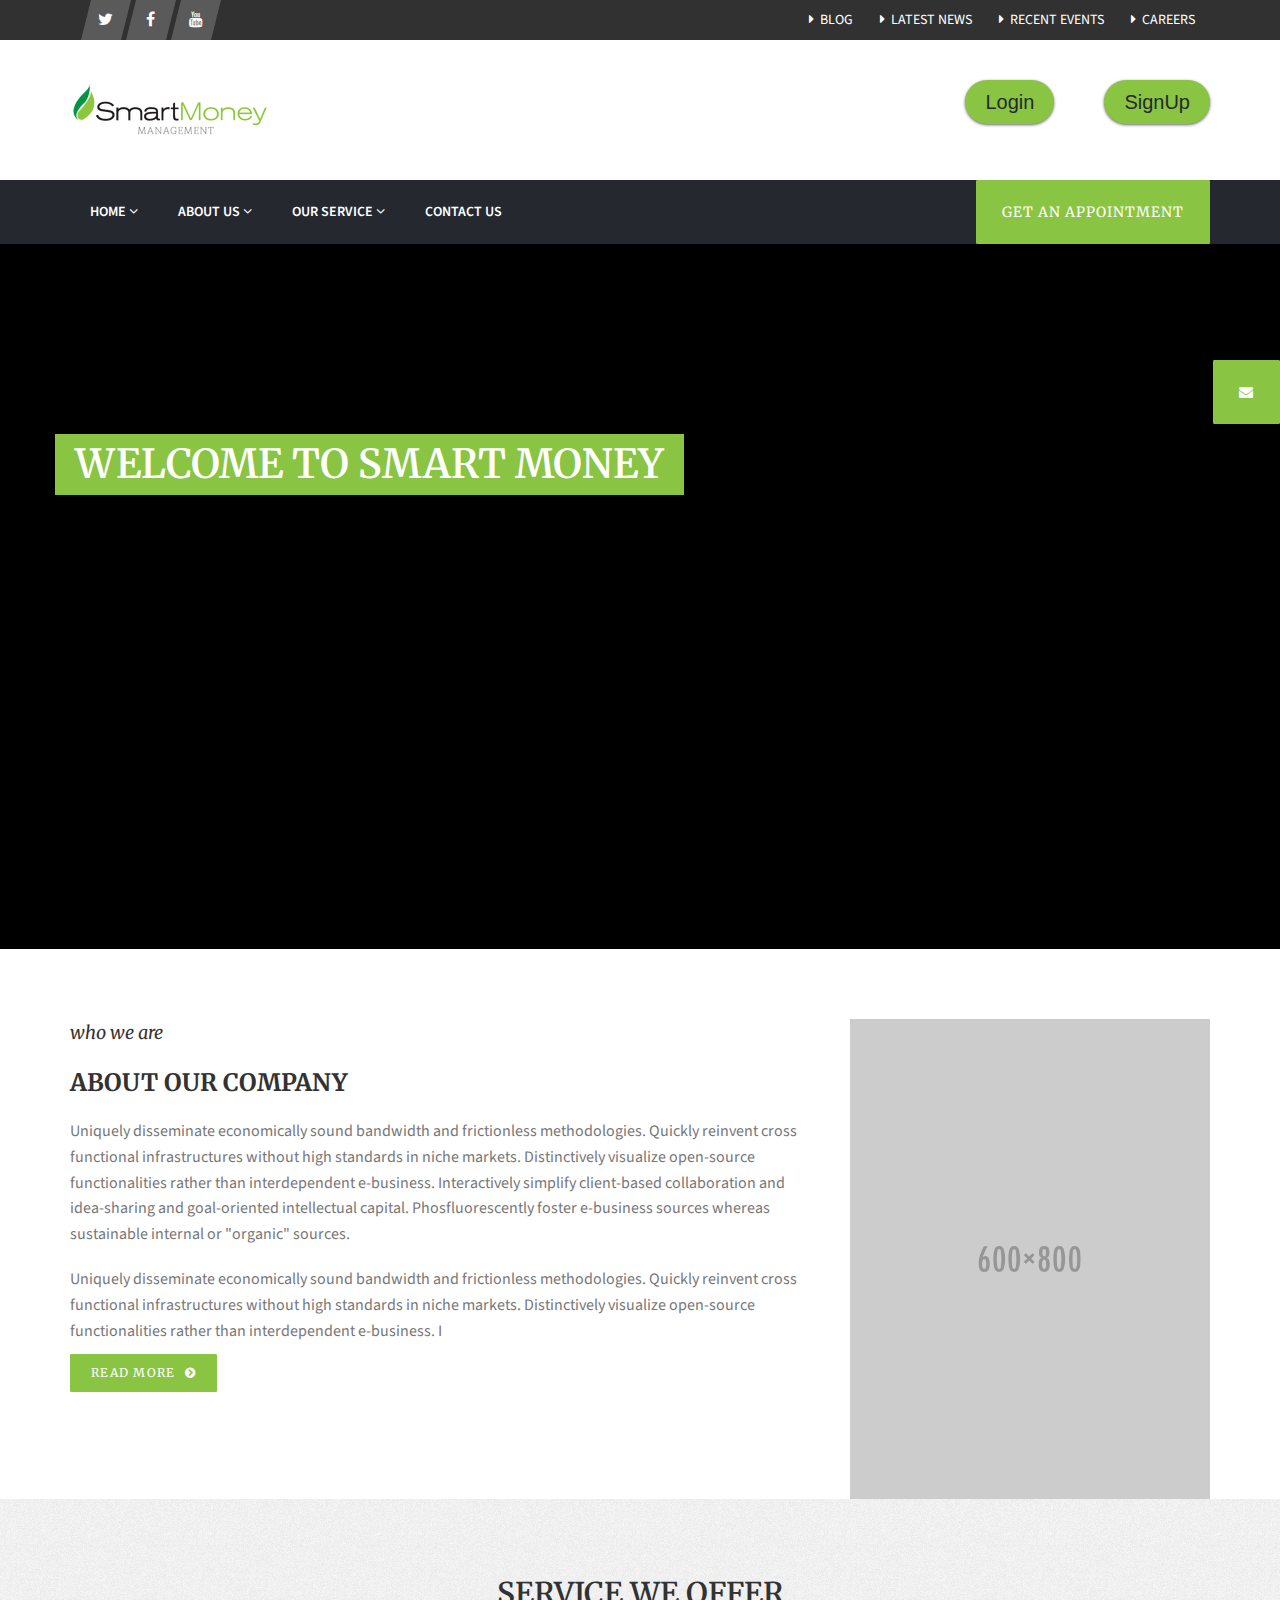
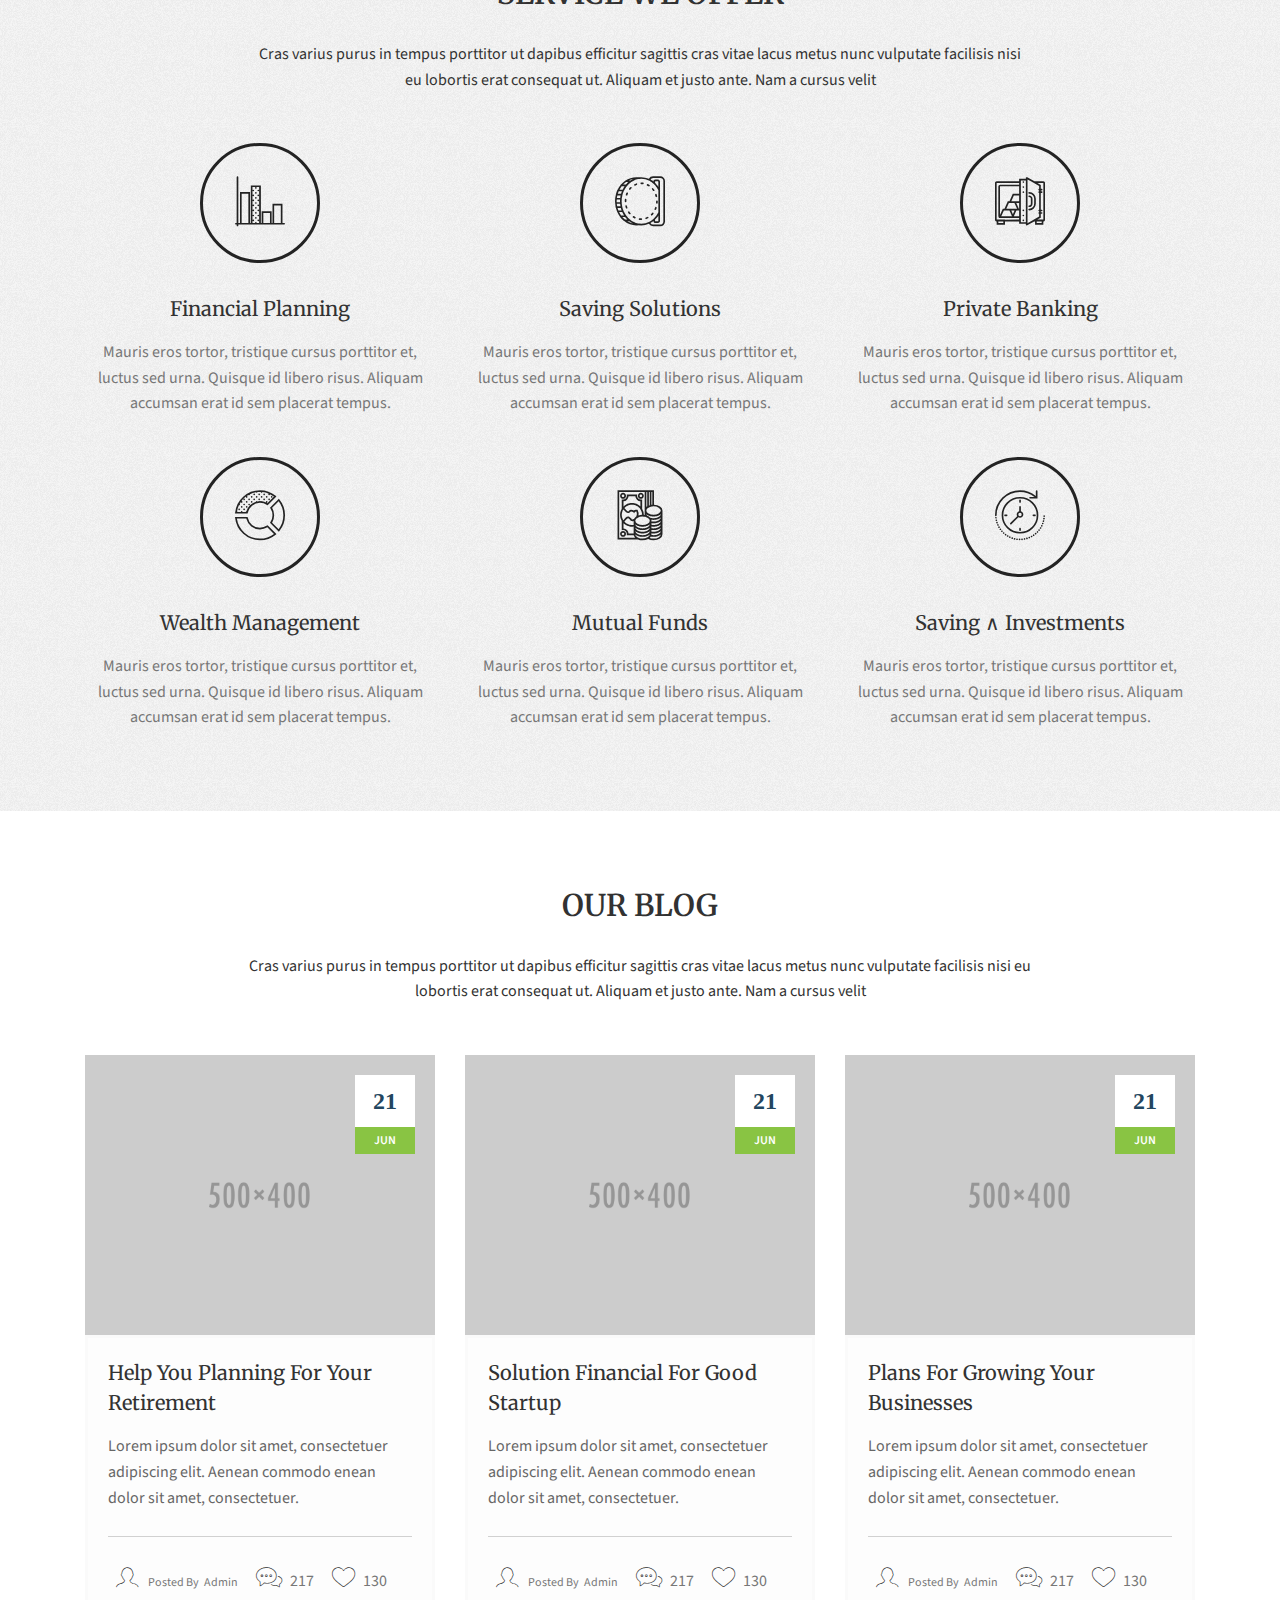
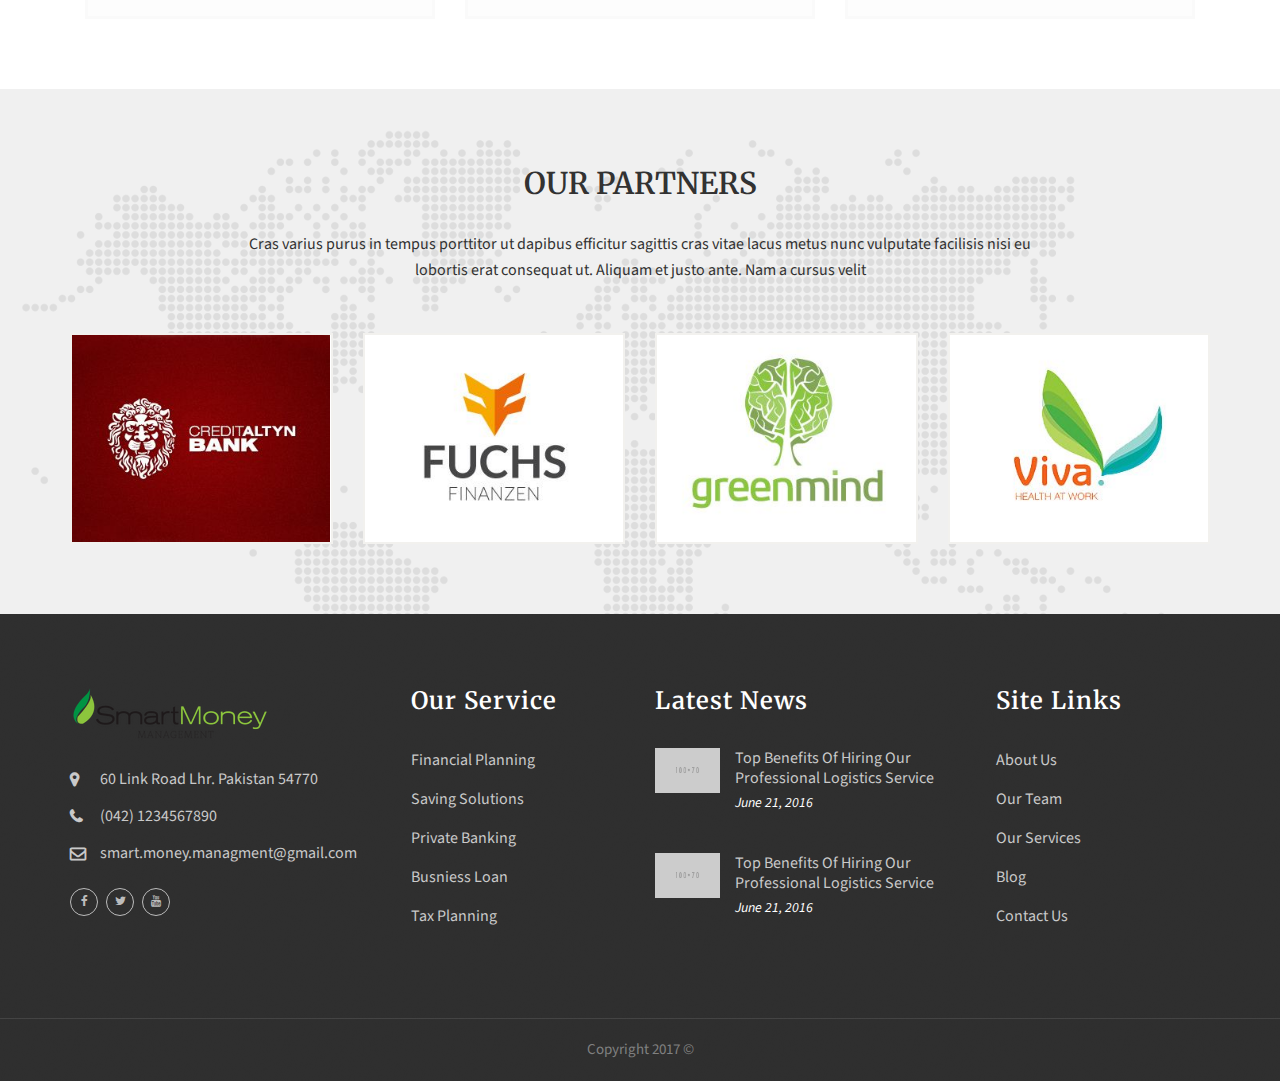
==== commit 54fe333d: "modiffied contact page" ====
--- a/Team-template/go-finance/index-3.html
+++ b/Team-template/go-finance/index-3.html
@@ -618,7 +618,7 @@
          <div class="footer-copyright">
             <div class="auto-container clearfix">
                <!--Copyright-->
-               <div class="copyright text-center">Copyright 2017 &copy; Theme Created By <a target="_blank" href="http://themeforest.net/user/glixentechnologies/portfolio">Glixen Technologies</a> All Rights Reserved</div>
+               <div class="copyright text-center">Copyright 2017 &copy;</div>
             </div>
          </div>
       </footer>
--- a/Team-template/go-finance/css/style.css
+++ b/Team-template/go-finance/css/style.css
@@ -2085,238 +2085,7 @@
 #post-slider .owl-prev:hover, #post-slider .owl-next:hover {
     background-color: #005791;
 }
-/* =-=-=-=-=-=-= Gallery  =-=-=-=-=-=-= */
-
-
-#gallery.white {
-    background-color: #fff;
-}
-ul#portfolio-grid {
-    overflow: hidden;
-}
-.gutter {
-    padding-left: 10px;
-    padding-right: 10px;
-}
-ul#portfolio-grid li img {
-    width: 100%;
-}
-ul#portfolio-grid > li {
-    display: block;
-    float: left;
-    height: auto;
-}
-ul#portfolio-grid.five-column > li {
-    width: 20%;
-}
-ul#portfolio-grid.four-column > li {
-    width: 25%;
-}
-ul#portfolio-grid.three-column > li {
-    width: 33.33%;
-}
-ul#portfolio-grid.two-column > li {
-    width: 50%;
-}
-
-@media (max-width: 1199px) {
-ul#portfolio-grid.five-column > li {
-    width: 25%;
-}
-}
-
-@media (max-width: 991px) {
-ul#portfolio-grid.five-column > li, ul#portfolio-grid.four-column > li {
-    width: 33.33%;
-}
-}
-
-@media (max-width: 767px) {
-ul#portfolio-grid.five-column > li, ul#portfolio-grid.four-column > li, ul#portfolio-grid.three-column > li {
-    width: 50%;
-}
-}
-
-@media (max-width: 480px) {
-ul#portfolio-grid.five-column > li, ul#portfolio-grid.four-column > li, ul#portfolio-grid.three-column > li, ul#portfolio-grid.two-column > li {
-    width: 100%;
-}
-}
-.portfolio-item.gutter {
-    margin-bottom: 30px;
-}
-.portfolio {
-    overflow: hidden;
-    position: relative;
-}
-.portfolio .tt-overlay {
-    background-color: rgba(255, 42, 64, 0.9);
-    height: 100%;
-    opacity: 0;
-    position: absolute;
-    transition: opacity 0.2s ease-out 0s;
-    o-transition: opacity 0.2s ease-out 0s;
-    -ms-transition: opacity 0.2s ease-out 0s;
-    -moz-transition: opacity 0.2s ease-out 0s;
-    -webkit-transition: opacity 0.2s ease-out 0s;
-    visibility: hidden;
-    width: 100%;
-}
-.portfolio:hover .tt-overlay {
-    opacity: 1;
-    visibility: visible;
-}
-.portfolio-info .project-title, .portfolio-info .links {
-    color: #fff;
-    left: 0;
-    opacity: 0;
-    position: absolute;
-    visibility: hidden;
-    width: 100%;
-}
-.portfolio-info .project-title {
-    top: 60%;
-    transition: all 0.3s ease 0s;
-    o-transition: all 0.3s ease 0s;
-    -ms-transition: all 0.3s ease 0s;
-    -moz-transition: all 0.3s ease 0s;
-    -webkit-transition: all 0.3s ease 0s;
-}
-.portfolio:hover .portfolio-info .project-title {
-    opacity: 1;
-    top: 35%;
-    visibility: visible;
-}
-.portfolio-info .links {
-    top: 90%;
-    transition: all 0.4s ease 0s;
-    o-transition: all 0.4s ease 0s;
-    -ms-transition: all 0.4s ease 0s;
-    -moz-transition: all 0.4s ease 0s;
-    -webkit-transition: all 0.4s ease 0s;
-}
-.portfolio:hover .portfolio-info .links {
-    opacity: 1;
-    top: 55%;
-    visibility: visible;
-}
-.portfolio-info .btn {
-    background-color: transparent;
-    border-color: #fff;
-    border-radius: 20px;
-    padding: 12px 22px;
-}
-.portfolio-info .btn:hover {
-    background-color: #fff;
-    border-color: #fff;
-    color: #ff2a40;
-}
-.portfolio-container .btn.view-more {
-    margin-top: 40px;
-}
-.hover-two .portfolio:hover .portfolio-info .links {
-    top: 46%;
-}
-.hover-two .portfolio .tt-overlay {
-    background-color: rgba(0, 0, 0, 0.7);
-}
-.portfolio-details {
-    bottom: 0;
-    left: 0;
-    position: absolute;
-    width: 100%;
-}
-.portfolio-details li {
-    bottom: -40px;
-    display: inline-block;
-    opacity: 0;
-    position: relative;
-    transform: translateZ(0px);
-    -webkit-transform: translateZ(0px);
-    -moz-transform: translateZ(0px);
-    -o-transform: translateZ(0px);
-    -ms-transform: translateZ(0px);
-    visibility: hidden;
-}
-.portfolio:hover .portfolio-details li {
-    bottom: 0;
-    opacity: 1;
-    visibility: visible;
-}
-.portfolio:hover .portfolio-details li:nth-child(1) {
-    transition: all 0.3s ease 0s;
-    o-transition: all 0.3s ease 0s;
-    -ms-transition: all 0.3s ease 0s;
-    -moz-transition: all 0.3s ease 0s;
-    -webkit-transition: all 0.3s ease 0s;
-}
-.portfolio:hover .portfolio-details li:nth-child(2) {
-    transition: all 0.5s ease 0s;
-    o-transition: all 0.5s ease 0s;
-    -ms-transition: all 0.5s ease 0s;
-    -moz-transition: all 0.5s ease 0s;
-    -webkit-transition: all 0.5s ease 0s;
-}
-.portfolio-details li a {
-    background-color: rgba(255, 255, 255, 0.9);
-    display: block;
-    height: 40px;
-    line-height: 40px;
-    width: 40px;
-}
-.portfolio-nav {
-    padding: 40px 0;
-}
-.portfolio-nav a {
-    color: #a7a7a7;
-    margin-right: 20px;
-}
-.portfolio-nav a:hover {
-    color: #ff2a40;
-}
-.project-overview {
-    padding: 90px 0;
-}
-.single-project-section.alter .project-overview {
-    padding: 0;
-}
-.project-overview h2 {
-    font-size: 18px;
-    line-height: 22px;
-    margin-bottom: 20px;
-}
-.project-overview p {
-    margin-bottom: 25px;
-}
-.client-testimonial blockquote {
-    background: #fafafa none repeat scroll 0 0;
-    border-left: 5px solid #ff2a40;
-    font-size: 17px;
-    font-style: italic;
-}
-.portfolio-meta li {
-    color: #666;
-    margin: 15px 0;
-}
-.portfolio-meta li {
-    margin: 15px 0;
-}
-.portfolio-meta li span {
-    color: #202020;
-    display: inline-block;
-    font-size: 12px;
-    font-weight: 600;
-    letter-spacing: 1px;
-    text-transform: uppercase;
-    width: 130px;
-}
-.portfolio-meta li a {
-    color: #a7a7a7;
-    margin-right: 10px;
-}
-.portfolio-meta li a:hover {
-    color: #ff2a40;
-}
+
 /* =-=-=-=-=-=-= Blog & News  =-=-=-=-=-=-= */
 
 #blog {
